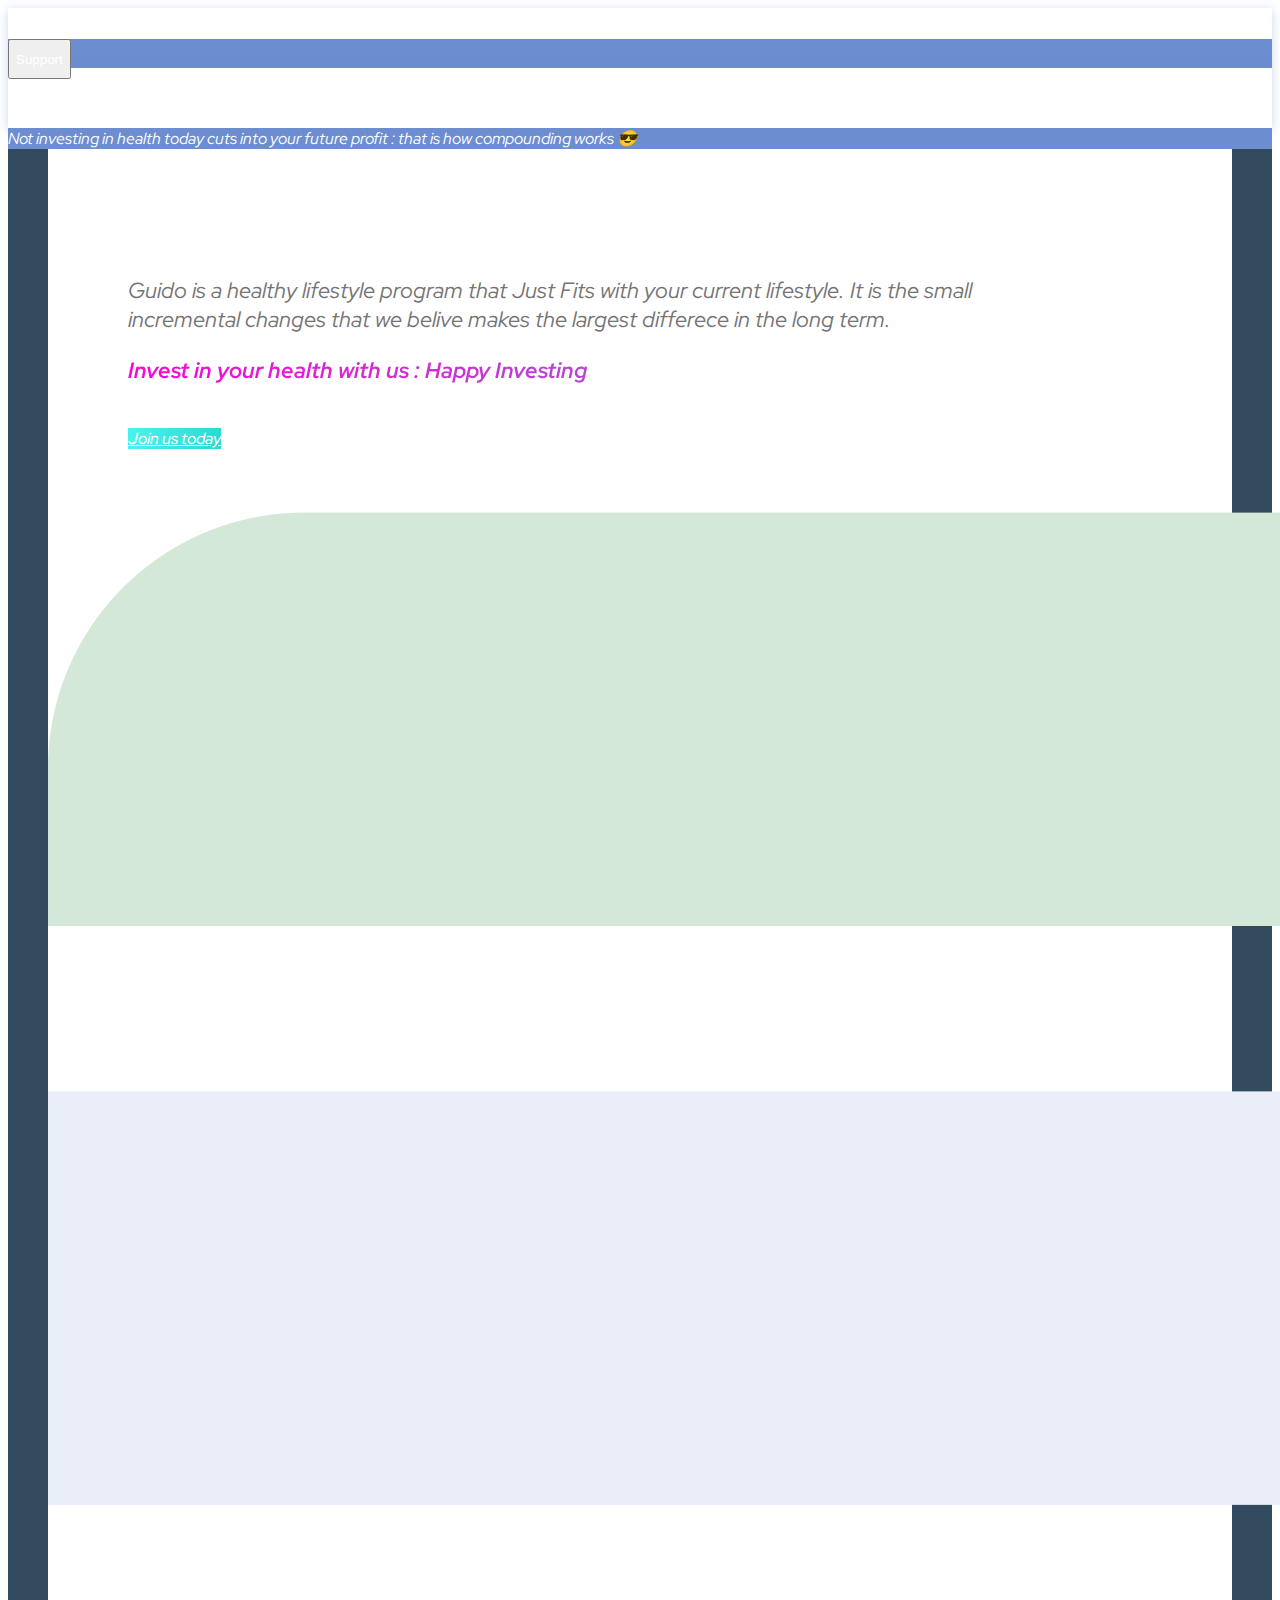
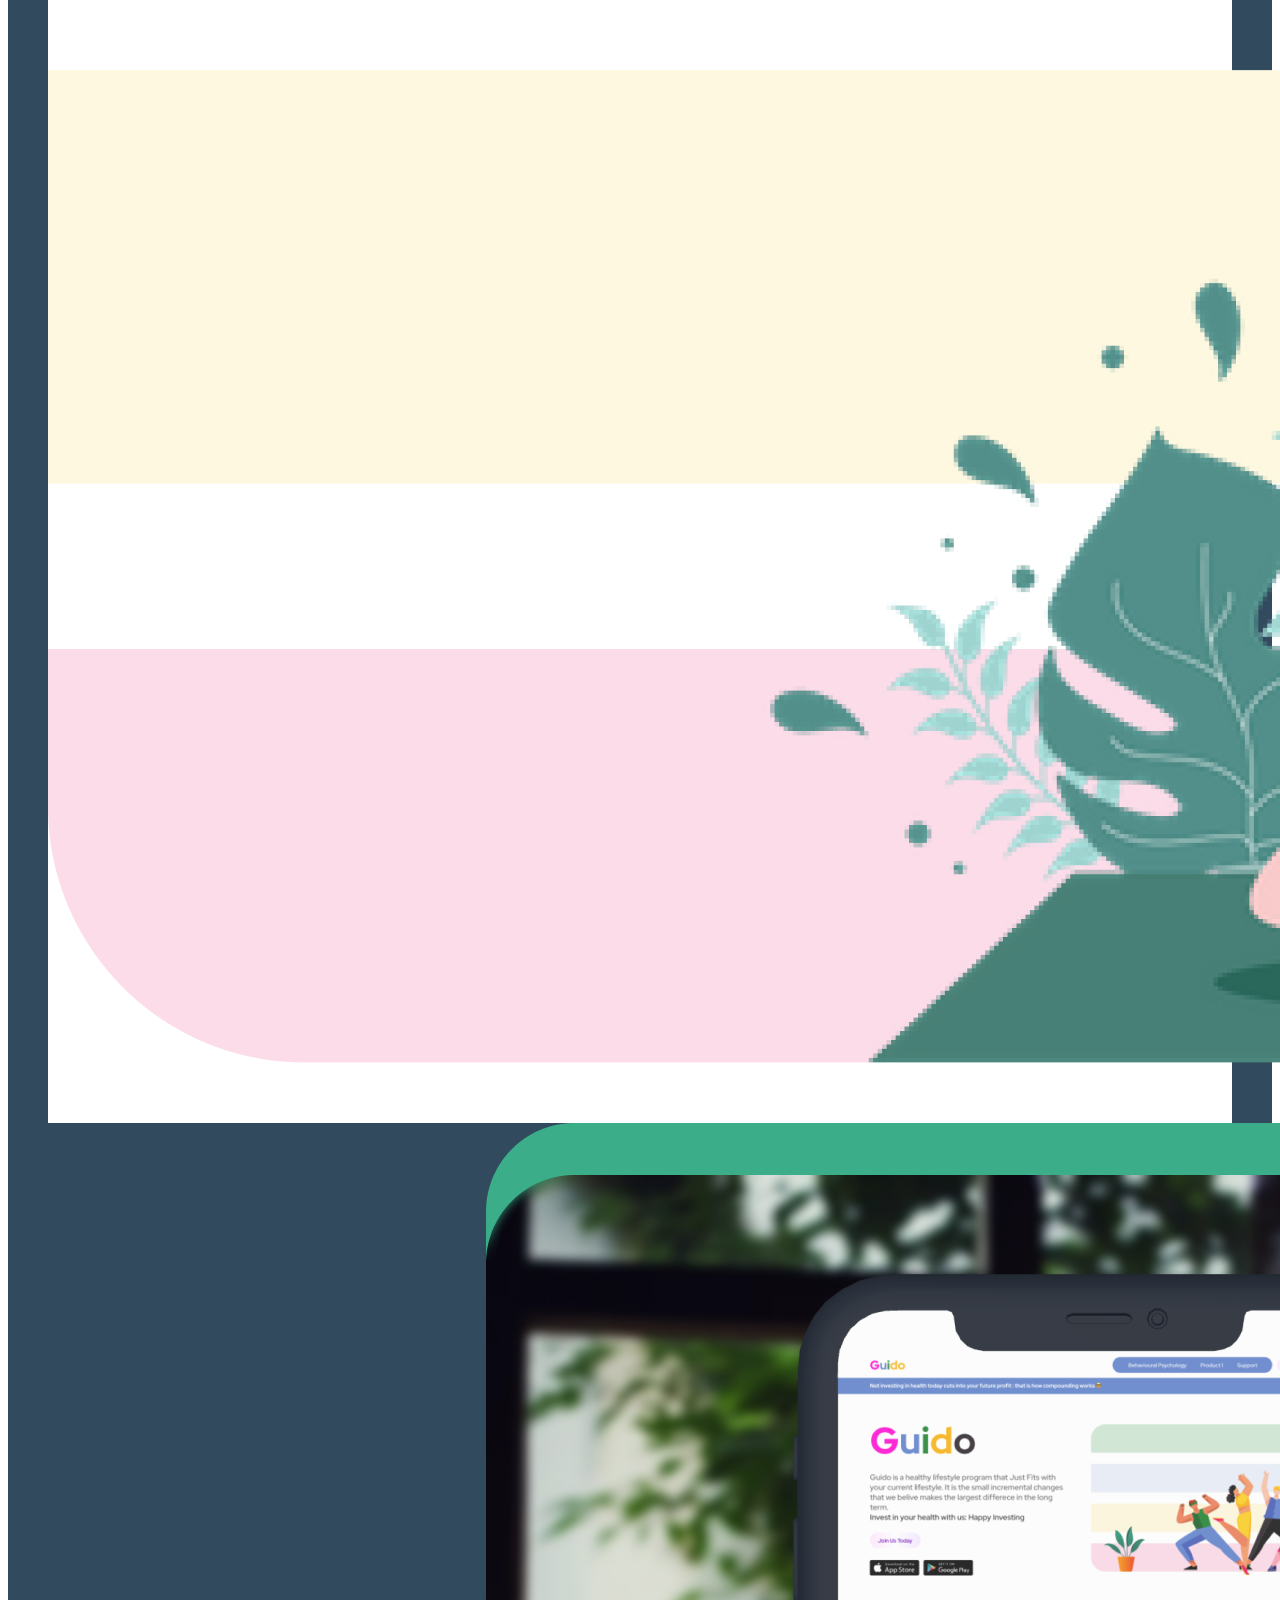
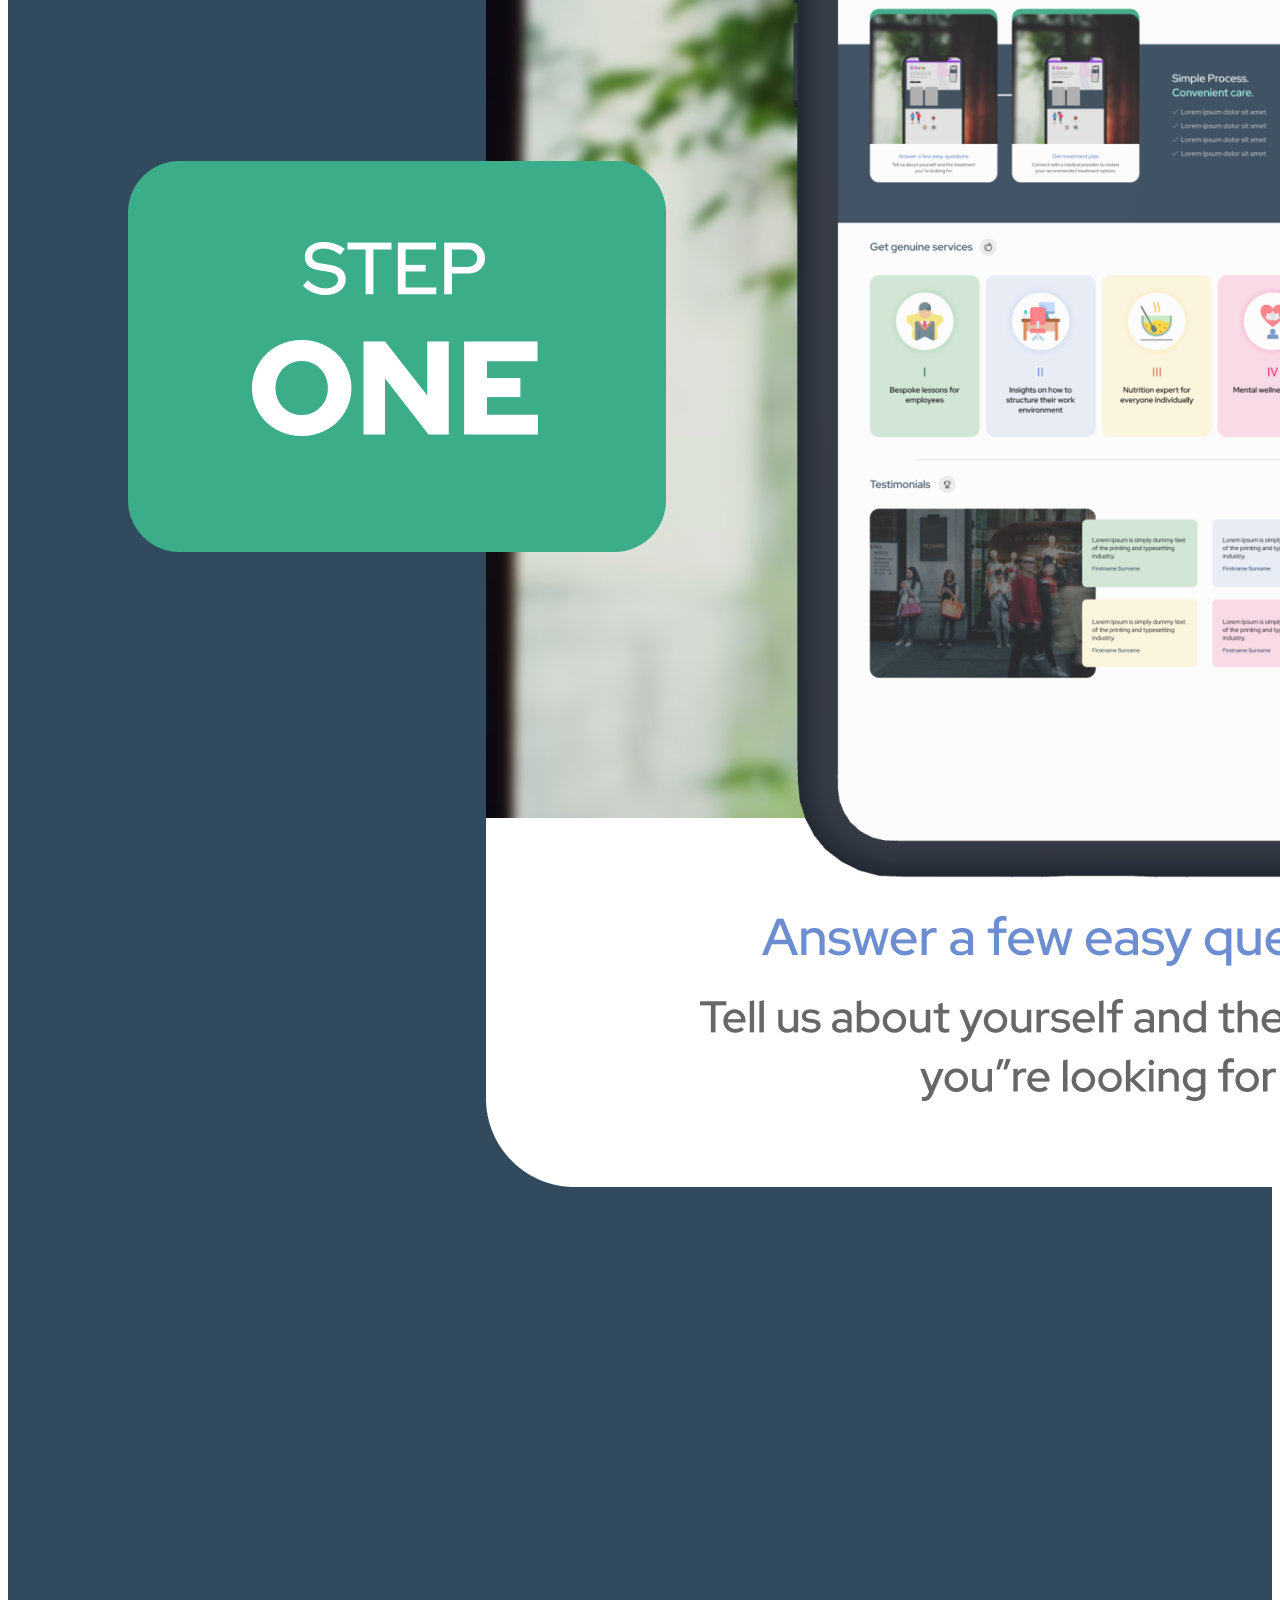
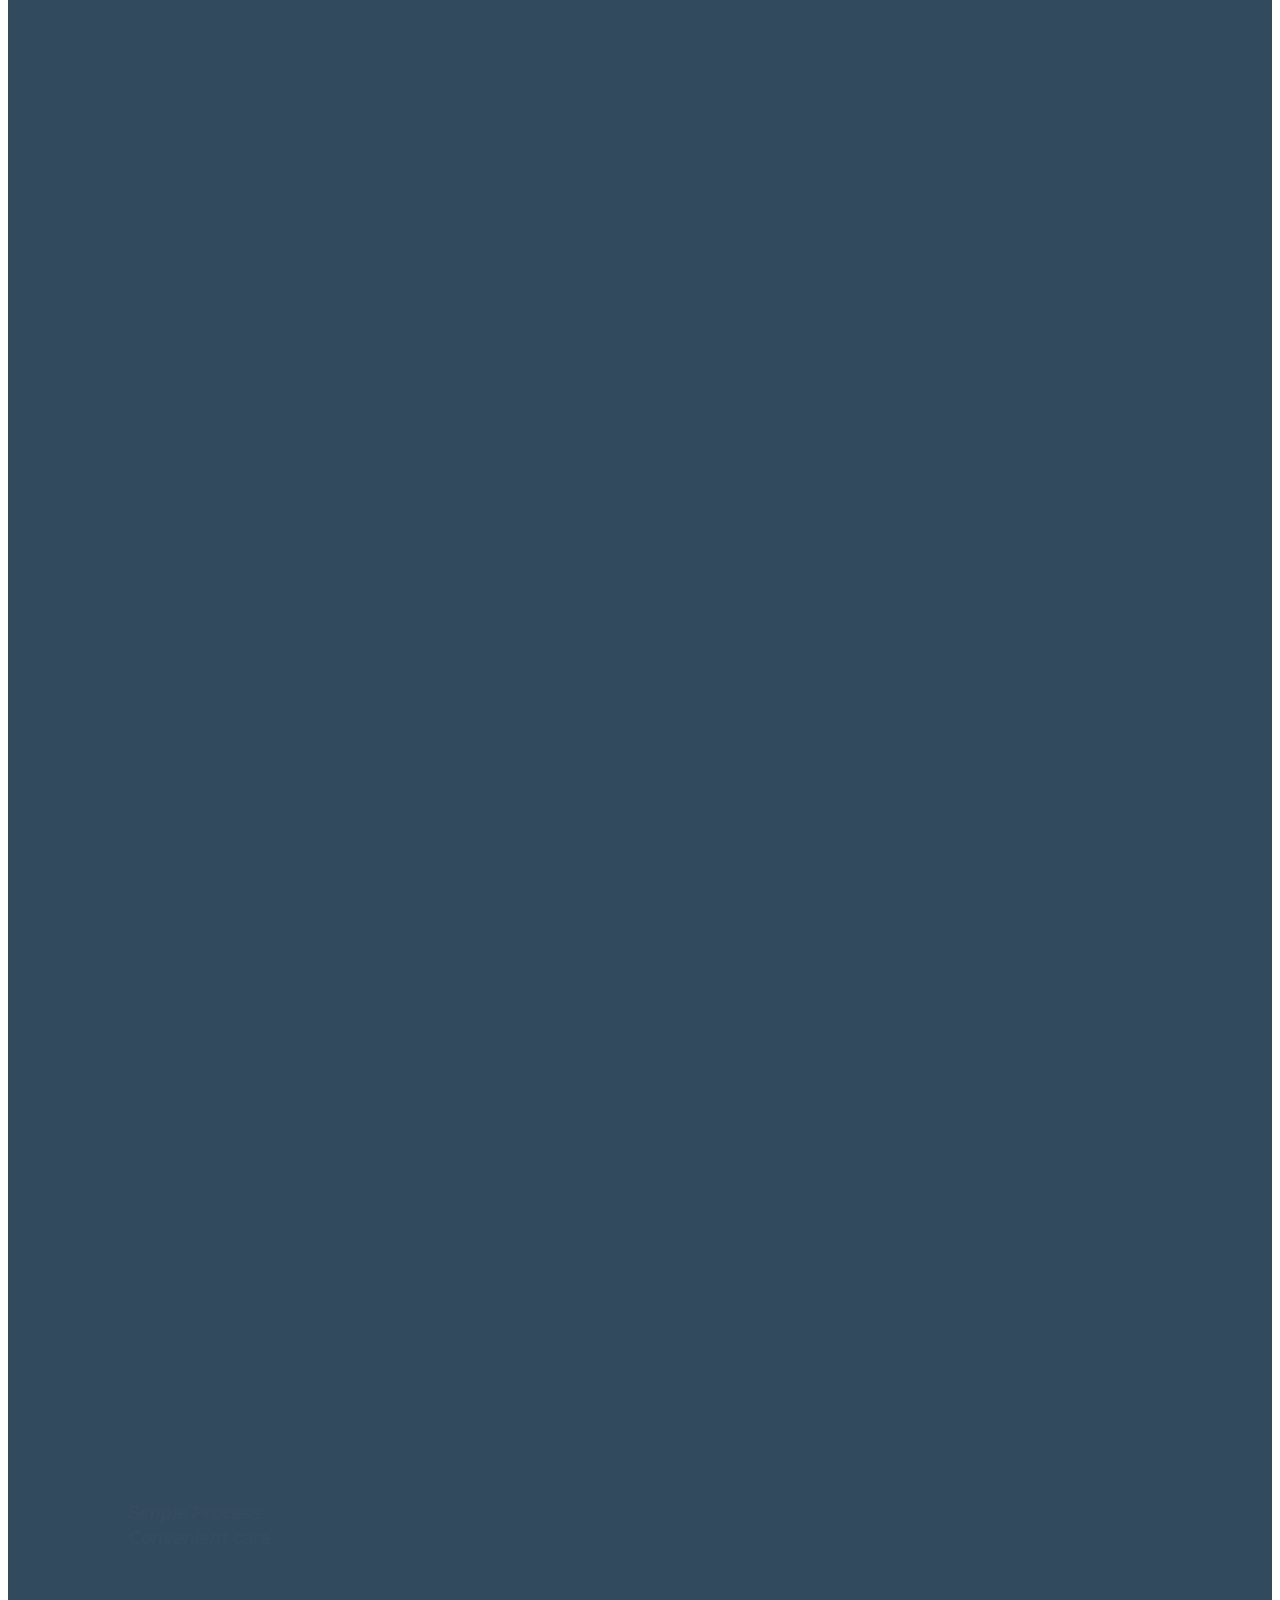
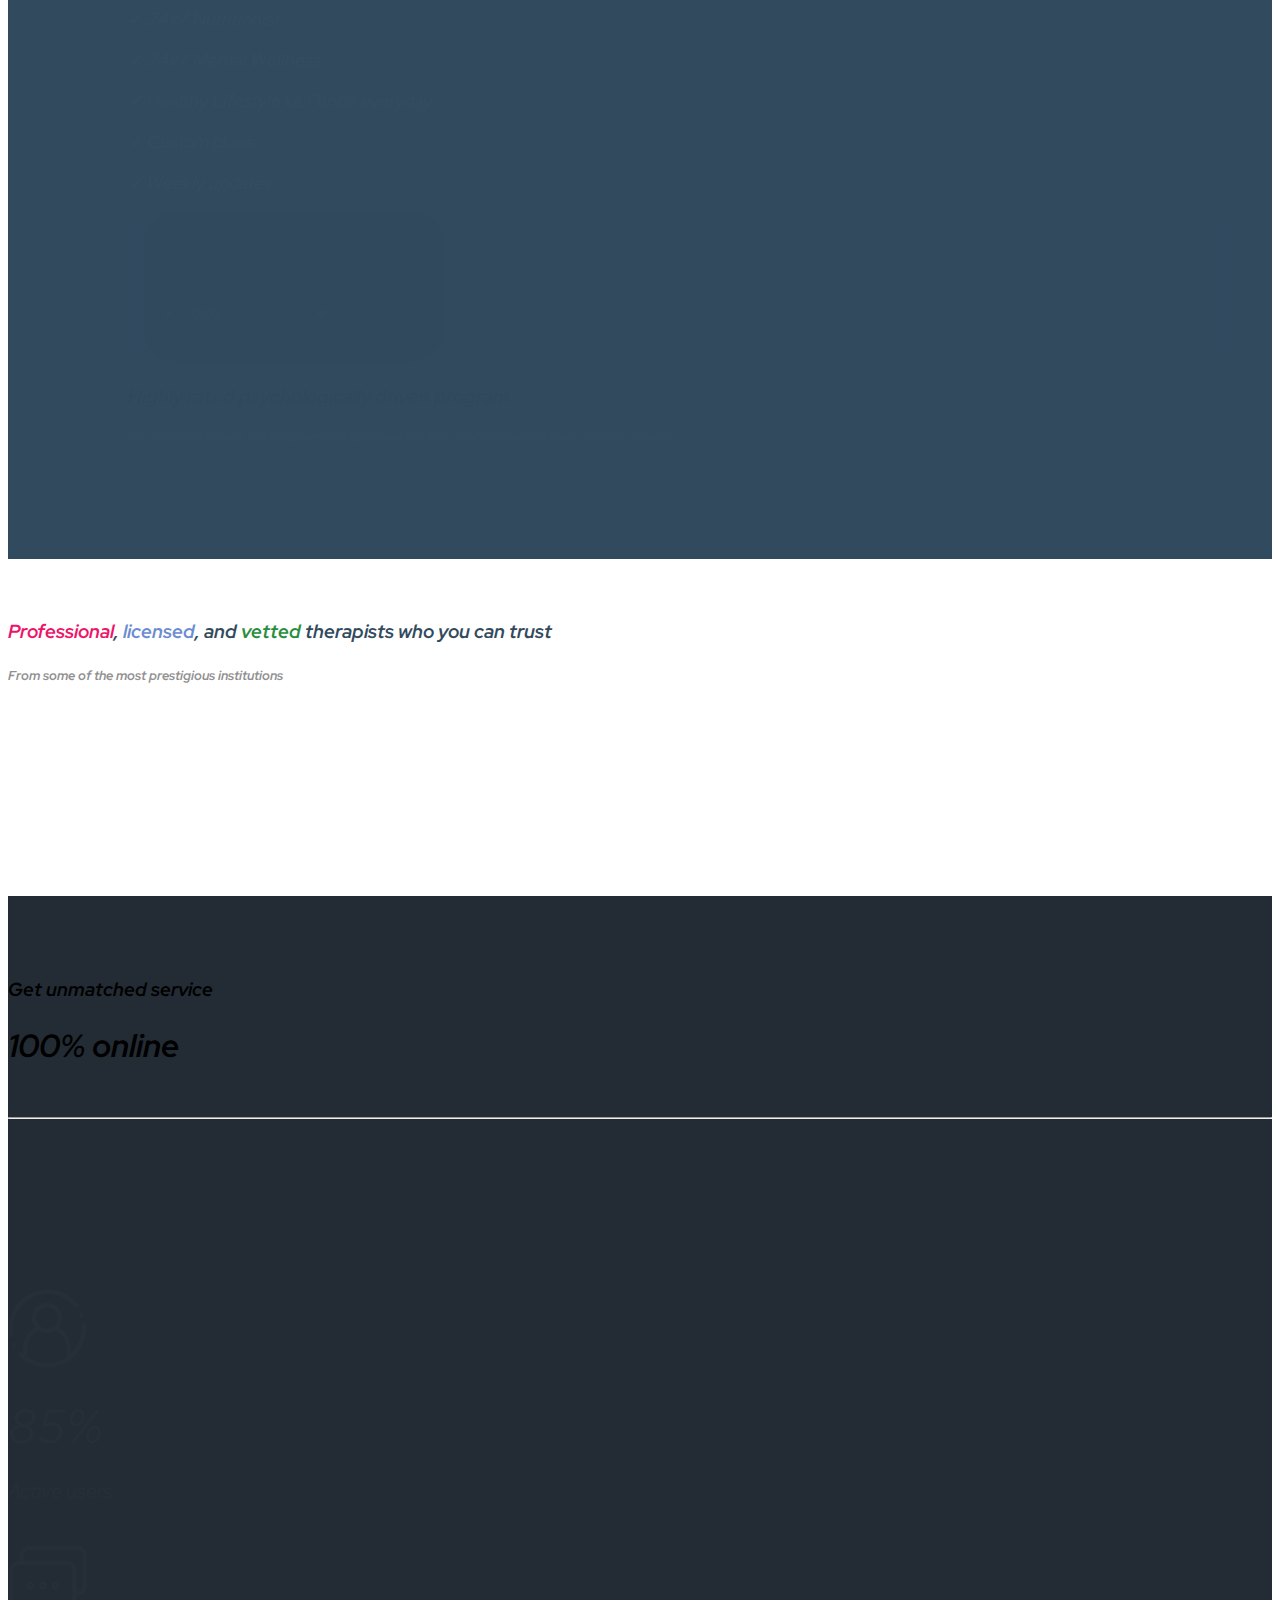
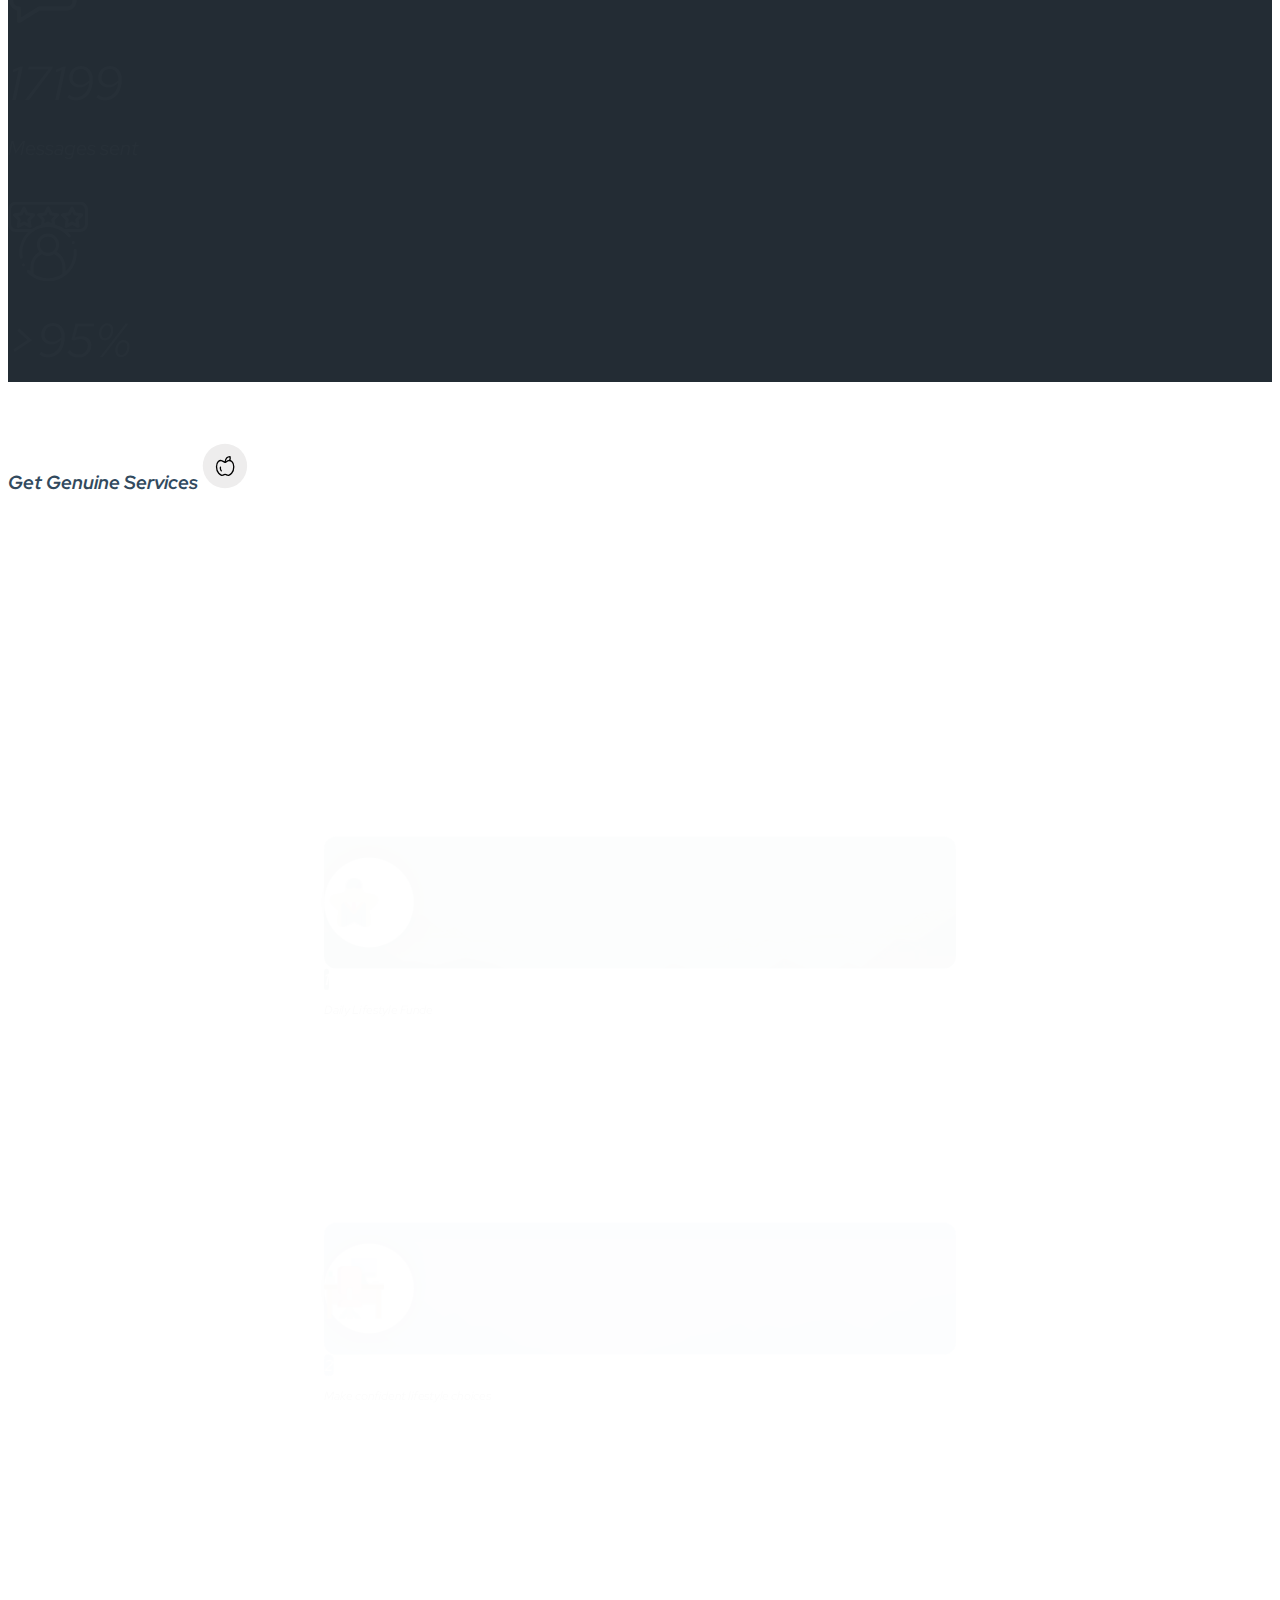
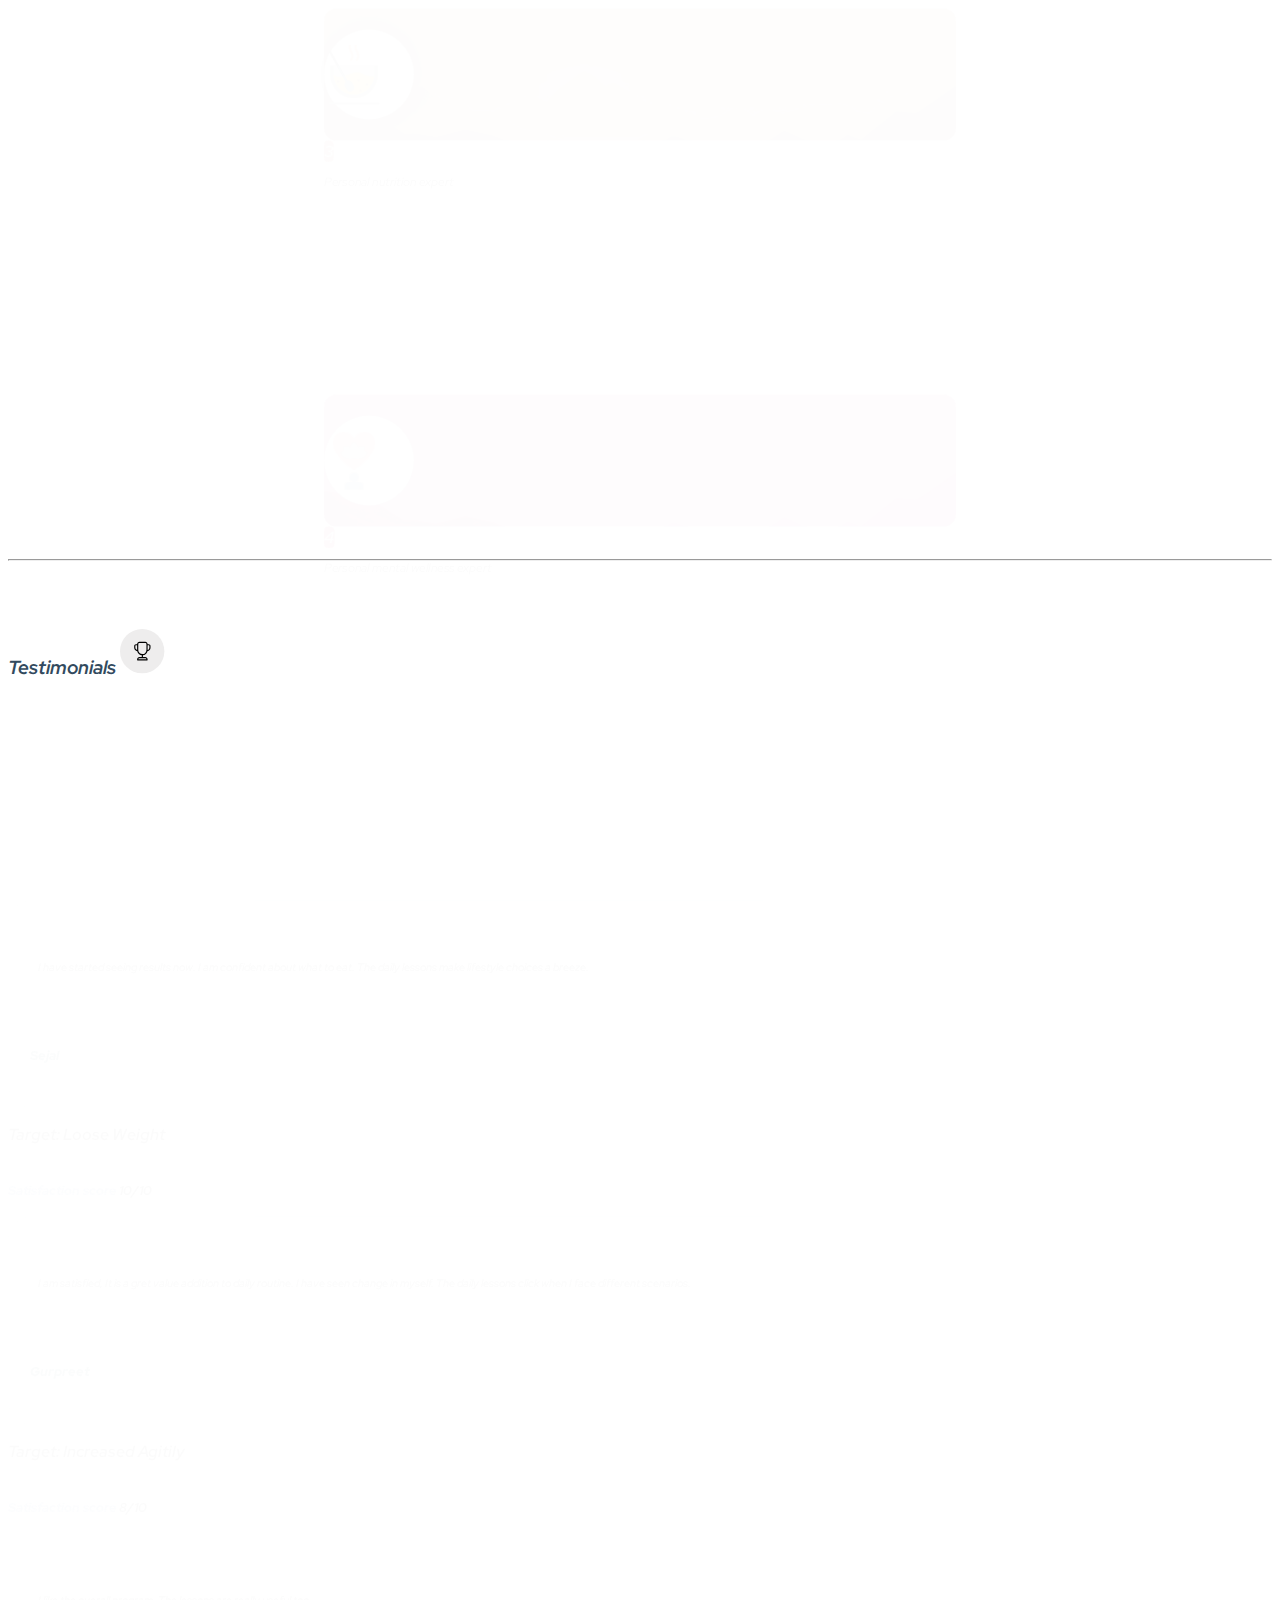
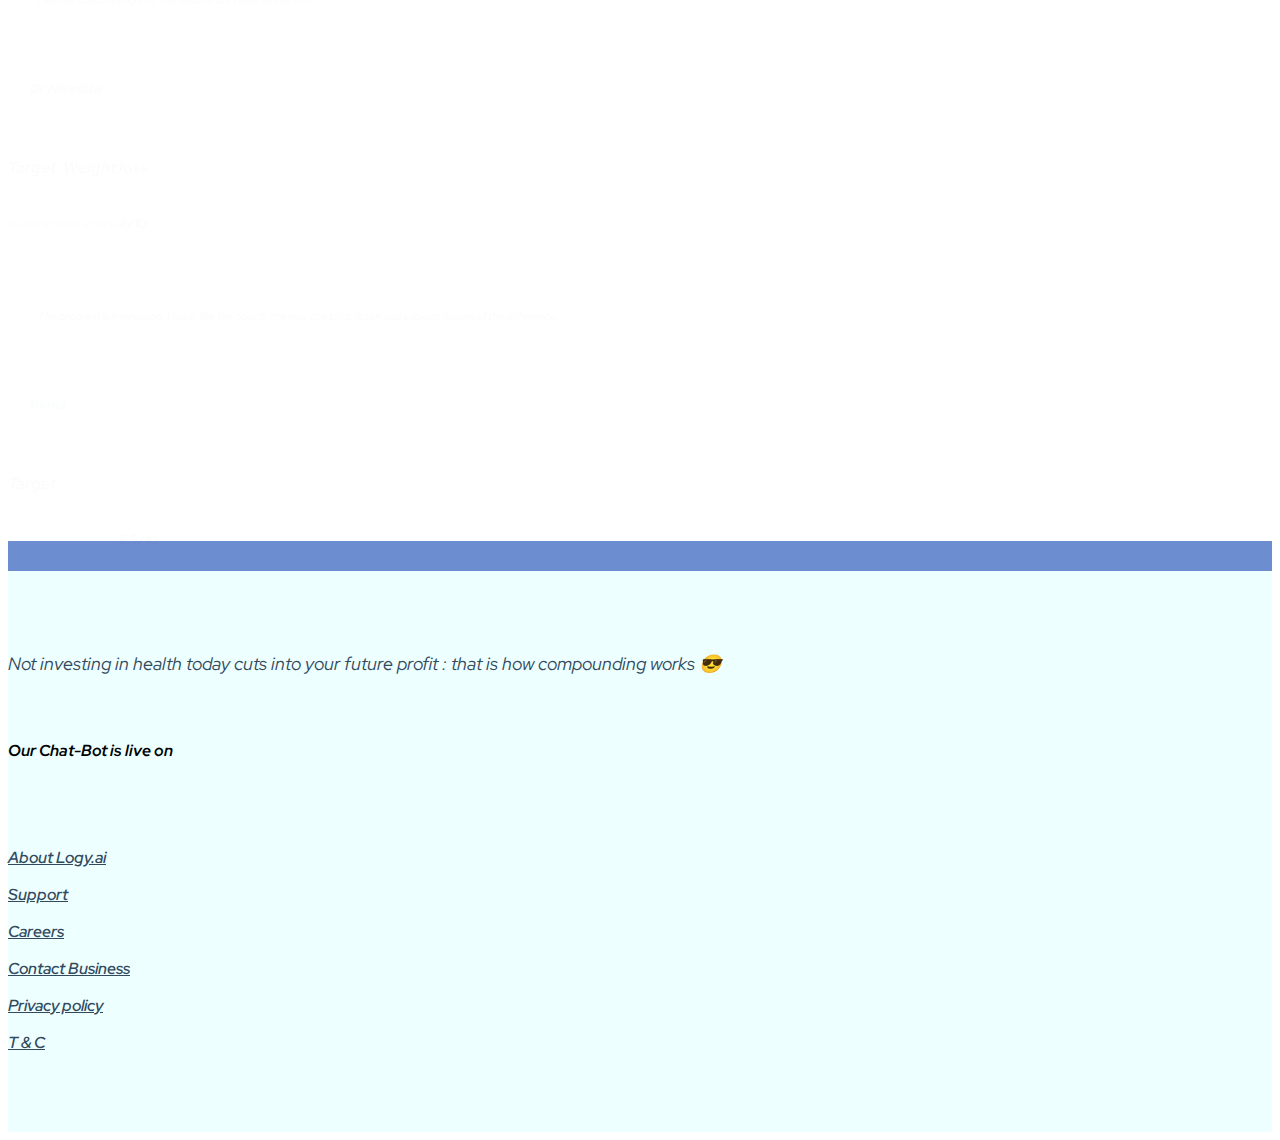
==== index.html @ a0f9b546 "update" ====
<!DOCTYPE html>
<html lang="en">
  <head>
    <meta charset="UTF-8" />
    <meta http-equiv="X-UA-Compatible" content="IE=edge" />
    <meta name="viewport" content="width=device-width, initial-scale=1.0" />
    <link
      href="https://cdn.jsdelivr.net/npm/bootstrap@5.1.3/dist/css/bootstrap.min.css"
      rel="stylesheet"
      integrity="sha384-1BmE4kWBq78iYhFldvKuhfTAU6auU8tT94WrHftjDbrCEXSU1oBoqyl2QvZ6jIW3"
      crossorigin="anonymous"
    />
    <link
      rel="stylesheet"
      href="https://cdnjs.cloudflare.com/ajax/libs/font-awesome/6.0.0-beta2/css/all.min.css"
      integrity="sha512-YWzhKL2whUzgiheMoBFwW8CKV4qpHQAEuvilg9FAn5VJUDwKZZxkJNuGM4XkWuk94WCrrwslk8yWNGmY1EduTA=="
      crossorigin="anonymous"
      referrerpolicy="no-referrer"
    />
    <link rel="preconnect" href="https://fonts.googleapis.com" />
    <link rel="preconnect" href="https://fonts.gstatic.com" crossorigin />
    <link
      href="https://fonts.googleapis.com/css2?family=Red+Hat+Display:ital,wght@0,300;0,400;0,500;0,600;0,700;0,800;0,900;1,300;1,400;1,500;1,600;1,700;1,800;1,900&display=swap"
      rel="stylesheet"
    />
    <link rel="stylesheet" href="/style.css" />
    <link rel="stylesheet" href="/alt.css" />
    <title>Document</title>
  </head>
  <body>
    <div id="navpc" class="mx-0 fixed-top">
      <div class="container px-0">
        <div class="row mx-0">
          <div class="col-6 pe-0">
            <img src="/img/guido_logo.svg" id="navlogo" alt="" />
          </div>
          <div class="col-6 p-0">
            <div class="col-md-4"></div>
            <div class="col-md-8 ms-auto">
              <div class="row mx-0">
                <div class="col-md-6">
                  <div id="navmenubox" class="rounded-pill text-center">
                    <div class="mx-auto" id="">
                      <button class="mx-3 btn text-white" id="navitem">
                        <a
                          style="text-decoration: none; color: white"
                          href="http://api.whatsapp.com/send/?phone=13203481995&text=Hi"
                        >
                          <i class="fas fa-headphones-alt text-white me-2"></i>
                          Support
                        </a>
                      </button>
                    </div>
                  </div>
                </div>
                <div class="col-md-6" id="joinustop">
                  <div class="w-100 rounded-pill text-center" id="navjoinbtn">
                    <a
                      class="btn"
                      href="https://www.instagram.com/guidolife"
                      id="joinusnav"
                      ><i class="fab fa-instagram"></a
                    >
                  </div>
                </div>
              </div>
            </div>
          </div>
        </div>
      </div>
    </div>
    <div id="navpc" class="mx-0"></div>
    <div id="advice">
      <div class="container">
        <p id="adviceText" class="py-2">
          Not investing in health today cuts into your future profit : that is
          how compounding works 😎
        </p>
      </div>
    </div>
    <div id="landing">
      <br />
      <br />

      <div class="row mx-0 px-0">
        <div class="col-md-6" id="landingLeft">
          <br id="mobnotbr" />
          <br id="mobnotbr" />
          <img class="" style="width: 260px" src="/img/guido_logo.svg" alt="" />
          <p class="m-0 me-0" id="guidotext">
            Guido is a healthy lifestyle program that Just Fits with your
            current lifestyle. It is the small incremental changes that we
            belive makes the largest differece in the long term.
          </p>
          <p
            class="p-0 m-0 gradient-text box"
            style="
              font-size: 22px;
              width: 84%;
              font-weight: 700;
              color: #ff00dd;
            "
          >
            Invest in your health with us : Happy Investing
          </p>
          <br />
          <a
            id="joinuslanding"
            class="btn px-5 rounded-pill py-2 box"
            href="http://api.whatsapp.com/send/?phone=13203481995&text=Hi"
            >Join us today</a
          >
          <br />
          <br />
        </div>
        <div class="col-md-6 px-0" id="landingRight">
          <br id="mobnotbr" />
          <br />
          <img
            id="pose"
            class="w-100 px-1 pe-0 boxRight"
            src="/img/pose.png"
            alt=""
          />
          <img
            id="pose2"
            class="w-100 px-0 pe-0 box"
            src="/img/pose2.png"
            alt=""
          />
        </div>
      </div>
      <div style="height: 160px"></div>
      <div id="stepsection" style="">
        <div class="row mx-0">
          <div class="col-md-7 px-0" style="margin-top: -100px">
            <div class="row mx-0">
              <div class="col-md-6 px-3 my-2">
                <img class="w-100 boxLeft mb-3" src="/img/step1.png" alt="" />
              </div>
              <div class="col-md-6 px-3 my-2">
                <img class="w-100 boxRight" src="/img/step2.png" alt="" />
              </div>
            </div>
          </div>
          <div class="col-md-5 pe-0">
            <div class="w-100 box">
              <br />
              <br />
              <h3>
                <span style="color: white">Simple Process. </span><br />
                <span style="color: #b4fff6"> Convenient care.</span>
              </h3>
              <br />
              <p style="font-size: 18px; color: white">
                <span>&#10003;</span> 24x7 Nutritionist
              </p>
              <p style="font-size: 18px; color: white">
                <span>&#10003;</span> 24x7 Mental Wellness
              </p>
              <p style="font-size: 18px; color: white">
                <span>&#10003;</span> Healthy Lifestyle ke Funde everyday
              </p>
              <p style="font-size: 18px; color: white">
                <span>&#10003;</span> Custom plans
              </p>
              <p style="font-size: 18px; color: white">
                <span>&#10003;</span> Weekly updates
              </p>
              
            </div>
          </div>
        </div>
        <div id="sizedBox" style=""></div>
        <div class="container">
          <div class="row box">
            <div
              class="col-md-10 bg-white py-2 row mx-auto"
              style="
                border-radius: 24px;
                border-left: solid 16px #6c8dd0;
                border-right: solid 16px #6c8dd0;
              "
            >
              <video
                autoplay
                loop
                controls
                class="col-md-6 mx-auto"
                style="border-radius: 32px"
                src="/img/guido.mp4"
              ></video>
            </div>
          </div>
          <br />
          <br id="mobnotbr" />
          <br id="mobnotbr" />
          <div class="col-md-8 mx-auto text-center">
            <h3 class="text-white box">
              Highly rated psychologically driven program
            </h3>
            <h5 class="box" style="color: #b4fff6a1">
              90 % people joining the program feel light hearted and confident
              about their lifestyle choices
            </h5>
          </div>
        </div>
        <div id="sizedBox" style=""></div>
      </div>
    </div>
    <br />
    <br />
    <div class="container">
      <h3 style="color: #324a5e">
        <span style="color: #ed156a">Professional</span>,
        <span style="color: #6c8dd0">licensed</span>, and
        <span style="color: #298e3e">vetted</span> therapists who you can trust
      </h3>
      <h5 class="" style="color: #909090">
        From some of the most prestigious institutions
      </h5>
      <br />
      <div class="row">
        <div class="col-md-6 box">
          <div class="row">
            <div class="col-6 text-center">
              <img class="w-75" src="/img/cuh.png" alt="" />
            </div>
            <div class="col-6 text-center">
              <img class="w-75" src="/img/mcca.png" alt="" />
            </div>
          </div>
        </div>
        <div class="col-md-6 box">
          <div class="row">
            <div class="col-6 text-center">
              <img class="w-75" src="/img/ignou.png" alt="" />
            </div>
            <div class="col-6 text-center">
              <img class="w-75" src="/img/sfh.png" alt="" />
            </div>
          </div>
        </div>
      </div>
    </div>
    <br />
    <br />
    <br />
    <br />
    <div
      style="
        background: url(/img/mtn.svg);
        background-size: cover;
        background-position: center;
        background-attachment: fixed;
      "
      class=""
    >
      <div style="background: #020d16de">
        <div class="container text-center">
          <br />
          <br />
          <br id="mobnotbr" />
          <h3 class="text-white">Get unmatched service</h3>
          <h1 class="text-white" style="font-weight: 700">100% online</h1>
          <br />
          <hr class="w-50 mx-auto" style="background: white" />
          <br />
          <div class="row px-5">
            <div class="col-md-4 box">
              <br />
              <script src="https://unpkg.com/@lottiefiles/lottie-player@latest/dist/lottie-player.js"></script>

              <!-- <lottie-player
                class="mx-auto"
                src="/img/user.json"
                background="transparent"
                speed="0.5"
                style="width: 120px; height: 120px"
                loop
                autoplay
              ></lottie-player> -->
              <img id="paraIcon" src="/img/user.svg" alt="" />
              <br />
              <br />
              <p id="paraValue">85%</p>
              <p id="parameters">Active users</p>
            </div>
            <div class="col-md-4 box">
              <br />
              <img id="paraIcon" src="/img/msg.svg" alt="" />
              <br />
              <br />
              <p id="paraValue">17199</p>
              <p id="parameters">Messages sent</p>
            </div>
            <div class="col-md-4 box">
              <br />
              <img id="paraIcon" src="/img/satisfaction.svg" alt="" />
              <br />
              <br />
              <p id="paraValue">>95%</p>
              <p id="parameters">Satisfaction score</p>
            </div>
          </div>
          <br />
          <br />
          <br id="mobnotbr" />
        </div>
      </div>
    </div>
    <div class="container">
      <br id="mobnotbr" />
      <br />
      <h3 class="m-0" style="line-height: 42px; color: #324a5e">
        Get Genuine Services <img class="ms-2" src="/img/apple.svg" alt="" />
      </h3>
      <br id="mobnotbr" />
      <br />
      <div class="row">
        <div class="col-md-3 box serviceBox">
          <div class="text-center my-2">
            <div id="bgmtn">
              <div
                class=""
                style="border-radius: 24px; background: rgba(34, 93, 77, 0.6)"
              >
                <br />
                <br />
                <div
                  class="mx-auto"
                  style="
                    height: 180px;
                    width: 180px;
                    border-radius: 100%;
                    background: #fff;
                    box-shadow: 0px 0px 40px rgba(6, 44, 13, 0.7);
                  "
                >
                  <img src="/img/fame.png" id="serviceicon" alt="" />
                </div>
                <br />
                <br />
              </div>
            </div>
            <div class="px-0 text-start pt-2">
              <a
                class="ms-0 px-4"
                style="
                  color: #ffffff;
                  background: #225d4d;
                  font-size: 32px;
                  text-decoration: none;
                  border-radius: 8px;
                "
                ><b>1</b></a
              >
              <p class="w-75 ms-0" style="font-size: 24px; font-weight: 500">
                Daily Lifestyle Funde
              </p>
            </div>
          </div>
        </div>
        <div class="col-md-3 box serviceBox">
          <div class="text-center my-2">
            <div id="bgmtn">
              <div
                class=""
                style="
                  border-radius: 24px;
                  background: rgba(108, 141, 208, 0.7);
                "
              >
                <br />
                <br />
                <div
                  class="mx-auto"
                  style="
                    height: 180px;
                    width: 180px;
                    border-radius: 100%;
                    background: #fff;
                    box-shadow: 0px 0px 40px rgba(16, 26, 46, 0.75);
                  "
                >
                  <img src="/img/workplace.png" id="serviceicon" alt="" />
                </div>
                <br />
                <br />
              </div>
            </div>
            <div class="px-0 text-start pt-2">
              <a
                class="ms-0 px-4"
                style="
                  color: #ffffff;
                  background: #6c8dd0;
                  font-size: 32px;
                  text-decoration: none;
                  border-radius: 8px;
                "
                ><b>2</b></a
              >
              <p class="w-75 ms-0" style="font-size: 24px; font-weight: 500">
                Make confident lifestyle choices
              </p>
            </div>
          </div>
        </div>
        <div class="col-md-3 box serviceBox">
          <div class="text-center my-2">
            <div id="bgmtn">
              <div
                class=""
                style="border-radius: 24px; background: rgba(214, 110, 79, 0.7)"
              >
                <br />
                <br />
                <div
                  class="mx-auto"
                  style="
                    height: 180px;
                    width: 180px;
                    border-radius: 100%;
                    background: #fff;
                    box-shadow: 0px 0px 40px rgba(75, 55, 9, 0.75);
                  "
                >
                  <img src="/img/meal.svg" id="serviceicon" alt="" />
                </div>
                <br />
                <br />
              </div>
            </div>
            <div class="px-0 text-start pt-2">
              <a
                class="ms-0 px-4"
                style="
                  color: #ffffff;
                  background: #d66e4f;
                  font-size: 32px;
                  text-decoration: none;
                  border-radius: 8px;
                "
                ><b>3</b></a
              >
              <p class="w-75 ms-0" style="font-size: 24px; font-weight: 500">
                Personal nutrition expert 
              </p>
            </div>
          </div>
        </div>
        <div class="col-md-3 box serviceBox">
          <div class="text-center my-2">
            <div id="bgmtn">
              <div
                class=""
                style="border-radius: 24px; background: rgba(237, 21, 107, 0.7)"
              >
                <br />
                <br />
                <div
                  class="mx-auto"
                  style="
                    height: 180px;
                    width: 180px;
                    border-radius: 100%;
                    background: #fff;
                    box-shadow: 0px 0px 20px rgba(237, 21, 106, 0.25);
                  "
                >
                  <img src="/img/mental.png" id="serviceicon" alt="" />
                </div>
                <br />
                <br />
              </div>
            </div>
            <div class="px-0 text-start pt-2">
              <a
                class="ms-0 px-4"
                style="
                  color: #ffffff;
                  background: #ed156a;
                  font-size: 32px;
                  text-decoration: none;
                  border-radius: 8px;
                "
                ><b>4</b></a
              >
              <p class="w-75 ms-0" style="font-size: 24px; font-weight: 500">
                Personal mental wellness expert
              </p>
            </div>
          </div>
        </div>
      </div>
    </div>
    <br id="mobnotbr" />
    <br />
    <hr class="w-75 mx-auto my-0" />
    <div class="container">
      <br id="mobnotbr" />
      <br />
      <h3 style="line-height: 42px; color: #324a5e">
        Testimonials <img class="ms-2" src="/img/trophy.svg" alt="" />
      </h3>
      <br id="mobnotbr" />
      <br />
      <div class="row">
        <div class="">
          <div id="testimonybox" bg-primary>
            <div class="row mx-0" id="testimonyPrime">
              <div class="col-md-6 my-2 box">
                <div class="row">
                  <div class="col-md-6">
                    <div
                      id="tesbox"
                      class="h-100 w-100"
                      style="
                        border-radius: 24px 0 24px 24px;
                        background: #eef8f05b;
                      "
                    >
                      <h6
                        class="my-2"
                        id="testimony"
                        style="font-style: italic"
                      >
                        <i
                          class="fa fa-quote-left"
                          style="
                            font-size: 24px;
                            color: #324a5ea8;
                            margin-right: 8px;
                          "
                        ></i>
                        I have started seeing results now. I am confident about
                        what to eat. The daily lessons make lifestyle choices a breeze. 
                      </h6>
                      <br />
                      <h5 id="testimonyGiver" style="color: #324a5e">
                        <b>Sejal</b>
                      </h5>
                    </div>
                  </div>
                  <div class="col-md-6 pt-2">
                    <p class="p-0 m-0" style="color: #324a5e">
                      <b style="color: black">Target: Loose Weight</b>
                      <i style="color: #35d106" class="fas fa-check-circle"></i>
                    </p>

                    <div class="progress my-2 w-50" style="height: 2px">
                      <div
                        class="progress-bar"
                        role="progressbar"
                        style="width: 87%; background: #35d106"
                        aria-valuenow="87"
                        aria-valuemin="0"
                        aria-valuemax="100"
                      ></div>
                    </div>
                    <p class="small" style="font-weight: 800">
                      <span class="p me-1" style="color: #6c8dd0"
                        ><small>Satisfaction score</small>
                      </span>
                      <small>10/10</small>
                    </p>
                  </div>
                </div>
              </div>
              <div class="col-md-6 my-2 box">
                <div class="row">
                  <div class="col-md-6">
                    <div
                      id="tesbox"
                      class="h-100 w-100"
                      style="
                        border-radius: 24px 0 24px 24px;
                        background: #eef8f05b;
                      "
                    >
                      <h6
                        class="my-2"
                        id="testimony"
                        style="font-style: italic"
                      >
                        <i
                          class="fa fa-quote-left"
                          style="
                            font-size: 24px;
                            color: #324a5ea8;
                            margin-right: 8px;
                          "
                        ></i>
                        I am satisfied, It is a gret value addition to daily routine. I have seen change in myself. The daily lessons click when I face different scenarios.
                      </h6>
                      <br />
                      <h5 id="testimonyGiver" style="color: #324a5e">
                        <b>Gurpreet</b>
                      </h5>
                    </div>
                  </div>
                  <div class="col-md-6 pt-2">
                    <p class="p-0 m-0" style="color: #324a5e">
                      <b style="color: black">Target: Increased Agitily</b>
                      <i style="color: #35d106" class="fas fa-check-circle"></i>
                    </p>
                    <div class="progress my-2 w-50" style="height: 2px">
                      <div
                        class="progress-bar"
                        role="progressbar"
                        style="width: 93%; background: #35d106"
                        aria-valuenow="93"
                        aria-valuemin="0"
                        aria-valuemax="100"
                      ></div>
                    </div>
                    <p class="small" style="font-weight: 800">
                      <span class="p me-1" style="color: #6c8dd0"
                        ><small>Satisfaction score</small>
                      </span>
                      <small>8/10</small>
                    </p>
                  </div>
                </div>
              </div>
              <div class="col-md-6 my-2 box" id="testimonyPrimeChild">
                <div class="row">
                  <div class="col-md-6">
                    <div
                      id="tesbox"
                      class="h-100 w-100"
                      style="
                        border-radius: 24px 0 24px 24px;
                        background: #eef8f05b;
                      "
                    >
                      <h6
                        class="my-2"
                        id="testimony"
                        style="font-style: italic"
                      >
                        <i
                          class="fa fa-quote-left"
                          style="
                            font-size: 24px;
                            color: #324a5ea8;
                            margin-right: 8px;
                          "
                        ></i>
                        I like the overall program. The lessons are really useful too.
                      </h6>
                      <br />
                      <h5 id="testimonyGiver" style="color: #324a5e">
                        <b>Dr Nivedita</b>
                      </h5>
                    </div>
                  </div>
                  <div class="col-md-6 pt-2">
                    <p class="p-0 m-0" style="color: #324a5e">
                      <b style="color: black">Target: Weight loss</b>
                      <i style="color: #35d106" class="fas fa-check-circle"></i>
                    </p>
                    <div class="progress my-2 w-50" style="height: 2px">
                      <div
                        class="progress-bar"
                        role="progressbar"
                        style="width: 75%; background: #35d106"
                        aria-valuenow="75"
                        aria-valuemin="0"
                        aria-valuemax="100"
                      ></div>
                    </div>
                    <p class="small" style="font-weight: 800">
                      <span class="p me-1" style="color: #6c8dd0"
                        ><small>Satisfaction score</small>
                      </span>
                      <small>8/10</small>
                    </p>
                  </div>
                </div>
              </div>
              <div class="col-md-6 my-2 box" id="testimonyPrimeChild">
                <div class="row">
                  <div class="col-md-6">
                    <div
                      id="tesbox"
                      class="h-100 w-100"
                      style="
                        border-radius: 24px 0 24px 24px;
                        background: #eef8f05b;
                      "
                    >
                      <h6
                        class="my-2"
                        id="testimony"
                        style="font-style: italic"
                      >
                        <i
                          class="fa fa-quote-left"
                          style="
                            font-size: 24px;
                            color: #324a5ea8;
                            margin-right: 8px;
                          "
                        ></i>
                        The program is interesting. I really like the coach, the
                        way she talks, listen and explains makes all the
                        difference.
                      </h6>
                      <br />
                      <h5 id="testimonyGiver" style="color: #324a5e">
                        <b>Roma</b>
                      </h5>
                    </div>
                  </div>
                  <div class="col-md-6 pt-2">
                    <p class="p-0 m-0" style="color: #324a5e">
                      <b style="color: black">Target : </b>
                      <i style="color: #35d106" class="fas fa-check-circle"></i>
                    </p>
                    <div class="progress my-2 w-50" style="height: 2px">
                      <div
                        class="progress-bar"
                        role="progressbar"
                        style="width: 90%; background: #35d106"
                        aria-valuenow="90"
                        aria-valuemin="0"
                        aria-valuemax="100"
                      ></div>
                    </div>
                    <p class="small" style="font-weight: 800">
                      <span class="p me-1" style="color: #6c8dd0"
                        ><small>Satisfaction score</small>
                      </span>
                      <small>8.5/10</small>
                    </p>
                  </div>
                </div>
              </div>
            </div>
          </div>
        </div>
      </div>
    </div>
    <br />
    <br />
    <br id="mobnotbr" />
    <br id="mobnotbr" />
    <br id="mobnotbr" />
    <br id="mobnotbr" />
    <div style="height: 30px; background: #6c8dd0"></div>
    <div style="background: #edffff">
      <div class="container">
        <br />
        <br />
        <img style="width: 260px" src="/img/guido_logo.svg" alt="" />
        <br />
        <div class="row">
          <div class="col-md-6">
            <p style="font-size: 18px; color: #324a5e">
              Not investing in health today cuts into your future profit : that
              is how compounding works 😎
            </p>
            <br id="mobnotbr" />
            <h4 style="line-height: 32px">
              Our Chat-Bot is live on
              <a href="http://api.whatsapp.com/send/?phone=13203481995&text=Hi"
                ><img
                  class="mx-2"
                  style="height: 32px"
                  src="/img/whatsapp.svg"
                  alt=""
              /></a>
            </h4>
            <br id="mobnotbr" />
            <br id="mobnotbr" />
          </div>
          <div class="col-md-3">
            <p>
              <a
                class="btn p-0 my-0"
                style="font-weight: 600; color: #324a5e"
                href="https://logy.ai/"
                >About Logy.ai</a
              >
            </p>
            <p>
              <a
                class="btn p-0 my-0"
                style="font-weight: 600; color: #324a5e"
                href="http://api.whatsapp.com/send/?phone=13203481995&text=Hi"
                >Support</a
              >
            </p>
            <p>
              <a
                class="btn p-0 my-0"
                style="font-weight: 600; color: #324a5e"
                href="mailto: humans@logy.ai"
                >Careers</a
              >
            </p>
          </div>
          <div class="col-md-3">
            <p>
              <a
                class="btn p-0 my-0"
                style="font-weight: 600; color: #324a5e"
                href="mailto: humans@logy.ai"
                >Contact Business</a
              >
            </p>
            <p>
              <a
                class="btn p-0 my-0"
                style="font-weight: 600; color: #324a5e"
                href="https://logy.ai/privacy.html"
                >Privacy policy</a
              >
            </p>
            <p>
              <a
                class="btn p-0 my-0"
                style="font-weight: 600; color: #324a5e"
                href="https://logy.ai/terms_and_conditions.html"
                >T & C</a
              >
            </p>
            <p>
              <a
                class="btn p-0 my-0"
                style="font-weight: 600; color: #324a5e"
                href="https://www.instagram.com/guidolife"
                ><i class="fab fa-instagram"></i
              ></a>
            </p>
          </div>
        </div>
        <br />
        <br id="mobnotbr" />
        <br id="mobnotbr" />
      </div>
    </div>
  </body>
  <script
    src="https://cdn.jsdelivr.net/npm/bootstrap@5.1.3/dist/js/bootstrap.bundle.min.js"
    integrity="sha384-ka7Sk0Gln4gmtz2MlQnikT1wXgYsOg+OMhuP+IlRH9sENBO0LRn5q+8nbTov4+1p"
    crossorigin="anonymous"
  ></script>
  <script src="/alt.js"></script>
  <script src="/altright.js"></script>
  <script src="/altleft.js"></script>
</html>
---- style.css ----
body {
  font-family: "Red Hat Display", sans-serif;
  max-width: 100vw;
  overflow-x: hidden;
}
#navpc {
  height: 60px;
  background: rgb(255, 255, 255);
  box-shadow: 0px 2px 10px #6c8dd05b;
}
#advice {
  background: #6c8dd0;
}
#navlogo {
  margin-top: 5px;
  height: 50px;
}
#adviceText {
  font-size: 16px;
  color: white;
  margin: 0;
}
.gradient-text {
  background-image: linear-gradient(130deg, #ff00d6, #6c8dd0);
  background-size: 100%;
  background-repeat: repeat;
  -webkit-background-clip: text;
  -webkit-text-fill-color: transparent;
  -moz-background-clip: text;
  -moz-text-fill-color: transparent;
}
#navmenubox {
  height: 40px;
  margin-top: 10px;
  background: #6c8dd0;
}
#navjoinbtn {
  background: linear-gradient(90.27deg, #49f3ed 0%, #2bd9d3 100%);
  height: 40px;
  margin-top: 10px;
  font-size: 18px;
  color: white;
}
#navitem {
  height: 40px;
  font-weight: 500;
}
#joinusnav {
  font-weight: 500;
  color: #fff;
}
#landing {
  border-left: solid 40px #324a5e;
  border-right: solid 40px #324a5e;
}
#landingLeft {
  padding-left: 80px;
}

#landingRight {
}
#joinuslanding {
  background: linear-gradient(90.27deg, #49f3ed 0%, #2bd9d3 100%);
  font-weight: 500;
  color: #fff;
}

#serviceicon {
  width: 120px;
  height: 120px;
  margin-top: 30px;
}

#testimony {
  font-weight: 500;
}
#tesbox {
  padding: 22px;
}
#stepsection {
  background: #324a5e;
  padding-left: 80px;
}

#guidotext {
  font-size: 22px;
  width: 84%;
  font-weight: 400;
  color: #747474;
}
#sizedBox {
  height: 100px;
}
#paraValue {
  padding: 0;
  margin: 0;
  font-size: 48px;
  color: white;
}
#parameters {
  font-size: 20px;
  color: white;
}
#paraIcon {
  height: 80px;
}
#bgmtn {
  background: url(/img/mountain.jpg);
  border-radius: 24px;
  background-size: cover;
}
#pose {
  display: block;
}
#pose2 {
  display: none;
}
@media screen and (max-width: 769px) {
  #pose {
    display: none;
  }
  #pose2 {
    display: block;
  }
  #testimonybox {
    margin-left: 0;
  }
  #testimony {
    font-weight: 500;
  }
  #testimonyPrimeChild {
    display: none;
  }

  #tesbox {
    padding: 16px;
  }
  #landing {
    border-left: solid 0px #324a5e;
    border-right: solid 0px #324a5e;
  }
  #stepsection {
    background: #324a5e;
    padding-left: 0px;
  }

  #landingLeft {
    padding-left: 20px;
  }
  #navmenubox {
    display: none;
  }
  #guidotext {
    margin-right: 0;
    font-size: 18px;
    width: 96%;
    font-weight: 400;
    color: #747474;
  }
  #adviceText {
    font-size: 12px !important;
  }
  #mobnotbr {
    display: none;
  }
  #sizedBox {
    height: 40px;
  }
}
---- alt.css ----
body {
  overflow-x: hidden;
}

.box {
  opacity: 0.01;
  transform: translatey(50%);
  transition: transform 1s ease-out;
}

.box.show {
  transform: translatey(0);
  opacity: 1;
}
.box.serviceBox {
  opacity: 0.01;
  transform: translatey(50%) scale(0.5);
  transition: transform 1s ease-out;
}
.box.show.serviceBox {
  transform: translatey(0%) scale(0.9);
  opacity: 1;
}

.boxRight {
  opacity: 0;
  transform: translatey(50%);
  transition: transform 1s ease-out;
}

.boxRight.show {
  transform: translatex(0);
  opacity: 1;
}

.boxLeft {
  opacity: 0.01;
  transform: translatex(-100%);
  transition: transform 1s ease-out;
}

.boxLeft.show {
  transform: translatex(0);
  opacity: 1;
}
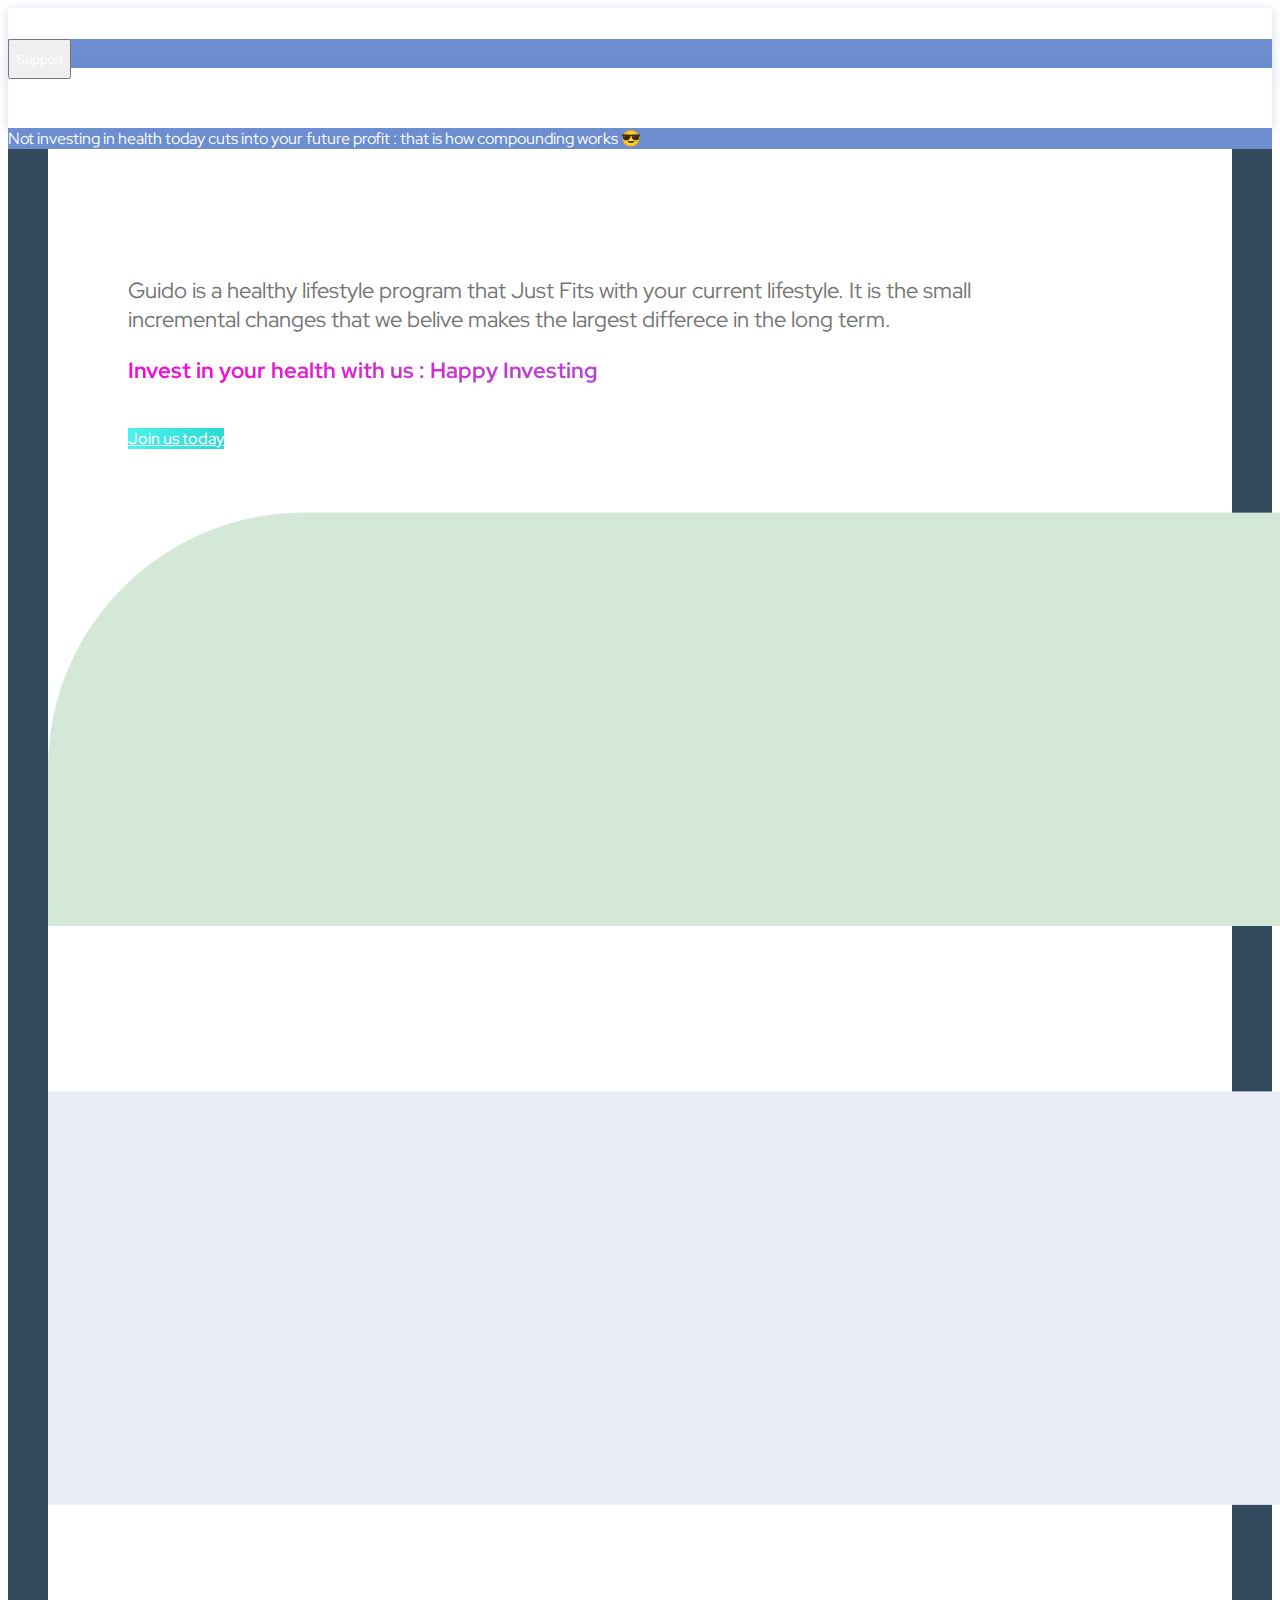
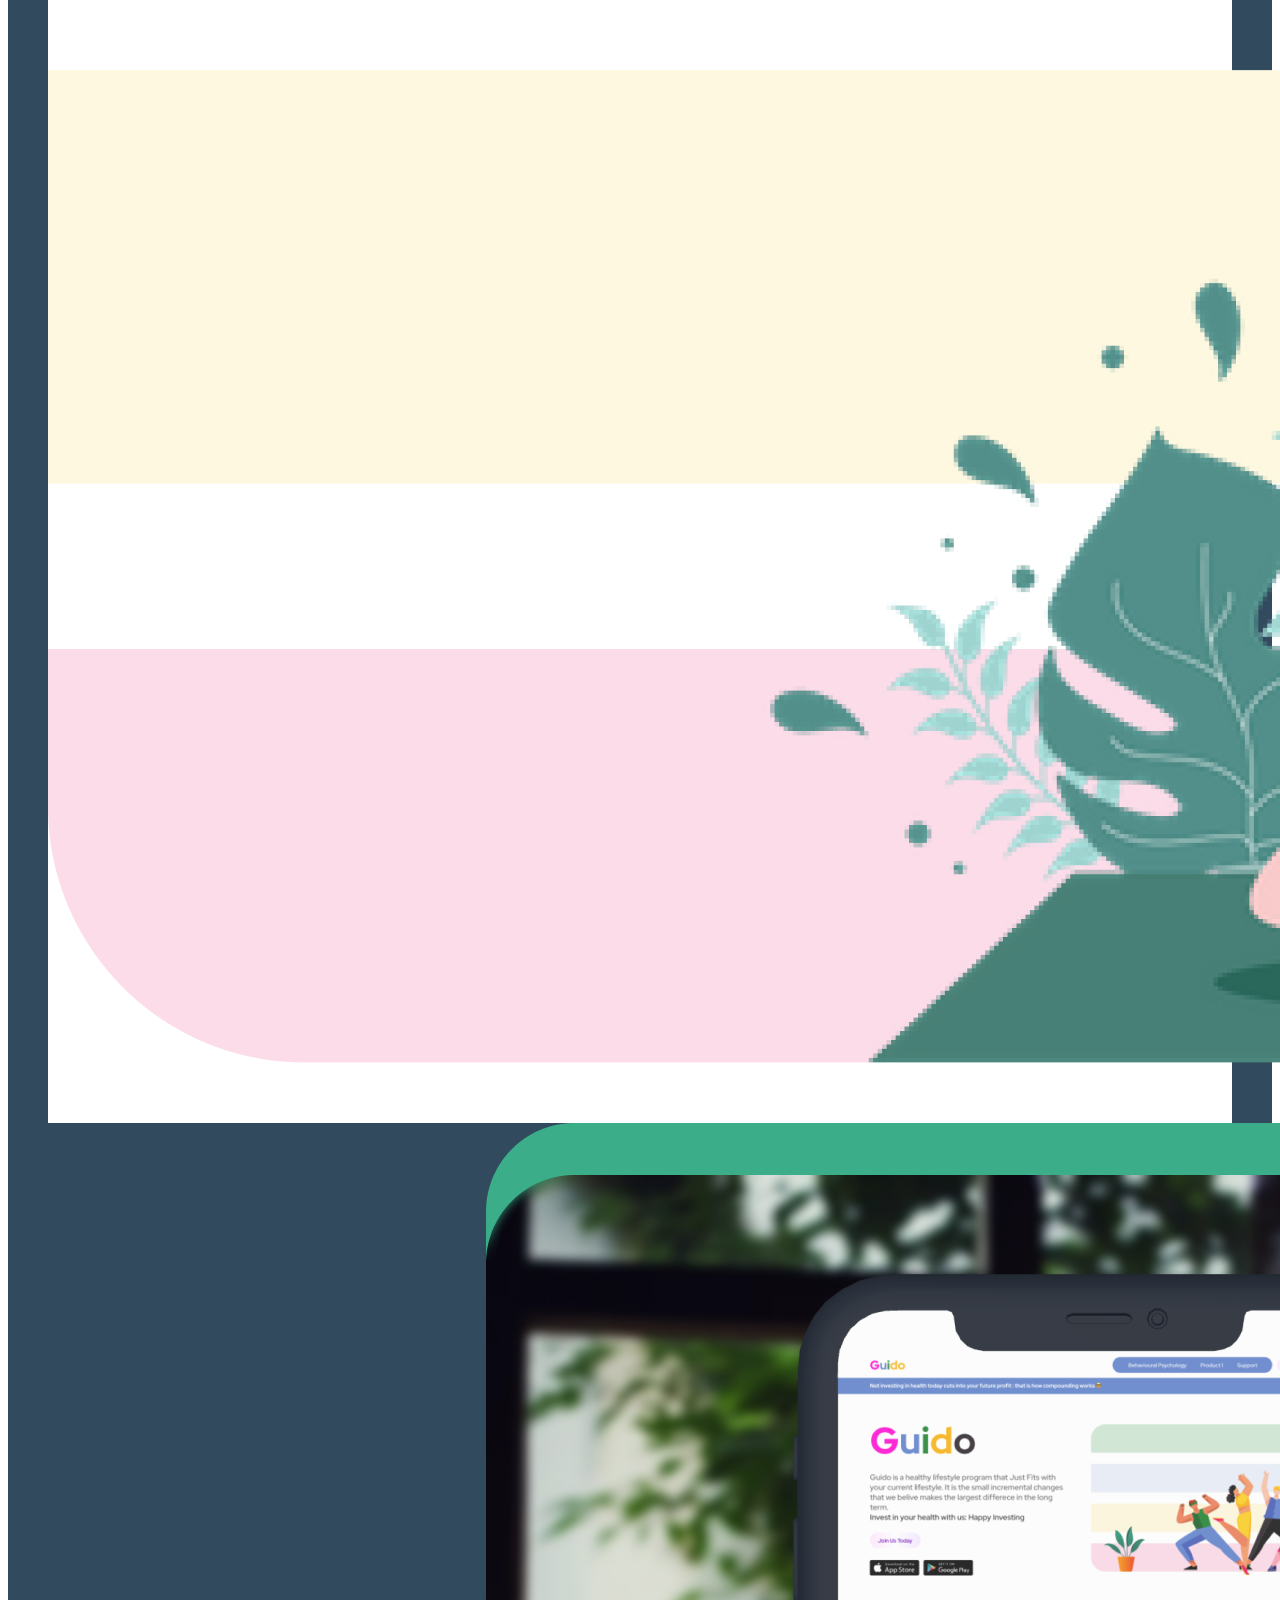
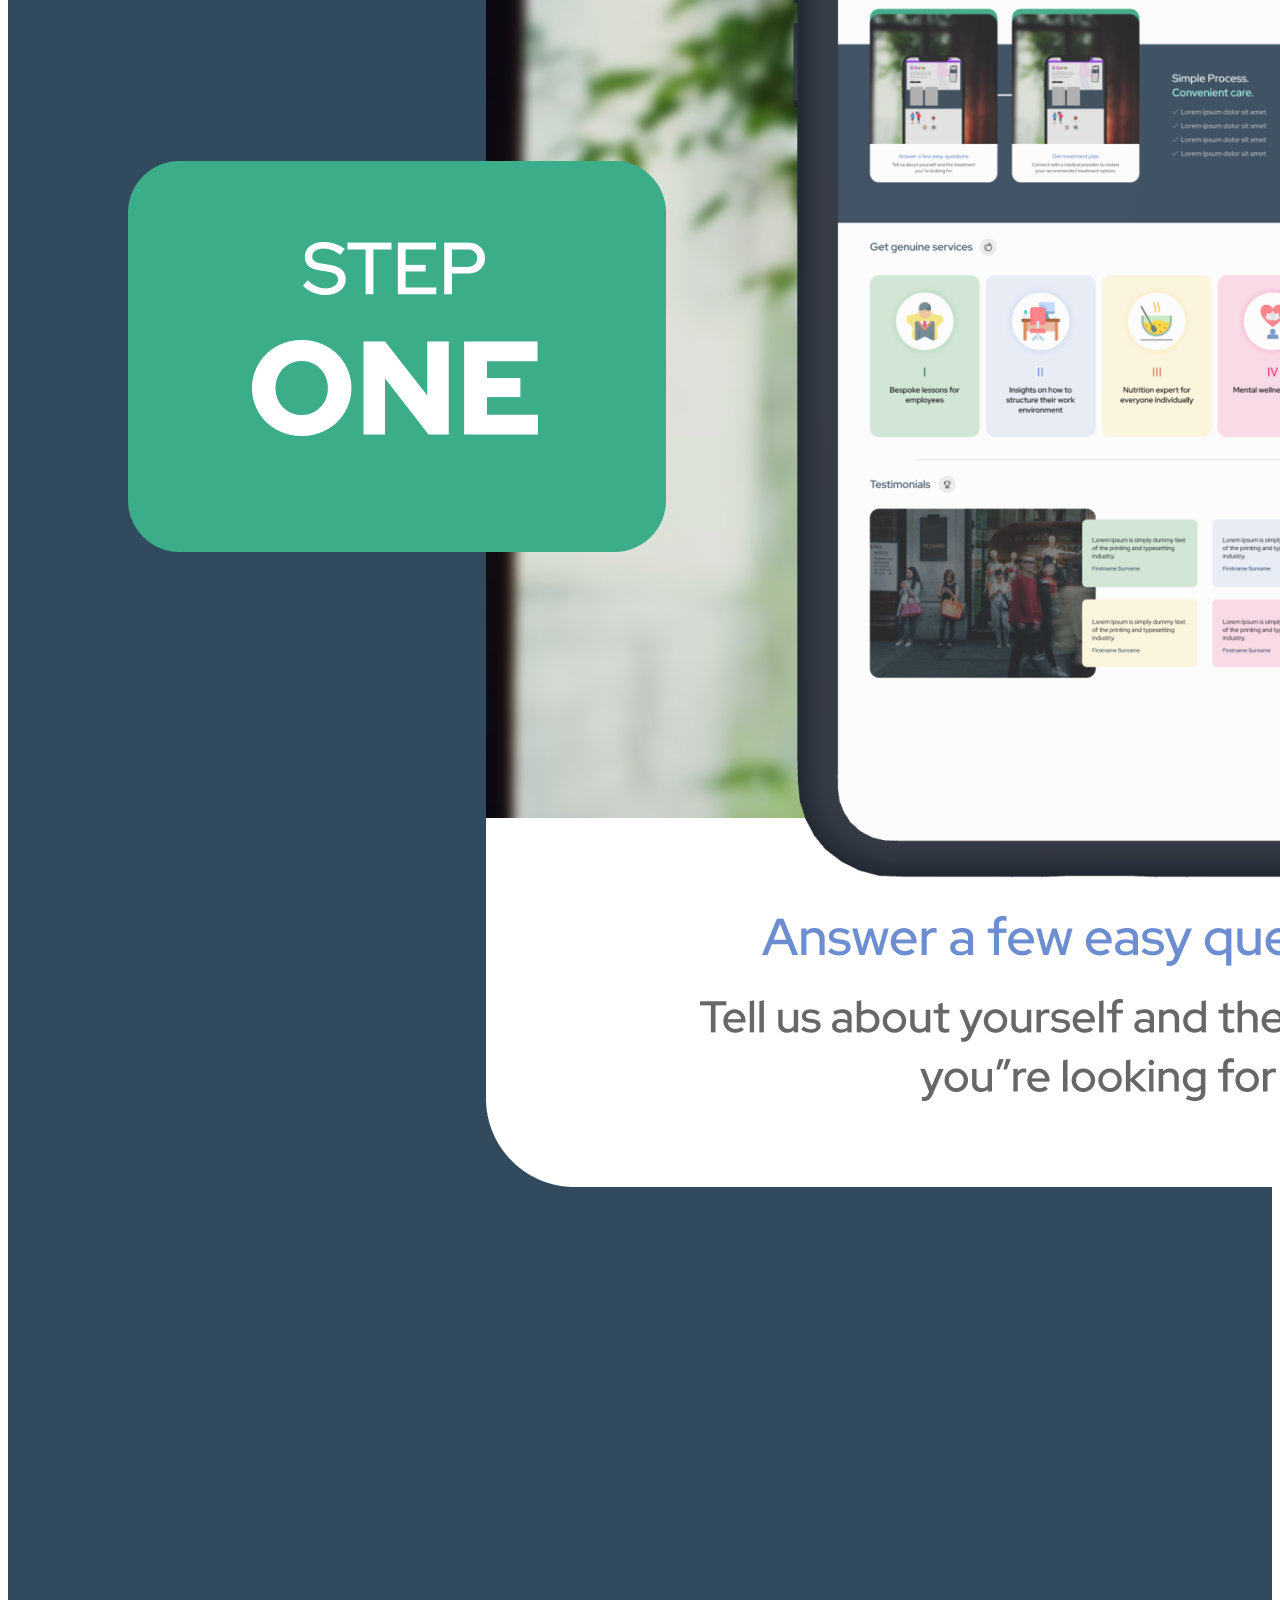
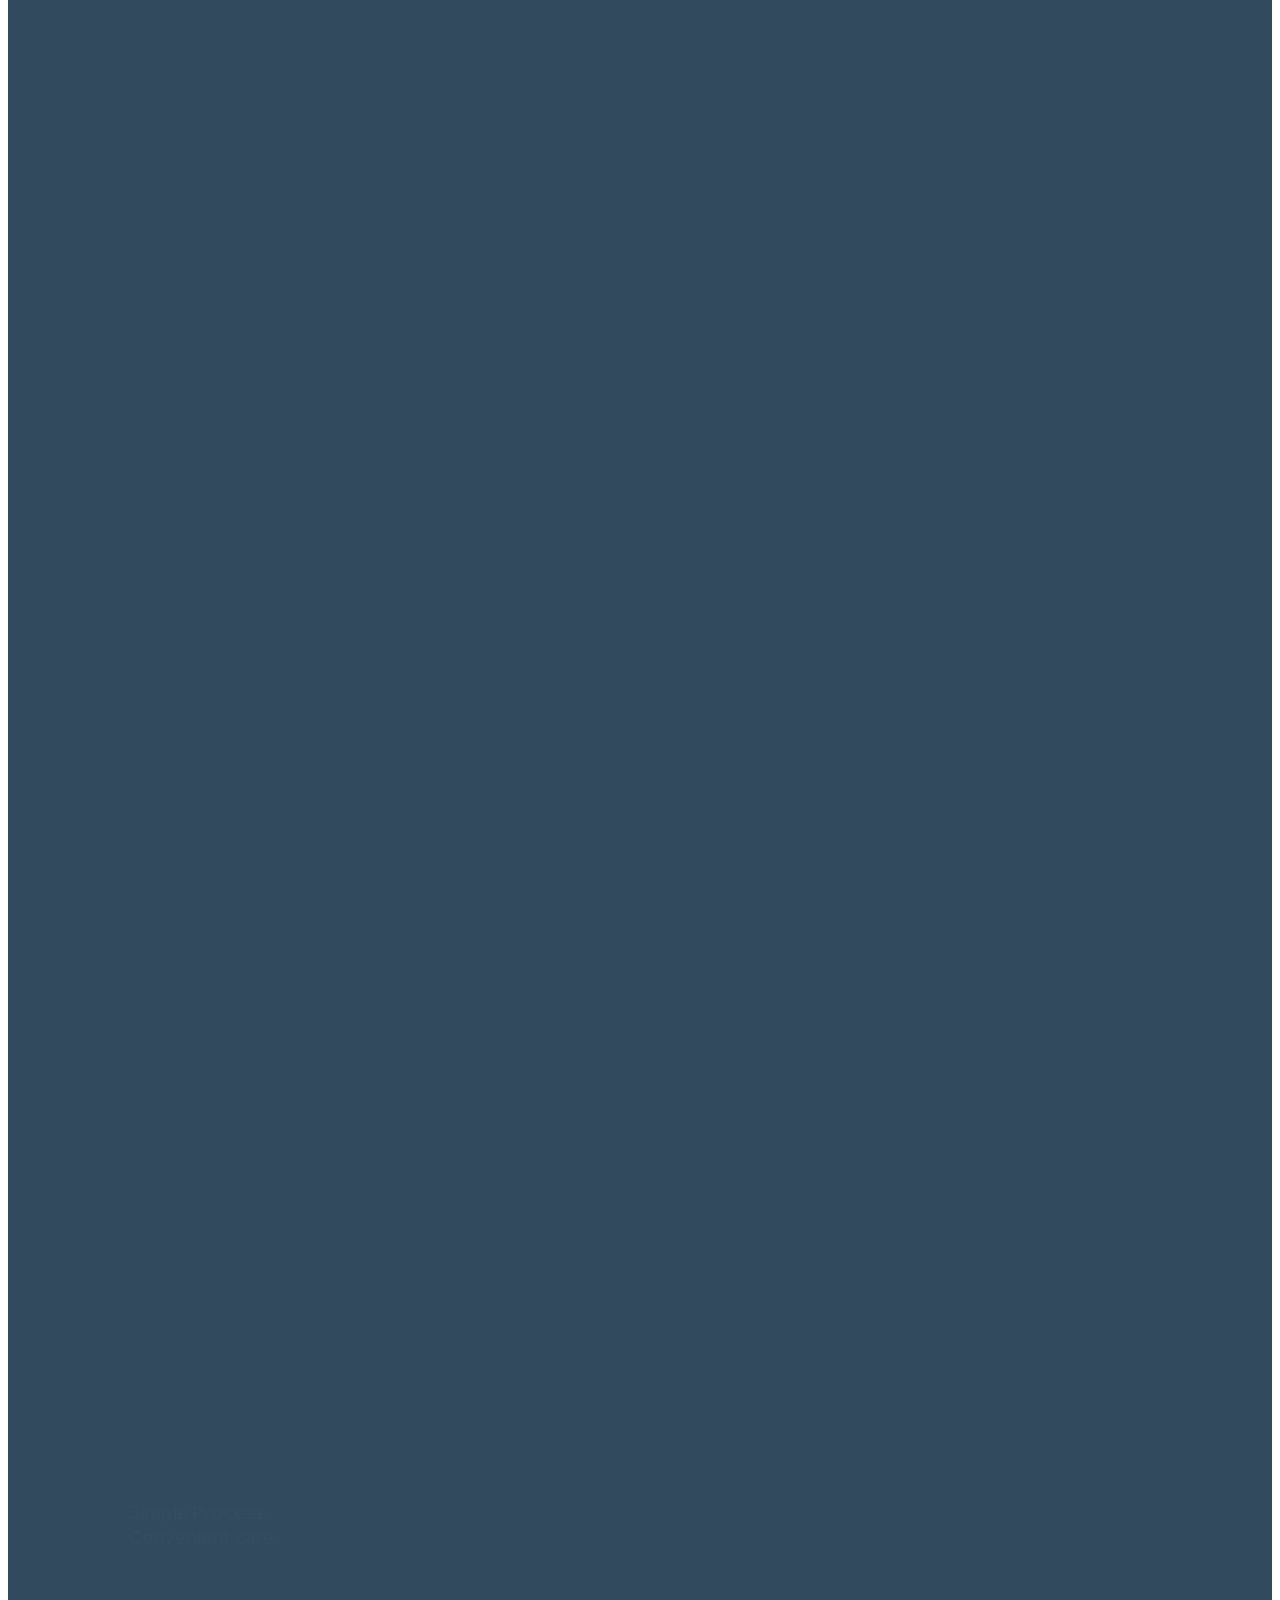
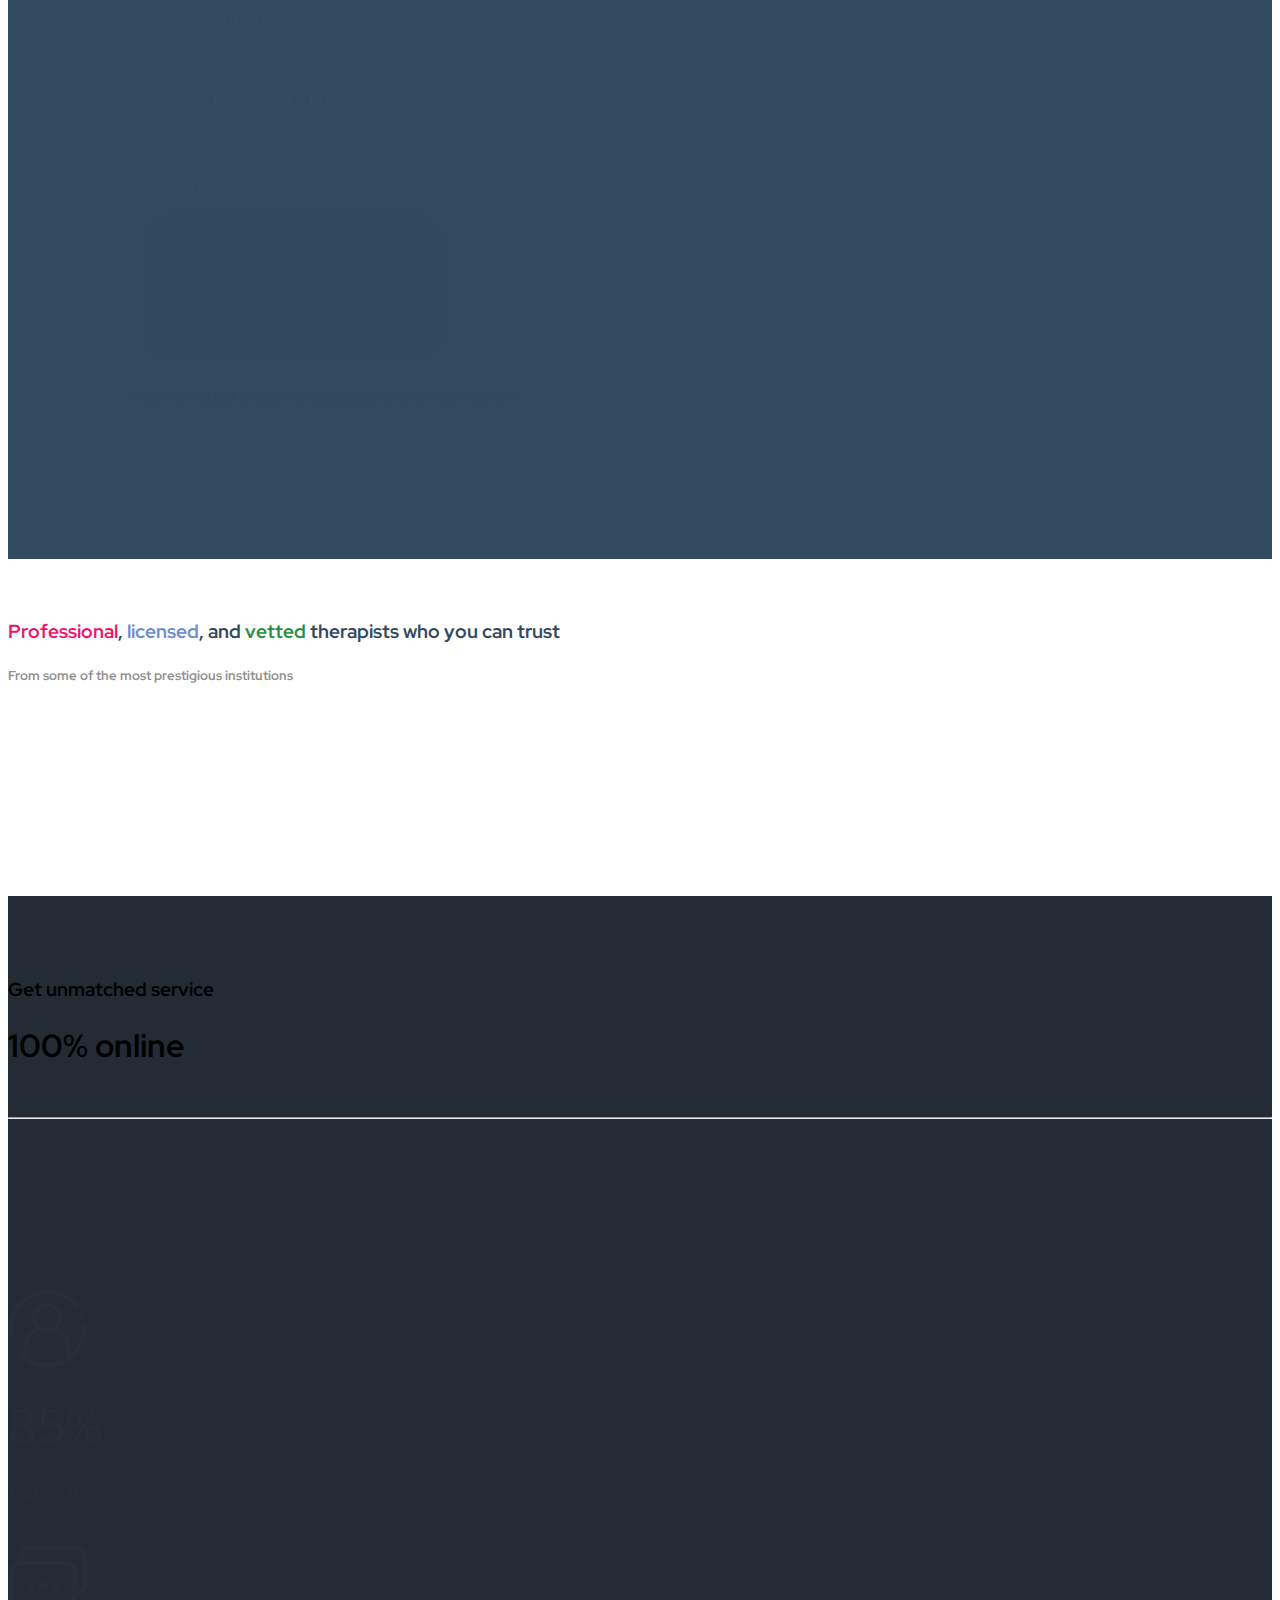
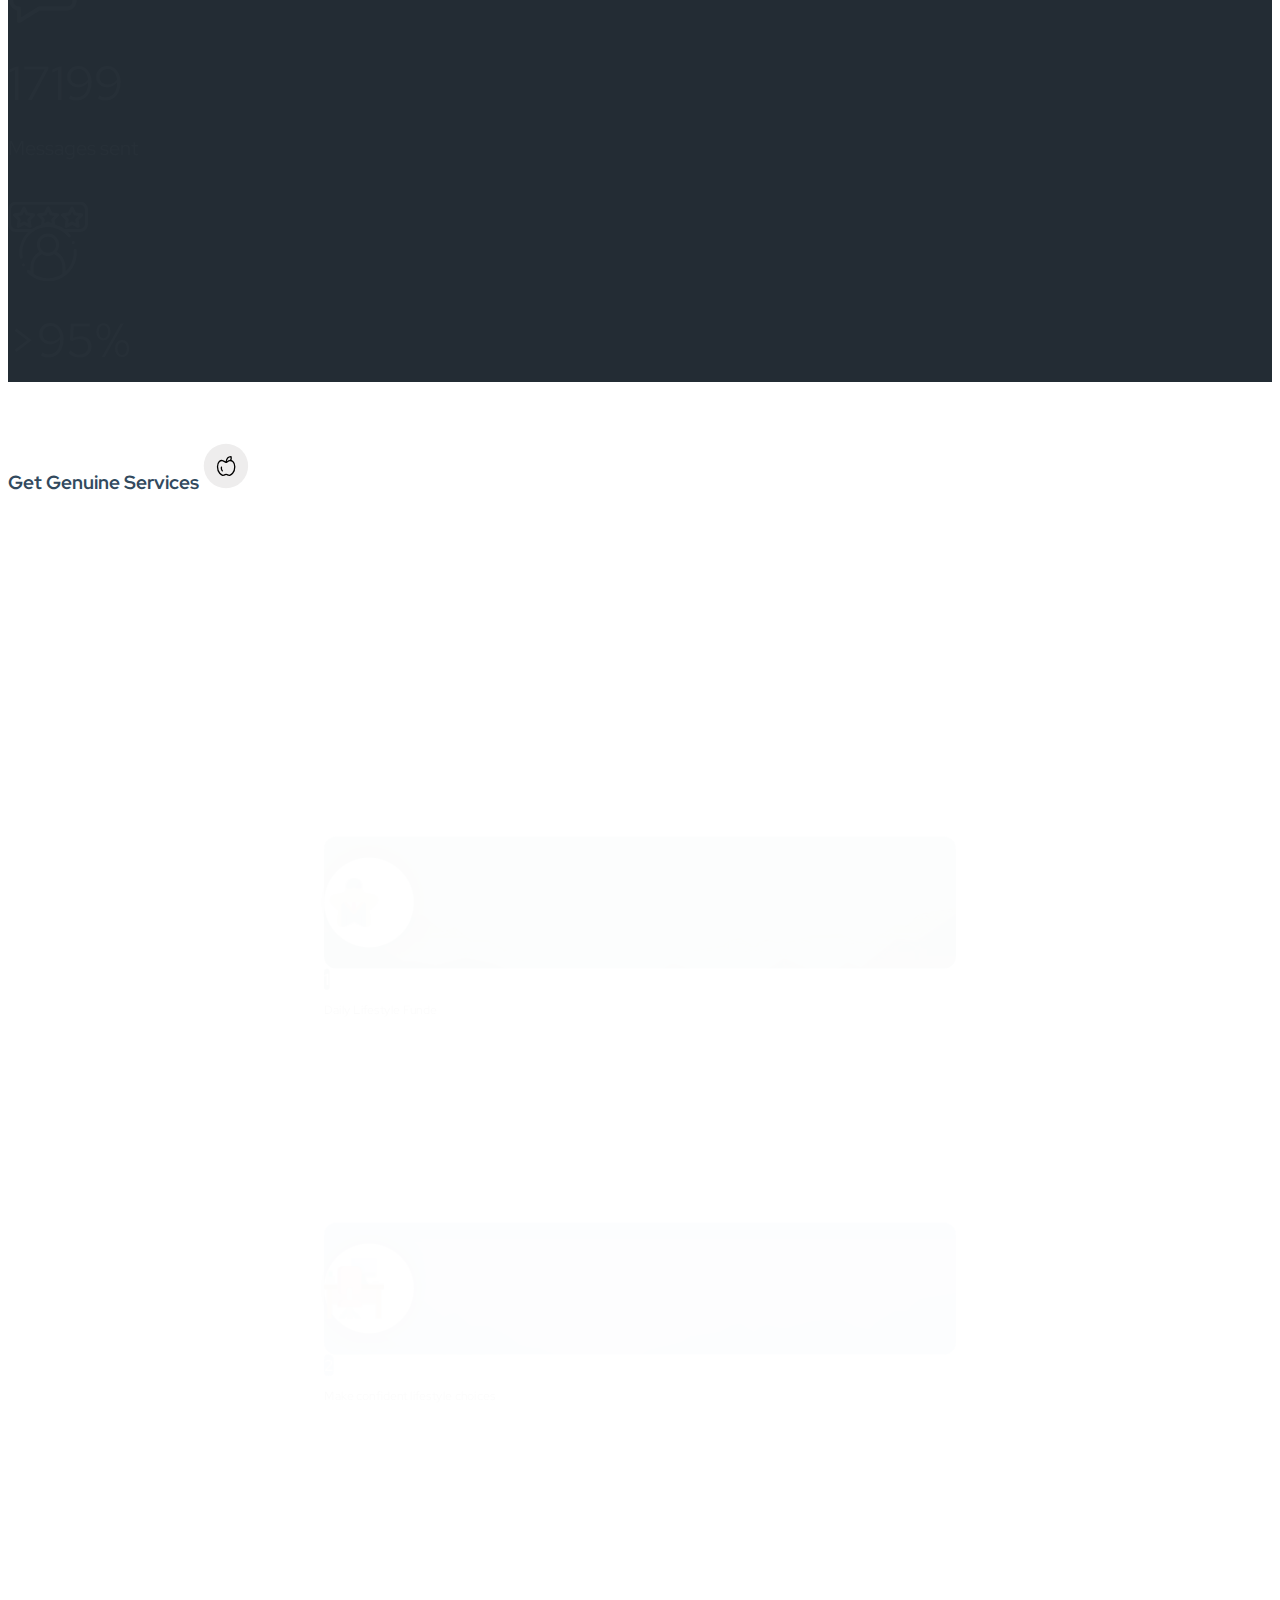
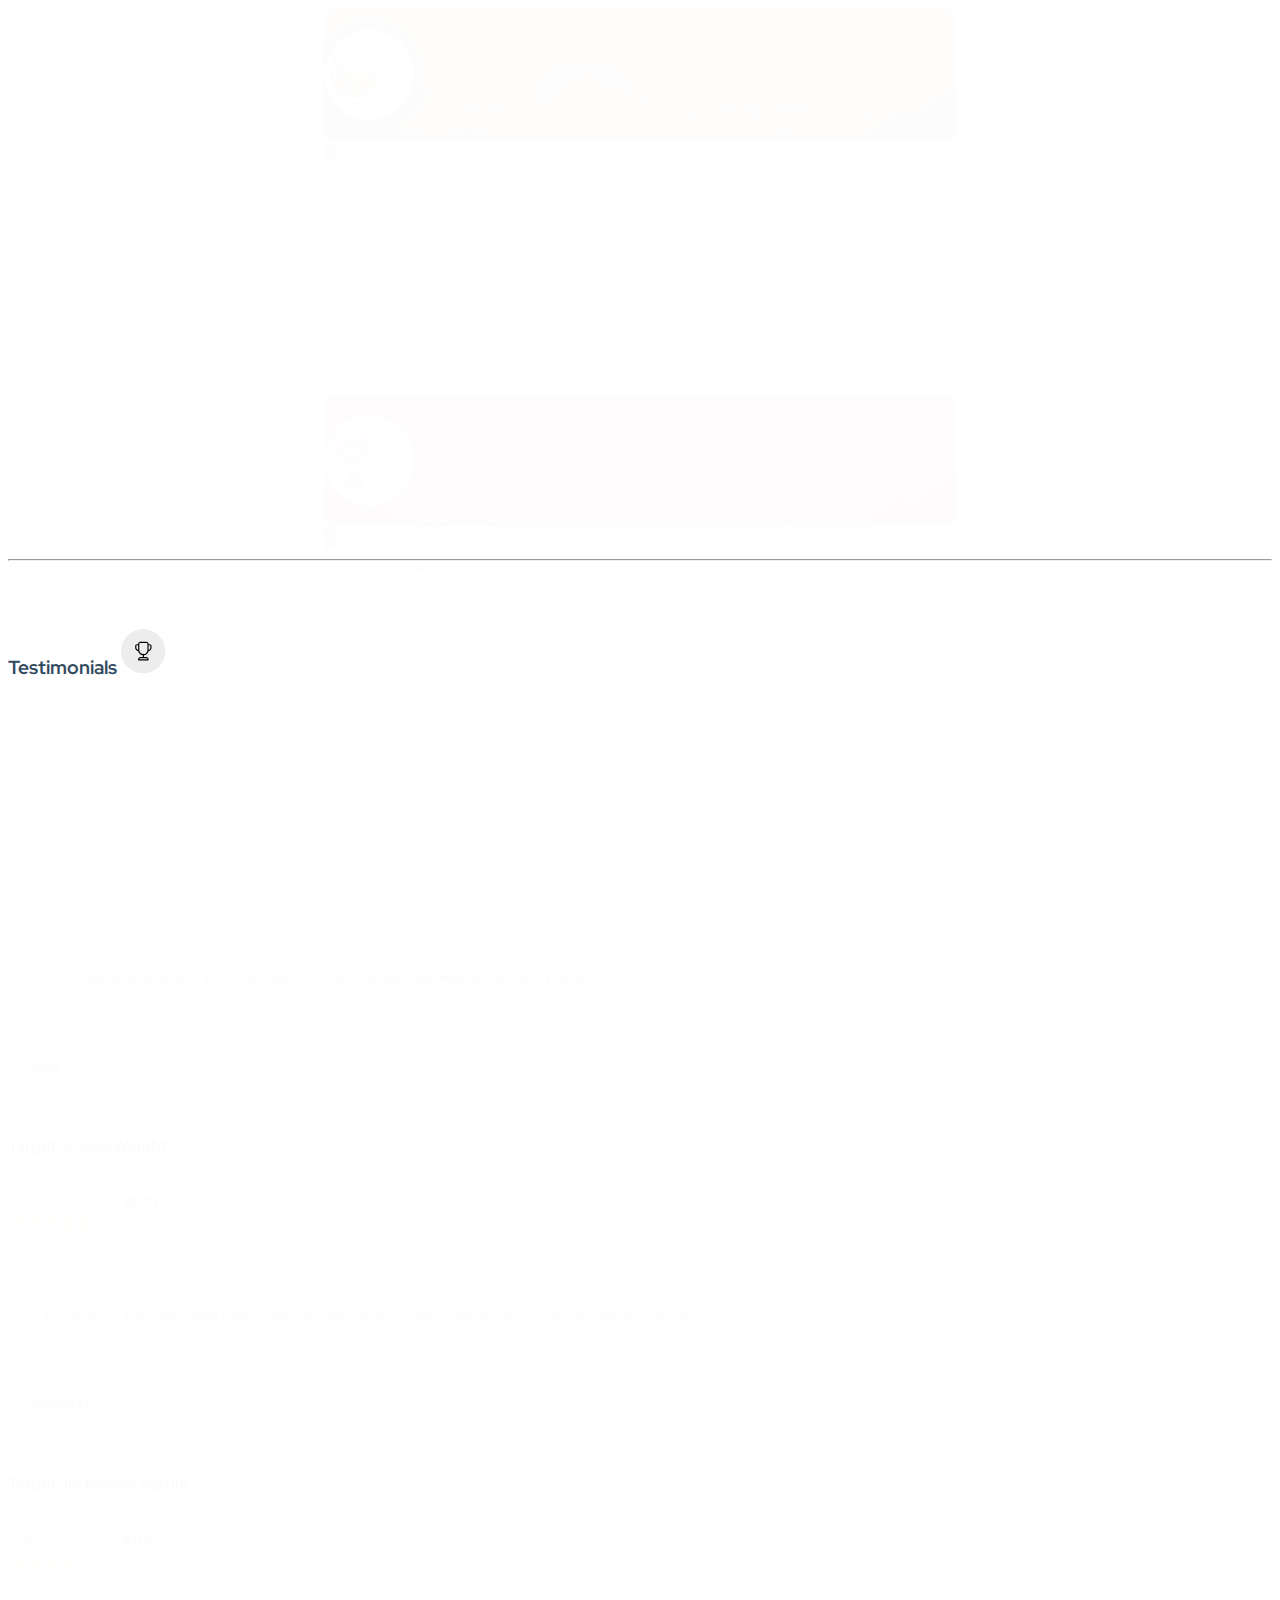
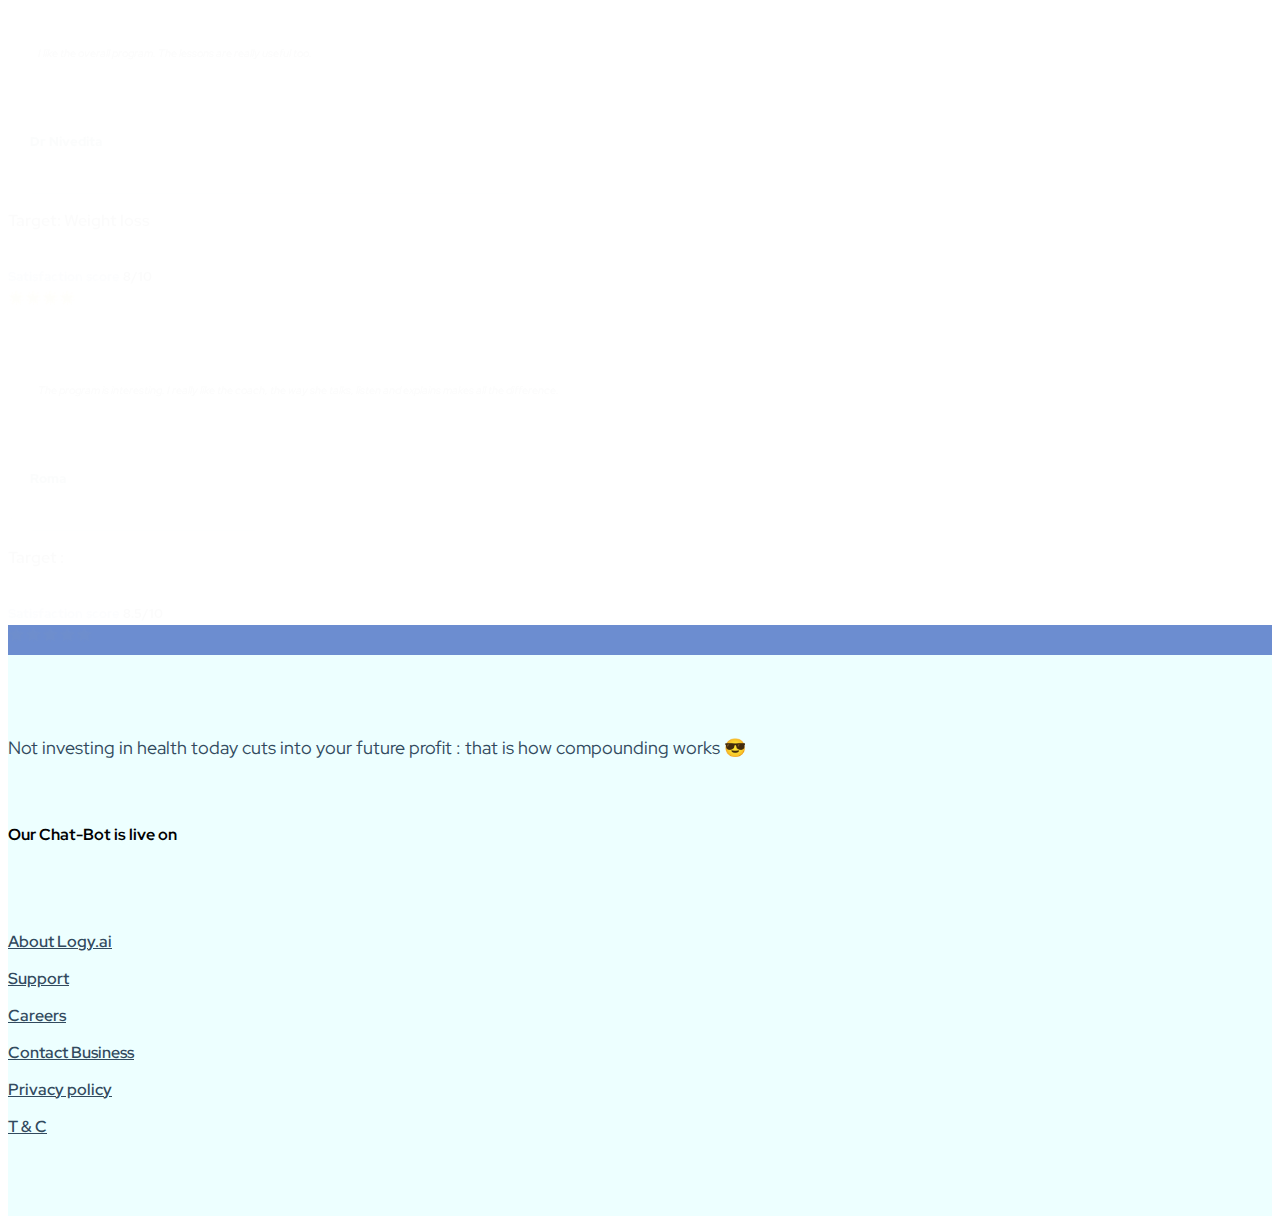
==== commit 46e9f249: "Updates" ====
--- a/index.html
+++ b/index.html
@@ -23,16 +23,16 @@
       href="https://fonts.googleapis.com/css2?family=Red+Hat+Display:ital,wght@0,300;0,400;0,500;0,600;0,700;0,800;0,900;1,300;1,400;1,500;1,600;1,700;1,800;1,900&display=swap"
       rel="stylesheet"
     />
-    <link rel="stylesheet" href="/style.css" />
-    <link rel="stylesheet" href="/alt.css" />
-    <title>Document</title>
+    <link rel="stylesheet" href="style.css" />
+    <link rel="stylesheet" href="alt.css" />
+    <title>Guido Health | A lifestyle that works</title>
   </head>
   <body>
     <div id="navpc" class="mx-0 fixed-top">
       <div class="container px-0">
         <div class="row mx-0">
           <div class="col-6 pe-0">
-            <img src="/img/guido_logo.svg" id="navlogo" alt="" />
+            <img src="img/guido_logo.svg" id="navlogo" alt="" />
           </div>
           <div class="col-6 p-0">
             <div class="col-md-4"></div>
@@ -59,7 +59,7 @@
                       class="btn"
                       href="https://www.instagram.com/guidolife"
                       id="joinusnav"
-                      ><i class="fab fa-instagram"></a
+                      >Follow us on <i class="fab fa-instagram"></i></a
                     >
                   </div>
                 </div>
@@ -86,7 +86,7 @@
         <div class="col-md-6" id="landingLeft">
           <br id="mobnotbr" />
           <br id="mobnotbr" />
-          <img class="" style="width: 260px" src="/img/guido_logo.svg" alt="" />
+          <img class="" style="width: 260px" src="img/guido_logo.svg" alt="" />
           <p class="m-0 me-0" id="guidotext">
             Guido is a healthy lifestyle program that Just Fits with your
             current lifestyle. It is the small incremental changes that we
@@ -119,13 +119,13 @@
           <img
             id="pose"
             class="w-100 px-1 pe-0 boxRight"
-            src="/img/pose.png"
+            src="img/pose.png"
             alt=""
           />
           <img
             id="pose2"
             class="w-100 px-0 pe-0 box"
-            src="/img/pose2.png"
+            src="img/pose2.png"
             alt=""
           />
         </div>
@@ -136,10 +136,10 @@
           <div class="col-md-7 px-0" style="margin-top: -100px">
             <div class="row mx-0">
               <div class="col-md-6 px-3 my-2">
-                <img class="w-100 boxLeft mb-3" src="/img/step1.png" alt="" />
+                <img class="w-100 boxLeft mb-3" src="img/step1.png" alt="" />
               </div>
               <div class="col-md-6 px-3 my-2">
-                <img class="w-100 boxRight" src="/img/step2.png" alt="" />
+                <img class="w-100 boxRight" src="img/step2.png" alt="" />
               </div>
             </div>
           </div>
@@ -188,7 +188,7 @@
                 controls
                 class="col-md-6 mx-auto"
                 style="border-radius: 32px"
-                src="/img/guido.mp4"
+                src="img/guido.mp4"
               ></video>
             </div>
           </div>
@@ -224,20 +224,20 @@
         <div class="col-md-6 box">
           <div class="row">
             <div class="col-6 text-center">
-              <img class="w-75" src="/img/cuh.png" alt="" />
+              <img class="w-75" src="img/cuh.png" alt="" />
             </div>
             <div class="col-6 text-center">
-              <img class="w-75" src="/img/mcca.png" alt="" />
+              <img class="w-75" src="img/mcca.png" alt="" />
             </div>
           </div>
         </div>
         <div class="col-md-6 box">
           <div class="row">
             <div class="col-6 text-center">
-              <img class="w-75" src="/img/ignou.png" alt="" />
+              <img class="w-75" src="img/ignou.png" alt="" />
             </div>
             <div class="col-6 text-center">
-              <img class="w-75" src="/img/sfh.png" alt="" />
+              <img class="w-75" src="img/sfh.png" alt="" />
             </div>
           </div>
         </div>
@@ -273,14 +273,14 @@
 
               <!-- <lottie-player
                 class="mx-auto"
-                src="/img/user.json"
+                src="img/user.json"
                 background="transparent"
                 speed="0.5"
                 style="width: 120px; height: 120px"
                 loop
                 autoplay
               ></lottie-player> -->
-              <img id="paraIcon" src="/img/user.svg" alt="" />
+              <img id="paraIcon" src="img/user.svg" alt="" />
               <br />
               <br />
               <p id="paraValue">85%</p>
@@ -288,7 +288,7 @@
             </div>
             <div class="col-md-4 box">
               <br />
-              <img id="paraIcon" src="/img/msg.svg" alt="" />
+              <img id="paraIcon" src="img/msg.svg" alt="" />
               <br />
               <br />
               <p id="paraValue">17199</p>
@@ -296,7 +296,7 @@
             </div>
             <div class="col-md-4 box">
               <br />
-              <img id="paraIcon" src="/img/satisfaction.svg" alt="" />
+              <img id="paraIcon" src="img/satisfaction.svg" alt="" />
               <br />
               <br />
               <p id="paraValue">>95%</p>
@@ -313,7 +313,7 @@
       <br id="mobnotbr" />
       <br />
       <h3 class="m-0" style="line-height: 42px; color: #324a5e">
-        Get Genuine Services <img class="ms-2" src="/img/apple.svg" alt="" />
+        Get Genuine Services <img class="ms-2" src="img/apple.svg" alt="" />
       </h3>
       <br id="mobnotbr" />
       <br />
@@ -337,7 +337,7 @@
                     box-shadow: 0px 0px 40px rgba(6, 44, 13, 0.7);
                   "
                 >
-                  <img src="/img/fame.png" id="serviceicon" alt="" />
+                  <img src="img/fame.png" id="serviceicon" alt="" />
                 </div>
                 <br />
                 <br />
@@ -383,7 +383,7 @@
                     box-shadow: 0px 0px 40px rgba(16, 26, 46, 0.75);
                   "
                 >
-                  <img src="/img/workplace.png" id="serviceicon" alt="" />
+                  <img src="img/workplace.png" id="serviceicon" alt="" />
                 </div>
                 <br />
                 <br />
@@ -426,7 +426,7 @@
                     box-shadow: 0px 0px 40px rgba(75, 55, 9, 0.75);
                   "
                 >
-                  <img src="/img/meal.svg" id="serviceicon" alt="" />
+                  <img src="img/meal.svg" id="serviceicon" alt="" />
                 </div>
                 <br />
                 <br />
@@ -469,7 +469,7 @@
                     box-shadow: 0px 0px 20px rgba(237, 21, 106, 0.25);
                   "
                 >
-                  <img src="/img/mental.png" id="serviceicon" alt="" />
+                  <img src="img/mental.png" id="serviceicon" alt="" />
                 </div>
                 <br />
                 <br />
@@ -502,7 +502,7 @@
       <br id="mobnotbr" />
       <br />
       <h3 style="line-height: 42px; color: #324a5e">
-        Testimonials <img class="ms-2" src="/img/trophy.svg" alt="" />
+        Testimonials <img class="ms-2" src="img/trophy.svg" alt="" />
       </h3>
       <br id="mobnotbr" />
       <br />
@@ -554,7 +554,7 @@
                         class="progress-bar"
                         role="progressbar"
                         style="width: 87%; background: #35d106"
-                        aria-valuenow="87"
+                        aria-valuenow="100"
                         aria-valuemin="0"
                         aria-valuemax="100"
                       ></div>
@@ -563,7 +563,7 @@
                       <span class="p me-1" style="color: #6c8dd0"
                         ><small>Satisfaction score</small>
                       </span>
-                      <small>10/10</small>
+                      <small>10/10 <br>🌟🌟🌟🌟🌟</small>
                     </p>
                   </div>
                 </div>
@@ -610,7 +610,7 @@
                         class="progress-bar"
                         role="progressbar"
                         style="width: 93%; background: #35d106"
-                        aria-valuenow="93"
+                        aria-valuenow="80"
                         aria-valuemin="0"
                         aria-valuemax="100"
                       ></div>
@@ -619,7 +619,7 @@
                       <span class="p me-1" style="color: #6c8dd0"
                         ><small>Satisfaction score</small>
                       </span>
-                      <small>8/10</small>
+                      <small>8/10<br>🌟🌟🌟🌟</small>
                     </p>
                   </div>
                 </div>
@@ -666,7 +666,7 @@
                         class="progress-bar"
                         role="progressbar"
                         style="width: 75%; background: #35d106"
-                        aria-valuenow="75"
+                        aria-valuenow="80"
                         aria-valuemin="0"
                         aria-valuemax="100"
                       ></div>
@@ -675,7 +675,7 @@
                       <span class="p me-1" style="color: #6c8dd0"
                         ><small>Satisfaction score</small>
                       </span>
-                      <small>8/10</small>
+                      <small>8/10 <br>🌟🌟🌟🌟</small>
                     </p>
                   </div>
                 </div>
@@ -724,7 +724,7 @@
                         class="progress-bar"
                         role="progressbar"
                         style="width: 90%; background: #35d106"
-                        aria-valuenow="90"
+                        aria-valuenow="85"
                         aria-valuemin="0"
                         aria-valuemax="100"
                       ></div>
@@ -733,7 +733,7 @@
                       <span class="p me-1" style="color: #6c8dd0"
                         ><small>Satisfaction score</small>
                       </span>
-                      <small>8.5/10</small>
+                      <small>8.5/10 <br>🌟🌟🌟🌟🌟</small>
                     </p>
                   </div>
                 </div>
@@ -754,7 +754,7 @@
       <div class="container">
         <br />
         <br />
-        <img style="width: 260px" src="/img/guido_logo.svg" alt="" />
+        <img style="width: 260px" src="img/guido_logo.svg" alt="" />
         <br />
         <div class="row">
           <div class="col-md-6">
@@ -769,7 +769,7 @@
                 ><img
                   class="mx-2"
                   style="height: 32px"
-                  src="/img/whatsapp.svg"
+                  src="img/whatsapp.svg"
                   alt=""
               /></a>
             </h4>
@@ -848,7 +848,7 @@
     integrity="sha384-ka7Sk0Gln4gmtz2MlQnikT1wXgYsOg+OMhuP+IlRH9sENBO0LRn5q+8nbTov4+1p"
     crossorigin="anonymous"
   ></script>
-  <script src="/alt.js"></script>
-  <script src="/altright.js"></script>
-  <script src="/altleft.js"></script>
+  <script src="alt.js"></script>
+  <script src="altright.js"></script>
+  <script src="altleft.js"></script>
 </html>
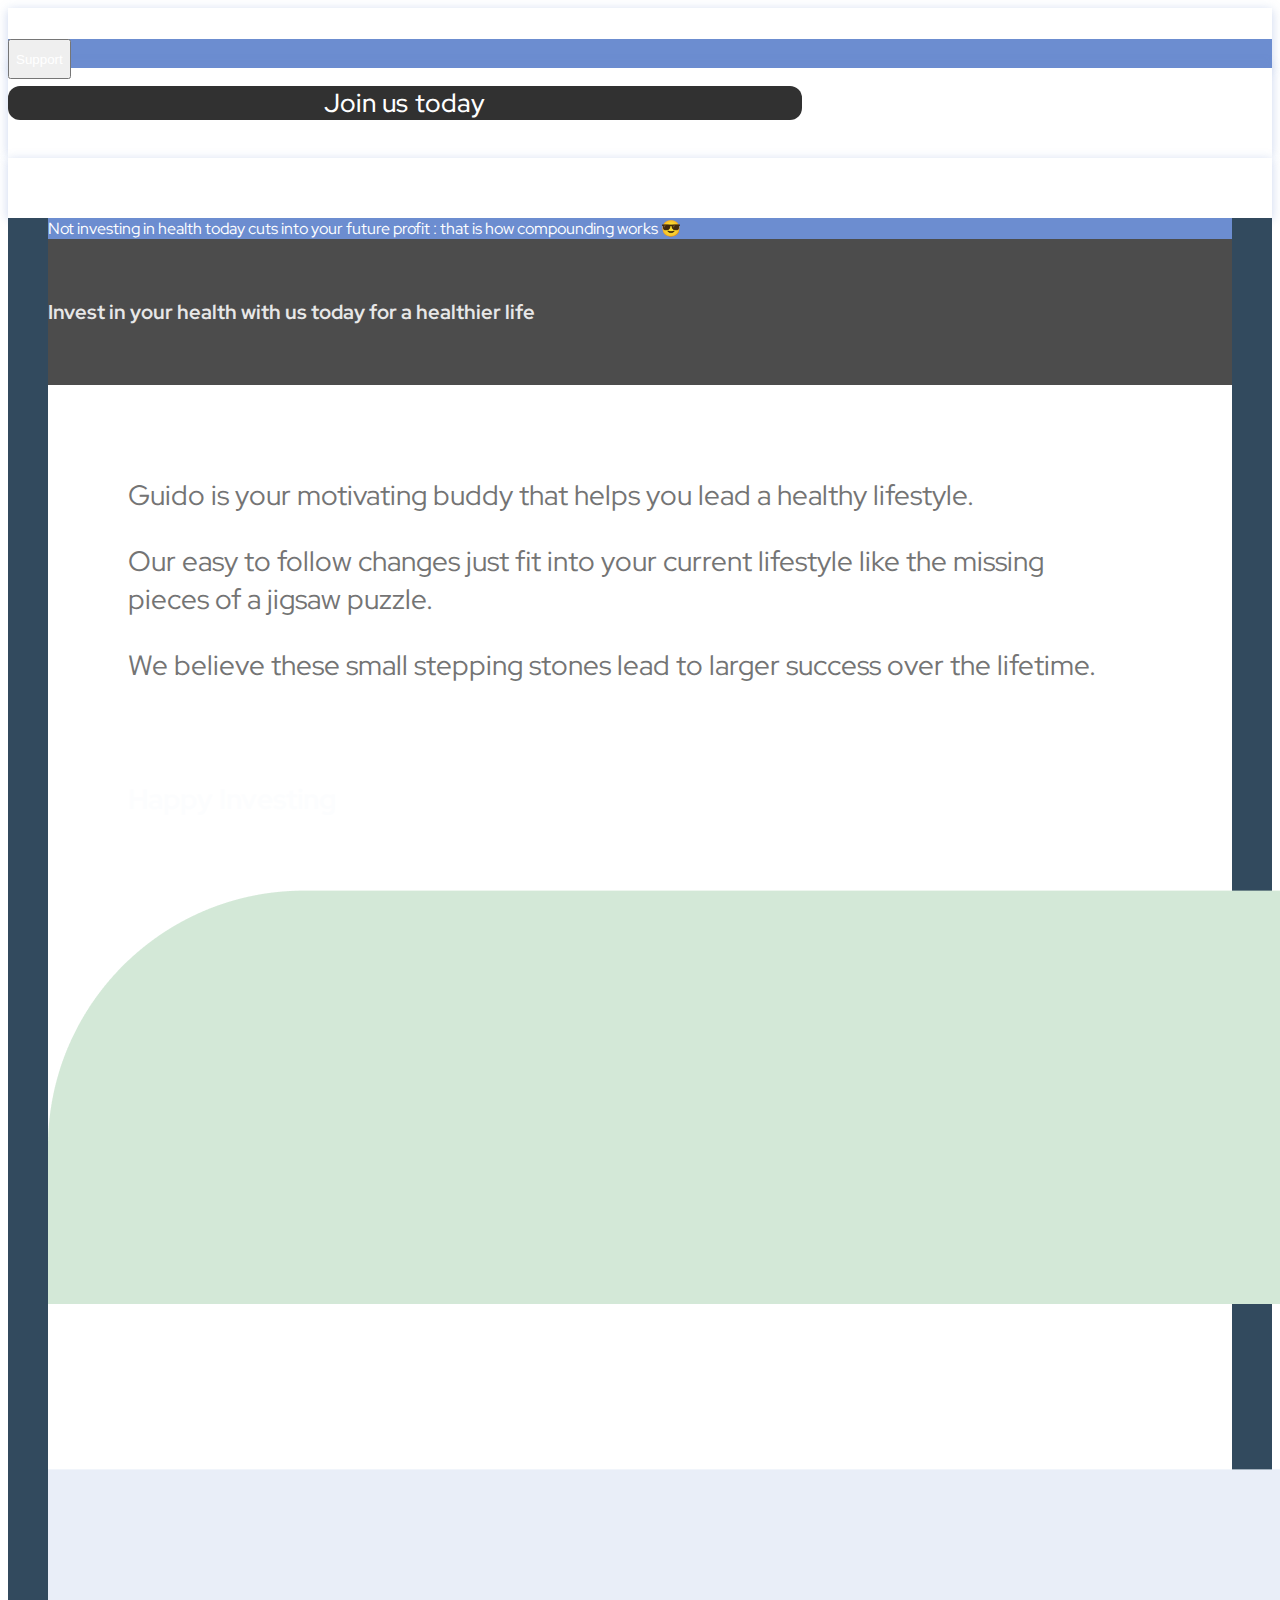
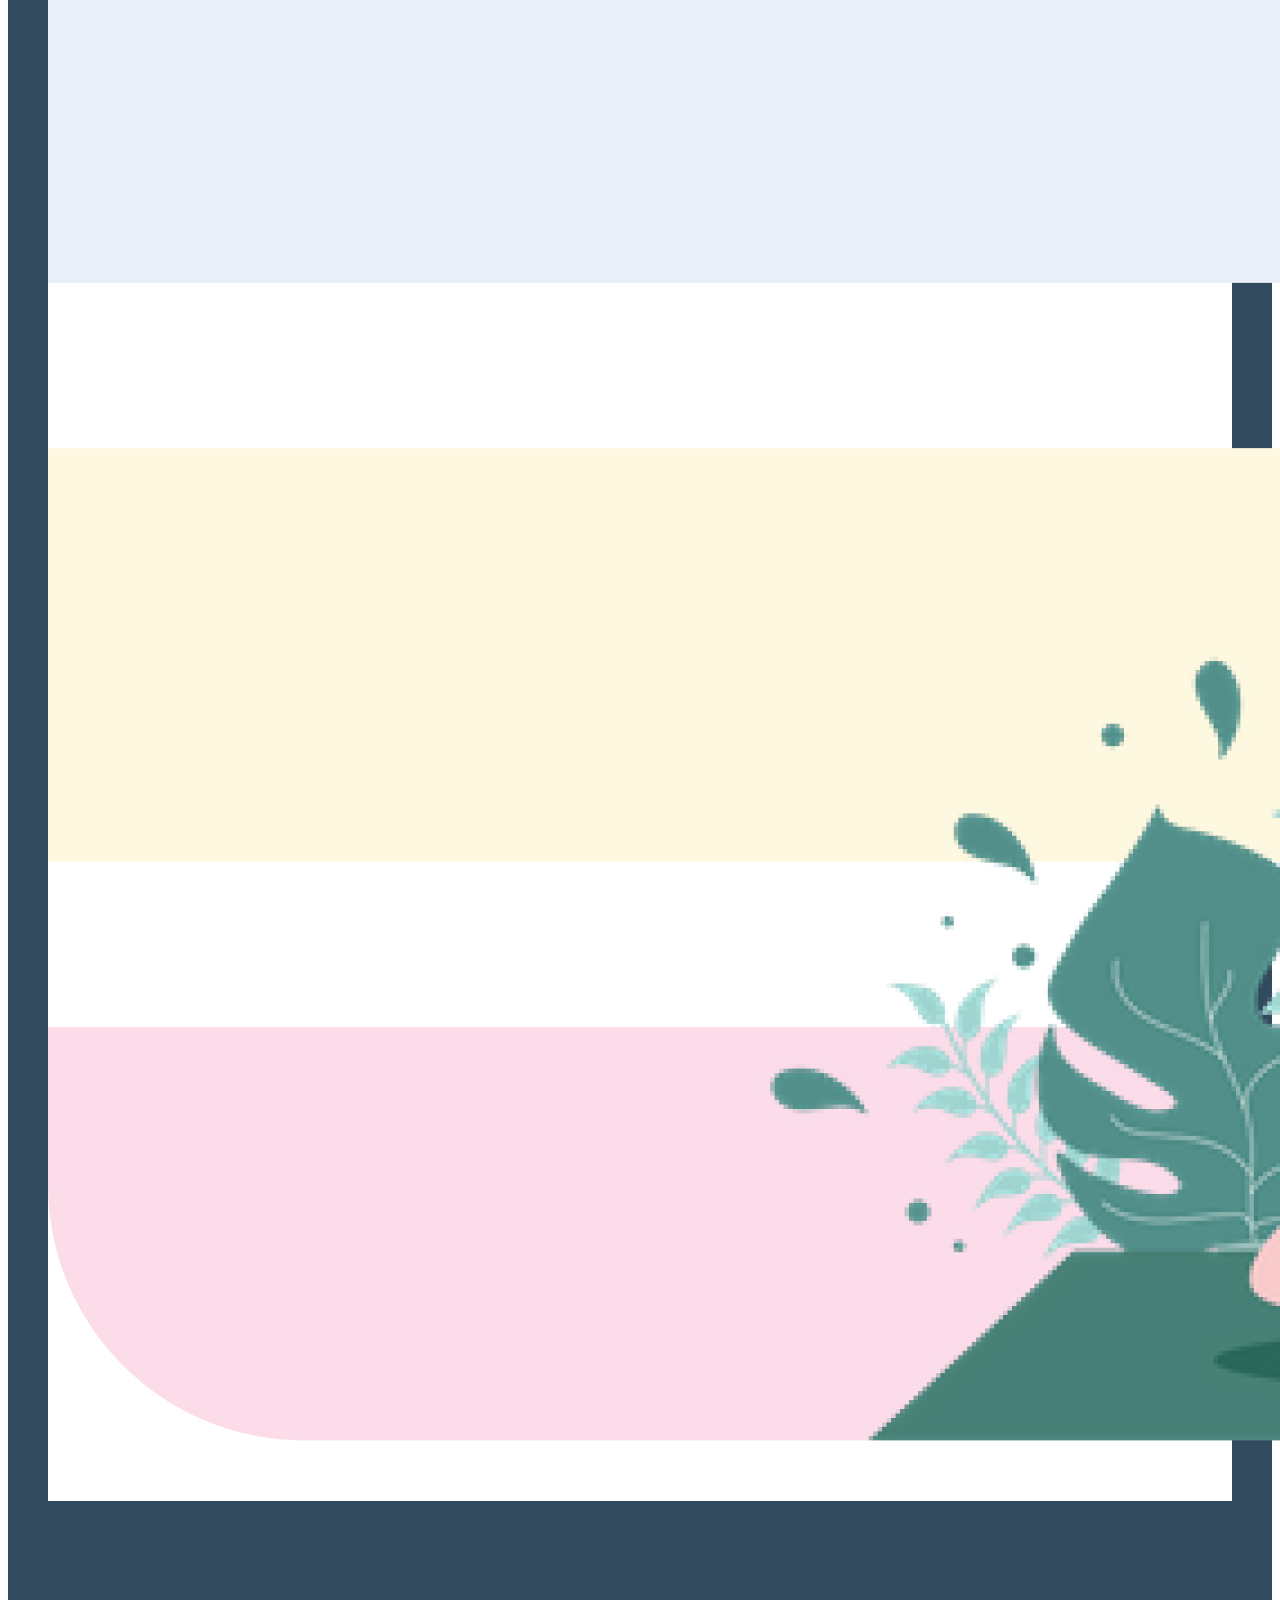
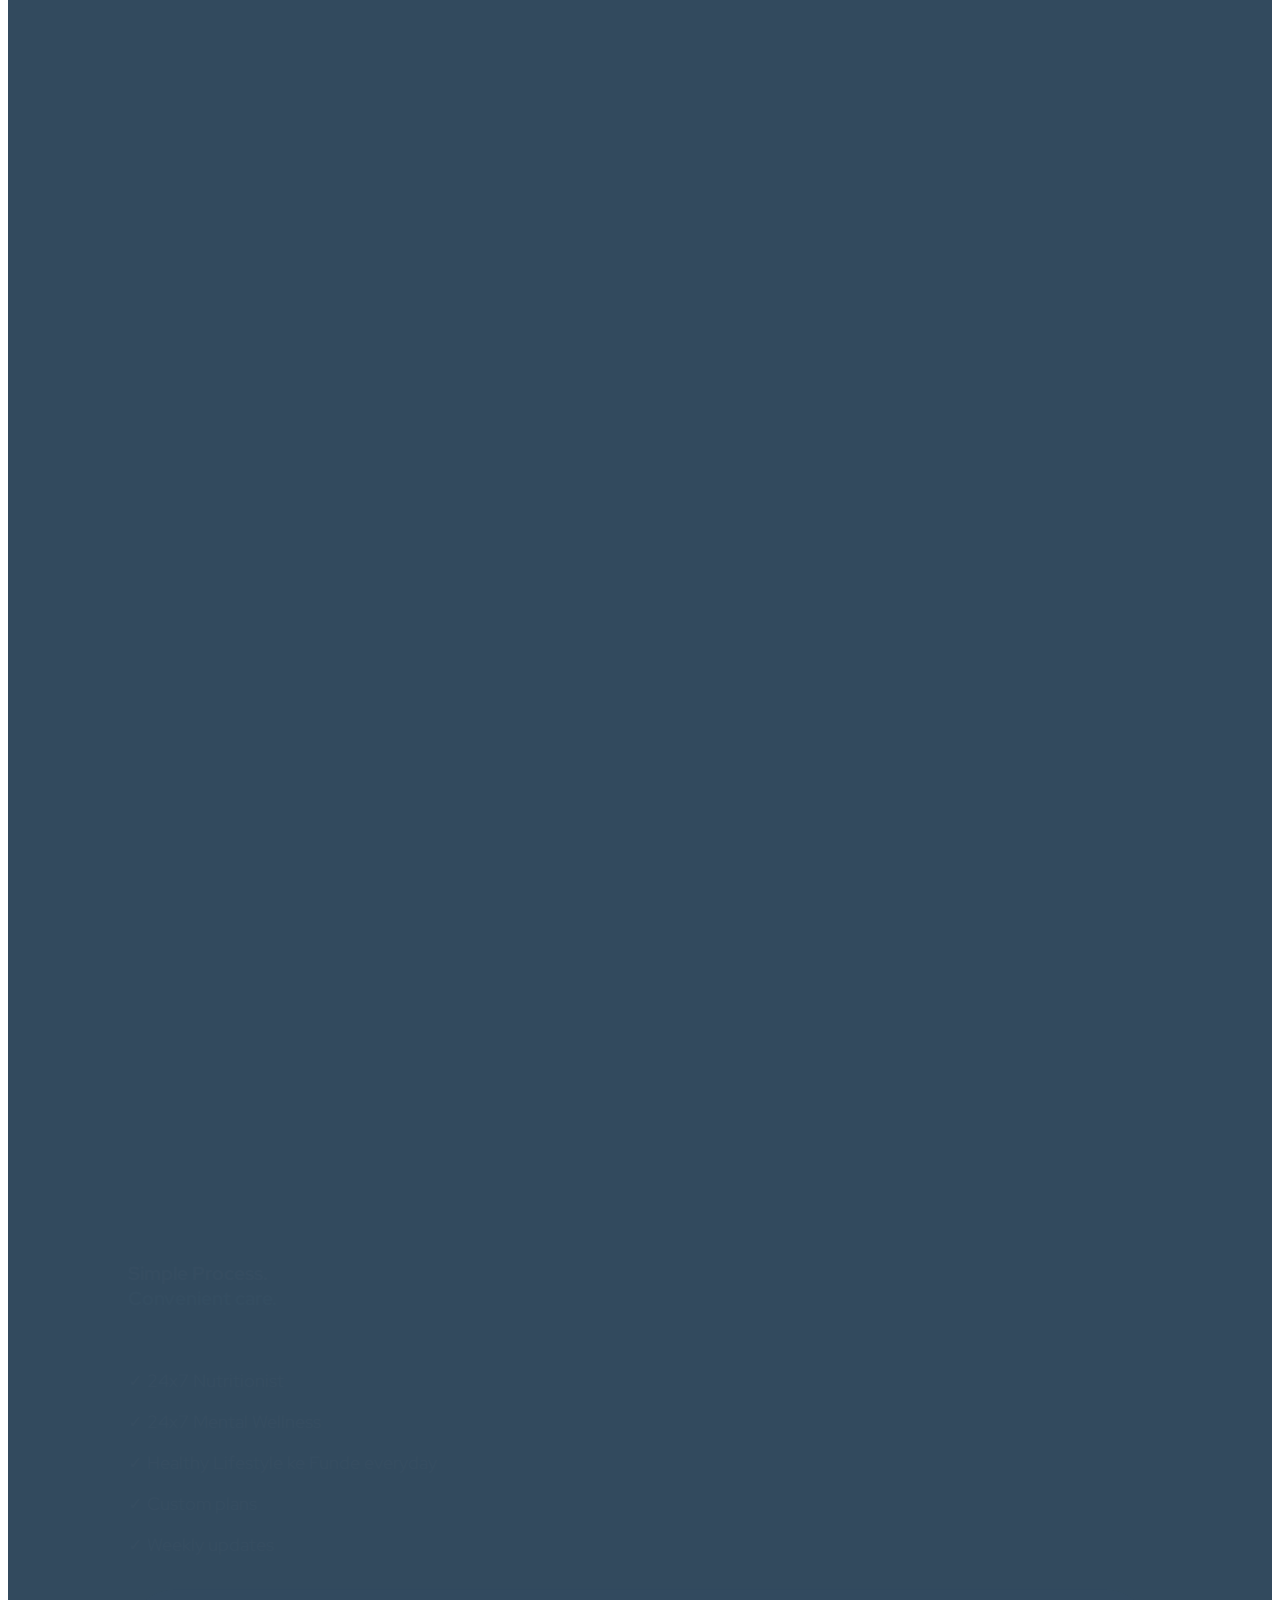
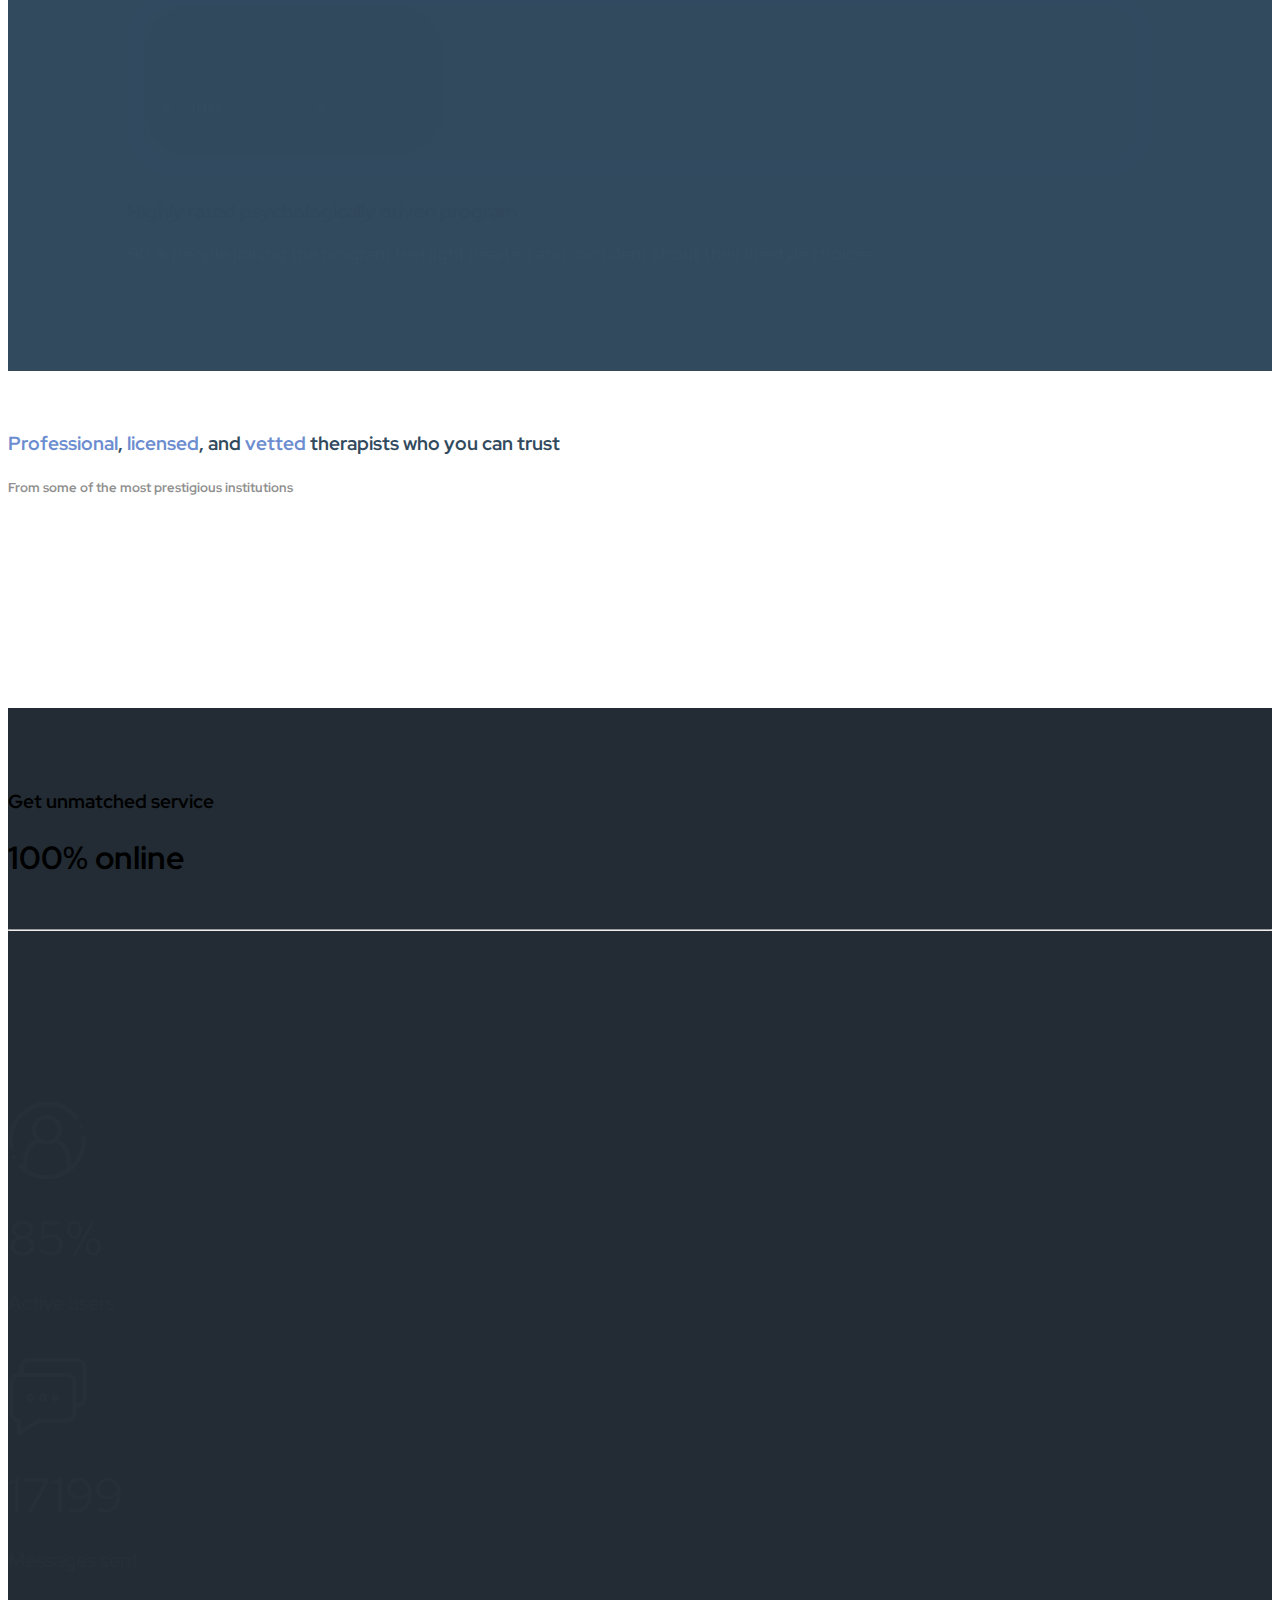
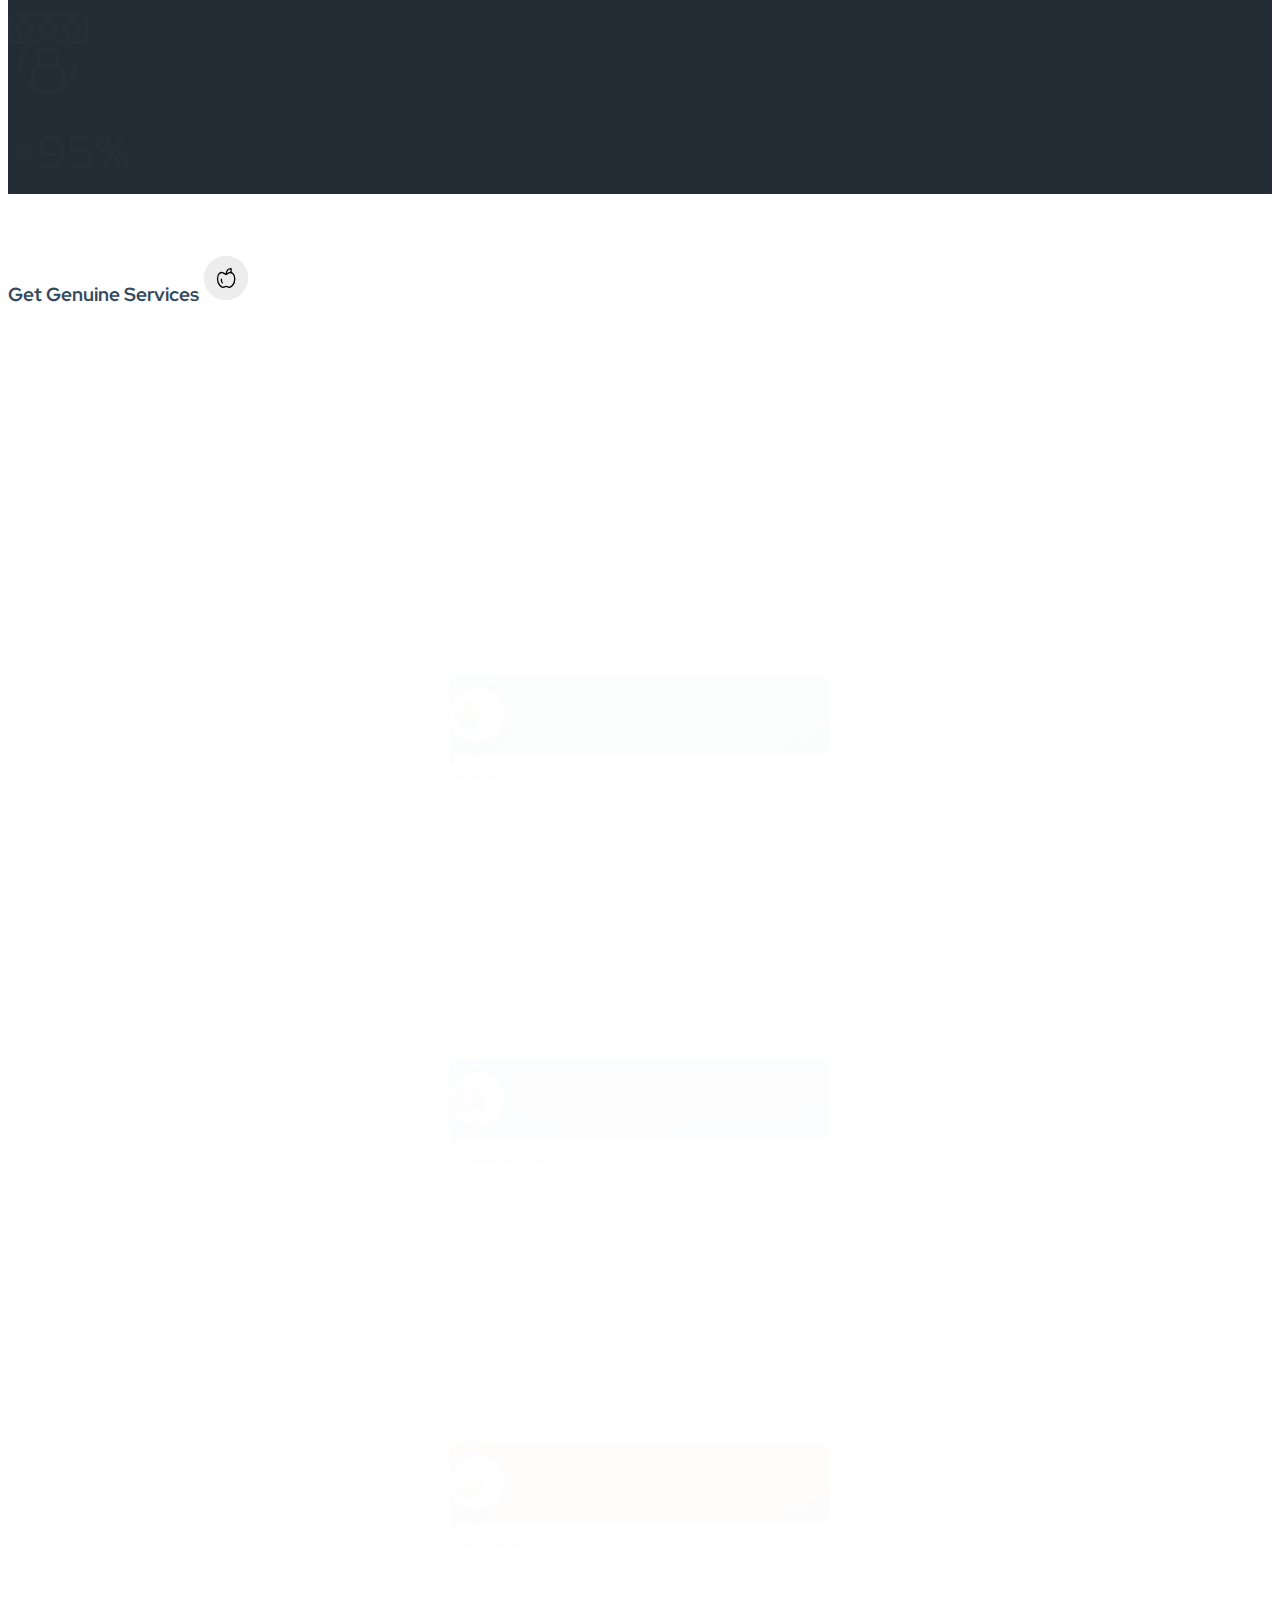
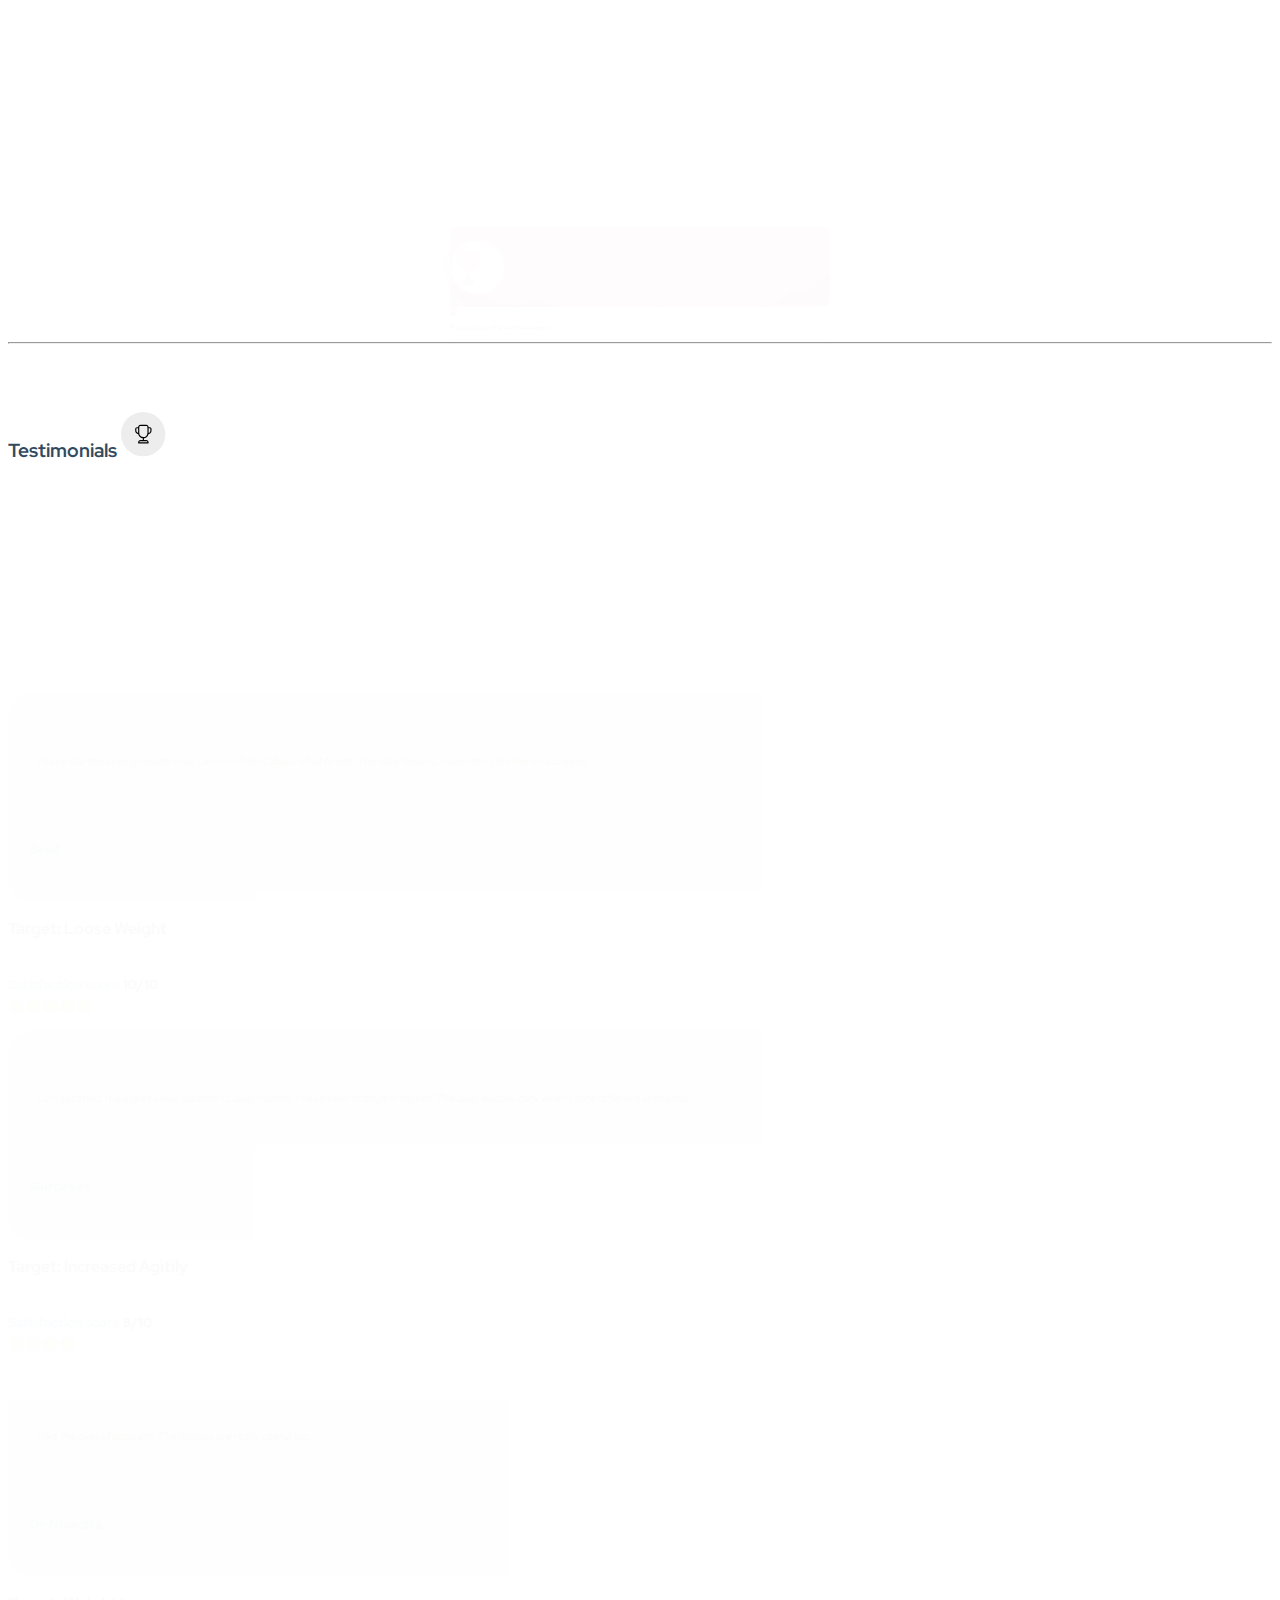
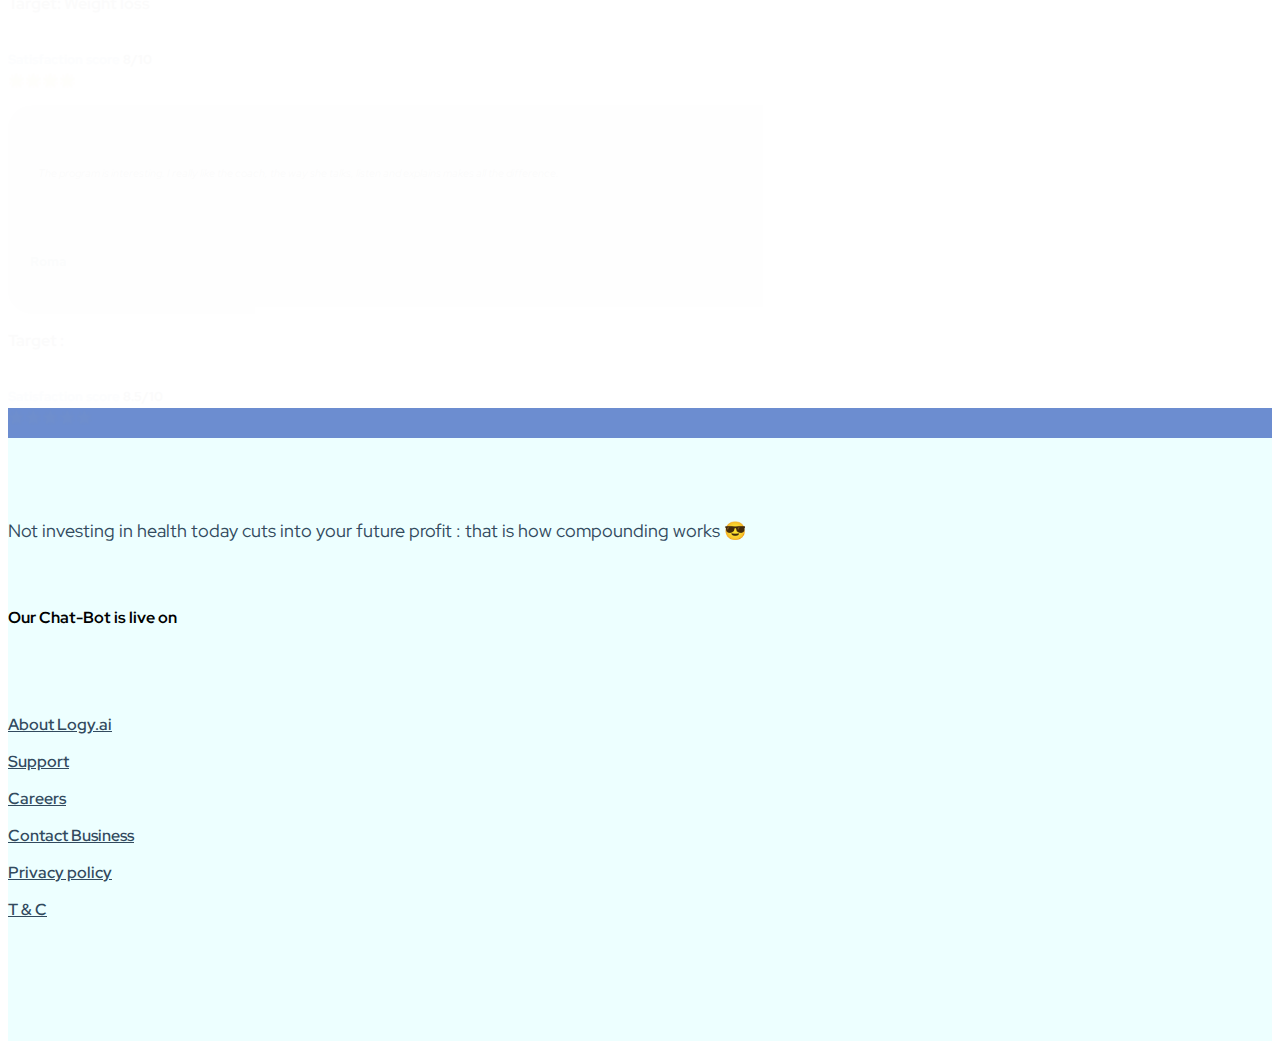
==== commit 857cd135: "testfinal2" ====
--- a/index.html
+++ b/index.html
@@ -23,18 +23,39 @@
       href="https://fonts.googleapis.com/css2?family=Red+Hat+Display:ital,wght@0,300;0,400;0,500;0,600;0,700;0,800;0,900;1,300;1,400;1,500;1,600;1,700;1,800;1,900&display=swap"
       rel="stylesheet"
     />
-    <link rel="stylesheet" href="style.css" />
+    <link rel="stylesheet" href="style2.css" />
+    <!-- <link rel="stylesheet" href="navbtn.css" /> -->
     <link rel="stylesheet" href="alt.css" />
     <title>Guido Health | A lifestyle that works</title>
+    <!-- Global site tag (gtag.js) - Google Analytics -->
+    <script
+      async
+      src="https://www.googletagmanager.com/gtag/js?id=G-8BWMC08B7W"
+    ></script>
+    <script>
+      window.dataLayer = window.dataLayer || [];
+      function gtag() {
+        dataLayer.push(arguments);
+      }
+      gtag("js", new Date());
+
+      gtag("config", "G-8BWMC08B7W");
+    </script>
   </head>
   <body>
     <div id="navpc" class="mx-0 fixed-top">
       <div class="container px-0">
         <div class="row mx-0">
-          <div class="col-6 pe-0">
-            <img src="img/guido_logo.svg" id="navlogo" alt="" />
-          </div>
-          <div class="col-6 p-0">
+          <div class="col-md-6 px-0 text-center">
+            <div class="row">
+              <div class="col-3"></div>
+              <div class="col-6">
+                <img src="img/guido_logo.svg" id="navlogo" alt="" />
+              </div>
+              <div class="col-3"></div>
+            </div>
+          </div>
+          <div class="col-md-6 p-0">
             <div class="col-md-4"></div>
             <div class="col-md-8 ms-auto">
               <div class="row mx-0">
@@ -54,14 +75,14 @@
                   </div>
                 </div>
                 <div class="col-md-6" id="joinustop">
-                  <div class="w-100 rounded-pill text-center" id="navjoinbtn">
+                  <!-- <div class="w-100 rounded-pill text-center" id="navjoinbtn">
                     <a
                       class="btn"
                       href="https://www.instagram.com/guidolife"
                       id="joinusnav"
-                      >Follow us on <i class="fab fa-instagram"></i></a
-                    >
-                  </div>
+                      >Follow us on <i class="fab fa-instagram"></i
+                    ></a>
+                  </div> -->
                 </div>
               </div>
             </div>
@@ -69,65 +90,88 @@
         </div>
       </div>
     </div>
+    <div id="navpc2" class="mx-0 fixed-bottom">
+      <div class="container">
+        <div class="text-center">
+          <a
+            id="joinuslanding"
+            class="py-2"
+            style="font-size: 26px; letter-spacing: 0.2px"
+            href="http://api.whatsapp.com/send/?phone=13203481995&text=Hi"
+            >Join us today</a
+          >
+        </div>
+      </div>
+    </div>
+
     <div id="navpc" class="mx-0"></div>
-    <div id="advice">
-      <div class="container">
-        <p id="adviceText" class="py-2">
-          Not investing in health today cuts into your future profit : that is
-          how compounding works 😎
-        </p>
-      </div>
-    </div>
+
     <div id="landing">
-      <br />
+      <!-- <div id="" class="">
+        <img src="/img/ryanXguido.png" class="w-100" alt="" />
+      </div> -->
+      <div id="advice">
+        <div class="container text-center">
+          <p id="adviceText" class="py-2">
+            Not investing in health today cuts into your future profit : that is
+            how compounding works 😎
+          </p>
+        </div>
+      </div>
+      <div id="landingImgBox" class="">
+        <div id="insidelandingBox" class="">
+          <div class="container">
+            <div style="height: 40px"></div>
+            <p
+              class="px-2 py-0 my-0"
+              style="
+                font-size: 20px;
+                font-weight: 700;
+                color: rgb(231, 231, 231);
+              "
+            >
+              Invest in your health with us today for a healthier life
+            </p>
+            <div style="height: 40px"></div>
+          </div>
+        </div>
+      </div>
+
       <br />
 
       <div class="row mx-0 px-0">
         <div class="col-md-6" id="landingLeft">
           <br id="mobnotbr" />
           <br id="mobnotbr" />
-          <img class="" style="width: 260px" src="img/guido_logo.svg" alt="" />
-          <p class="m-0 me-0" id="guidotext">
-            Guido is a healthy lifestyle program that Just Fits with your
-            current lifestyle. It is the small incremental changes that we
-            belive makes the largest differece in the long term.
+          <p class="me-0 mb-1" id="guidotext">
+            Guido is your motivating buddy that helps you lead a healthy
+            lifestyle.
           </p>
-          <p
-            class="p-0 m-0 gradient-text box"
-            style="
-              font-size: 22px;
-              width: 84%;
-              font-weight: 700;
-              color: #ff00dd;
-            "
-          >
-            Invest in your health with us : Happy Investing
+
+          <p class="me-0 mb-1" id="guidotext">
+            Our easy to follow changes just fit into your current lifestyle like
+            the missing pieces of a jigsaw puzzle.
           </p>
-          <br />
-          <a
-            id="joinuslanding"
-            class="btn px-5 rounded-pill py-2 box"
-            href="http://api.whatsapp.com/send/?phone=13203481995&text=Hi"
-            >Join us today</a
-          >
-          <br />
+
+          <p class="me-0 mb-1" id="guidotext">
+            We believe these small stepping stones lead to larger success over
+            the lifetime.
+          </p>
+
+          <br />
+
+          <p class="p-0 m-0 box" id="happyinvesting" style="">
+            Happy Investing
+          </p>
           <br />
         </div>
         <div class="col-md-6 px-0" id="landingRight">
           <br id="mobnotbr" />
           <br />
-          <img
-            id="pose"
-            class="w-100 px-1 pe-0 boxRight"
-            src="img/pose.png"
-            alt=""
-          />
-          <img
-            id="pose2"
-            class="w-100 px-0 pe-0 box"
-            src="img/pose2.png"
-            alt=""
-          />
+          <img id="pose" class="w-100 px-1 pe-0" src="img/pose.png" alt="" />
+          <div class="px-2 text-center" id="pose2">
+            <img class="w-75 px-0 pe-0" src="img/pose2new.png" alt="" />
+          </div>
         </div>
       </div>
       <div style="height: 160px"></div>
@@ -135,19 +179,29 @@
         <div class="row mx-0">
           <div class="col-md-7 px-0" style="margin-top: -100px">
             <div class="row mx-0">
-              <div class="col-md-6 px-3 my-2">
-                <img class="w-100 boxLeft mb-3" src="img/step1.png" alt="" />
-              </div>
-              <div class="col-md-6 px-3 my-2">
-                <img class="w-100 boxRight" src="img/step2.png" alt="" />
-              </div>
-            </div>
-          </div>
-          <div class="col-md-5 pe-0">
+              <div class="col-md-6 px-3 my-2 text-center">
+                <img
+                  class="boxLeft mb-3"
+                  id="steps"
+                  src="img/step1alt.png"
+                  alt=""
+                />
+              </div>
+              <div class="col-md-6 px-3 my-2 text-center">
+                <img
+                  class="boxRight"
+                  id="steps"
+                  src="img/step2alt.png"
+                  alt=""
+                />
+              </div>
+            </div>
+          </div>
+          <div class="col-md-5 px-4">
             <div class="w-100 box">
               <br />
               <br />
-              <h3>
+              <h3 style="font-weight: 700">
                 <span style="color: white">Simple Process. </span><br />
                 <span style="color: #b4fff6"> Convenient care.</span>
               </h3>
@@ -167,7 +221,6 @@
               <p style="font-size: 18px; color: white">
                 <span>&#10003;</span> Weekly updates
               </p>
-              
             </div>
           </div>
         </div>
@@ -176,18 +229,14 @@
           <div class="row box">
             <div
               class="col-md-10 bg-white py-2 row mx-auto"
-              style="
-                border-radius: 24px;
-                border-left: solid 16px #6c8dd0;
-                border-right: solid 16px #6c8dd0;
-              "
+              style="border-radius: 48px; border: solid 16px #6c8dd0"
             >
               <video
                 autoplay
                 loop
                 controls
                 class="col-md-6 mx-auto"
-                style="border-radius: 32px"
+                style="border-radius: 48px"
                 src="img/guido.mp4"
               ></video>
             </div>
@@ -195,14 +244,16 @@
           <br />
           <br id="mobnotbr" />
           <br id="mobnotbr" />
-          <div class="col-md-8 mx-auto text-center">
-            <h3 class="text-white box">
+          <br />
+
+          <div class="col-md-8 px-2 mx-auto text-center">
+            <h3 class="text-white box" style="font-weight: 700">
               Highly rated psychologically driven program
             </h3>
-            <h5 class="box" style="color: #b4fff6a1">
+            <p class="box" style="color: #b4fff6; font-size: 18px">
               90 % people joining the program feel light hearted and confident
               about their lifestyle choices
-            </h5>
+            </p>
           </div>
         </div>
         <div id="sizedBox" style=""></div>
@@ -211,14 +262,17 @@
     <br />
     <br />
     <div class="container">
-      <h3 style="color: #324a5e">
-        <span style="color: #ed156a">Professional</span>,
-        <span style="color: #6c8dd0">licensed</span>, and
-        <span style="color: #298e3e">vetted</span> therapists who you can trust
-      </h3>
-      <h5 class="" style="color: #909090">
-        From some of the most prestigious institutions
-      </h5>
+      <div class="px-2">
+        <h3 class="text-center" style="color: #324a5e">
+          <span style="color: #6c8dd0">Professional</span>,
+          <span style="color: #6c8dd0">licensed</span>, and
+          <span style="color: #6c8dd0">vetted</span> therapists who you can
+          trust
+        </h3>
+        <h5 class="text-center" style="color: #909090">
+          From some of the most prestigious institutions
+        </h5>
+      </div>
       <br />
       <div class="row">
         <div class="col-md-6 box">
@@ -312,11 +366,10 @@
     <div class="container">
       <br id="mobnotbr" />
       <br />
-      <h3 class="m-0" style="line-height: 42px; color: #324a5e">
+      <h3 class="m-0 text-center" style="line-height: 42px; color: #324a5e">
         Get Genuine Services <img class="ms-2" src="img/apple.svg" alt="" />
       </h3>
       <br id="mobnotbr" />
-      <br />
       <div class="row">
         <div class="col-md-3 box serviceBox">
           <div class="text-center my-2">
@@ -343,8 +396,9 @@
                 <br />
               </div>
             </div>
-            <div class="px-0 text-start pt-2">
+            <div class="px-0 text-center pt-0" id="points">
               <a
+                id="pointNumber"
                 class="ms-0 px-4"
                 style="
                   color: #ffffff;
@@ -355,9 +409,16 @@
                 "
                 ><b>1</b></a
               >
-              <p class="w-75 ms-0" style="font-size: 24px; font-weight: 500">
+              <p
+                class="w-100 m-0 mt-2"
+                style="font-size: 24px; font-weight: 500"
+              >
                 Daily Lifestyle Funde
               </p>
+              <hr
+                class="w-50 mx-auto"
+                style="background: #225d4d; opacity: 1"
+              />
             </div>
           </div>
         </div>
@@ -389,8 +450,9 @@
                 <br />
               </div>
             </div>
-            <div class="px-0 text-start pt-2">
+            <div class="px-0 text-center pt-0" id="points">
               <a
+                id="pointNumber"
                 class="ms-0 px-4"
                 style="
                   color: #ffffff;
@@ -401,9 +463,16 @@
                 "
                 ><b>2</b></a
               >
-              <p class="w-75 ms-0" style="font-size: 24px; font-weight: 500">
+              <p
+                class="w-100 m-0 mt-2"
+                style="font-size: 24px; font-weight: 500"
+              >
                 Make confident lifestyle choices
               </p>
+              <hr
+                class="w-50 mx-auto"
+                style="background: #6c8dd0; opacity: 1"
+              />
             </div>
           </div>
         </div>
@@ -432,8 +501,9 @@
                 <br />
               </div>
             </div>
-            <div class="px-0 text-start pt-2">
+            <div class="px-0 text-center pt-0" id="points">
               <a
+                id="pointNumber"
                 class="ms-0 px-4"
                 style="
                   color: #ffffff;
@@ -444,9 +514,16 @@
                 "
                 ><b>3</b></a
               >
-              <p class="w-75 ms-0" style="font-size: 24px; font-weight: 500">
-                Personal nutrition expert 
-              </p>
+              <p
+                class="w-100 m-0 mt-2"
+                style="font-size: 24px; font-weight: 500"
+              >
+                Personal nutrition expert
+              </p>
+              <hr
+                class="w-50 mx-auto"
+                style="background: #d66e4f; opacity: 1"
+              />
             </div>
           </div>
         </div>
@@ -475,8 +552,9 @@
                 <br />
               </div>
             </div>
-            <div class="px-0 text-start pt-2">
+            <div class="px-0 text-center pt-0" id="points">
               <a
+                id="pointNumber"
                 class="ms-0 px-4"
                 style="
                   color: #ffffff;
@@ -487,9 +565,16 @@
                 "
                 ><b>4</b></a
               >
-              <p class="w-75 ms-0" style="font-size: 24px; font-weight: 500">
+              <p
+                class="w-100 m-0 mt-2"
+                style="font-size: 24px; font-weight: 500"
+              >
                 Personal mental wellness expert
               </p>
+              <hr
+                class="w-50 mx-auto"
+                style="background: #ed156a; opacity: 1"
+              />
             </div>
           </div>
         </div>
@@ -501,7 +586,7 @@
     <div class="container">
       <br id="mobnotbr" />
       <br />
-      <h3 style="line-height: 42px; color: #324a5e">
+      <h3 class="text-center" style="line-height: 42px; color: #324a5e">
         Testimonials <img class="ms-2" src="img/trophy.svg" alt="" />
       </h3>
       <br id="mobnotbr" />
@@ -535,7 +620,8 @@
                           "
                         ></i>
                         I have started seeing results now. I am confident about
-                        what to eat. The daily lessons make lifestyle choices a breeze. 
+                        what to eat. The daily lessons make lifestyle choices a
+                        breeze.
                       </h6>
                       <br />
                       <h5 id="testimonyGiver" style="color: #324a5e">
@@ -563,7 +649,7 @@
                       <span class="p me-1" style="color: #6c8dd0"
                         ><small>Satisfaction score</small>
                       </span>
-                      <small>10/10 <br>🌟🌟🌟🌟🌟</small>
+                      <small>10/10 <br />🌟🌟🌟🌟🌟</small>
                     </p>
                   </div>
                 </div>
@@ -592,7 +678,9 @@
                             margin-right: 8px;
                           "
                         ></i>
-                        I am satisfied, It is a gret value addition to daily routine. I have seen change in myself. The daily lessons click when I face different scenarios.
+                        I am satisfied, It is a gret value addition to daily
+                        routine. I have seen change in myself. The daily lessons
+                        click when I face different scenarios.
                       </h6>
                       <br />
                       <h5 id="testimonyGiver" style="color: #324a5e">
@@ -619,7 +707,7 @@
                       <span class="p me-1" style="color: #6c8dd0"
                         ><small>Satisfaction score</small>
                       </span>
-                      <small>8/10<br>🌟🌟🌟🌟</small>
+                      <small>8/10<br />🌟🌟🌟🌟</small>
                     </p>
                   </div>
                 </div>
@@ -648,7 +736,8 @@
                             margin-right: 8px;
                           "
                         ></i>
-                        I like the overall program. The lessons are really useful too.
+                        I like the overall program. The lessons are really
+                        useful too.
                       </h6>
                       <br />
                       <h5 id="testimonyGiver" style="color: #324a5e">
@@ -675,7 +764,7 @@
                       <span class="p me-1" style="color: #6c8dd0"
                         ><small>Satisfaction score</small>
                       </span>
-                      <small>8/10 <br>🌟🌟🌟🌟</small>
+                      <small>8/10 <br />🌟🌟🌟🌟</small>
                     </p>
                   </div>
                 </div>
@@ -733,7 +822,7 @@
                       <span class="p me-1" style="color: #6c8dd0"
                         ><small>Satisfaction score</small>
                       </span>
-                      <small>8.5/10 <br>🌟🌟🌟🌟🌟</small>
+                      <small>8.5/10 <br />🌟🌟🌟🌟🌟</small>
                     </p>
                   </div>
                 </div>
@@ -752,94 +841,99 @@
     <div style="height: 30px; background: #6c8dd0"></div>
     <div style="background: #edffff">
       <div class="container">
-        <br />
-        <br />
-        <img style="width: 260px" src="img/guido_logo.svg" alt="" />
-        <br />
-        <div class="row">
-          <div class="col-md-6">
-            <p style="font-size: 18px; color: #324a5e">
-              Not investing in health today cuts into your future profit : that
-              is how compounding works 😎
-            </p>
-            <br id="mobnotbr" />
-            <h4 style="line-height: 32px">
-              Our Chat-Bot is live on
-              <a href="http://api.whatsapp.com/send/?phone=13203481995&text=Hi"
-                ><img
-                  class="mx-2"
-                  style="height: 32px"
-                  src="img/whatsapp.svg"
-                  alt=""
-              /></a>
-            </h4>
-            <br id="mobnotbr" />
-            <br id="mobnotbr" />
-          </div>
-          <div class="col-md-3">
-            <p>
-              <a
-                class="btn p-0 my-0"
-                style="font-weight: 600; color: #324a5e"
-                href="https://logy.ai/"
-                >About Logy.ai</a
-              >
-            </p>
-            <p>
-              <a
-                class="btn p-0 my-0"
-                style="font-weight: 600; color: #324a5e"
-                href="http://api.whatsapp.com/send/?phone=13203481995&text=Hi"
-                >Support</a
-              >
-            </p>
-            <p>
-              <a
-                class="btn p-0 my-0"
-                style="font-weight: 600; color: #324a5e"
-                href="mailto: humans@logy.ai"
-                >Careers</a
-              >
-            </p>
-          </div>
-          <div class="col-md-3">
-            <p>
-              <a
-                class="btn p-0 my-0"
-                style="font-weight: 600; color: #324a5e"
-                href="mailto: humans@logy.ai"
-                >Contact Business</a
-              >
-            </p>
-            <p>
-              <a
-                class="btn p-0 my-0"
-                style="font-weight: 600; color: #324a5e"
-                href="https://logy.ai/privacy.html"
-                >Privacy policy</a
-              >
-            </p>
-            <p>
-              <a
-                class="btn p-0 my-0"
-                style="font-weight: 600; color: #324a5e"
-                href="https://logy.ai/terms_and_conditions.html"
-                >T & C</a
-              >
-            </p>
-            <p>
-              <a
-                class="btn p-0 my-0"
-                style="font-weight: 600; color: #324a5e"
-                href="https://www.instagram.com/guidolife"
-                ><i class="fab fa-instagram"></i
-              ></a>
-            </p>
-          </div>
-        </div>
-        <br />
-        <br id="mobnotbr" />
-        <br id="mobnotbr" />
+        <div class="px-2">
+          <br />
+          <br />
+          <img style="width: 260px" src="img/guido_logo.svg" alt="" />
+          <br />
+          <div class="row">
+            <div class="col-md-6">
+              <p style="font-size: 18px; color: #324a5e">
+                Not investing in health today cuts into your future profit :
+                that is how compounding works 😎
+              </p>
+              <br id="mobnotbr" />
+              <h4 style="line-height: 32px">
+                Our Chat-Bot is live on
+                <a
+                  href="http://api.whatsapp.com/send/?phone=13203481995&text=Hi"
+                  ><img
+                    class="mx-2"
+                    style="height: 32px"
+                    src="img/whatsapp.svg"
+                    alt=""
+                /></a>
+              </h4>
+              <br id="mobnotbr" />
+              <br id="mobnotbr" />
+            </div>
+            <div class="col-md-3">
+              <p>
+                <a
+                  class="btn p-0 my-0"
+                  style="font-weight: 600; color: #324a5e"
+                  href="https://logy.ai/"
+                  >About Logy.ai</a
+                >
+              </p>
+              <p>
+                <a
+                  class="btn p-0 my-0"
+                  style="font-weight: 600; color: #324a5e"
+                  href="http://api.whatsapp.com/send/?phone=13203481995&text=Hi"
+                  >Support</a
+                >
+              </p>
+              <p>
+                <a
+                  class="btn p-0 my-0"
+                  style="font-weight: 600; color: #324a5e"
+                  href="mailto: humans@logy.ai"
+                  >Careers</a
+                >
+              </p>
+            </div>
+            <div class="col-md-3">
+              <p>
+                <a
+                  class="btn p-0 my-0"
+                  style="font-weight: 600; color: #324a5e"
+                  href="mailto: humans@logy.ai"
+                  >Contact Business</a
+                >
+              </p>
+              <p>
+                <a
+                  class="btn p-0 my-0"
+                  style="font-weight: 600; color: #324a5e"
+                  href="https://logy.ai/privacy.html"
+                  >Privacy policy</a
+                >
+              </p>
+              <p>
+                <a
+                  class="btn p-0 my-0"
+                  style="font-weight: 600; color: #324a5e"
+                  href="https://logy.ai/terms_and_conditions.html"
+                  >T & C</a
+                >
+              </p>
+              <p>
+                <a
+                  class="btn p-0 my-0"
+                  style="font-weight: 600; color: #324a5e"
+                  href="https://instagram.com/guido_health?utm_medium=copy_link"
+                  ><i class="fab fa-instagram"></i
+                ></a>
+              </p>
+            </div>
+          </div>
+          <br />
+          <br />
+          <br />
+          <br id="mobnotbr" />
+          <br id="mobnotbr" />
+        </div>
       </div>
     </div>
   </body>
--- a/style2.css
+++ b/style2.css
@@ -0,0 +1,213 @@
+body {
+  font-family: "Red Hat Display", sans-serif;
+  max-width: 100vw;
+  overflow-x: hidden;
+}
+#navpc {
+  height: 60px;
+  background: rgb(255, 255, 255);
+  box-shadow: 0px 2px 10px #6c8dd05b;
+}
+#navpc2 {
+  height: 70px;
+  background: rgb(255, 255, 255);
+  box-shadow: 0px -2px 10px #6c8dd05b;
+  padding-top: 10px;
+  padding-bottom: 10px;
+}
+#joinuslanding {
+  background: #313131;
+  font-weight: 500;
+  color: #ffffff;
+  line-height: 50px;
+  text-decoration: none;
+  height: 50px;
+  width: 100%;
+  padding-right: 25%;
+  padding-left: 25%;
+  border-radius: 12px;
+}
+#advice {
+  background: #6c8dd0;
+}
+#navlogo {
+  margin-top: 5px;
+  height: 50px;
+}
+#points {
+  margin-top: -12px;
+}
+#pointNumber {
+  box-shadow: 0 0 40px rgba(255, 255, 255, 0.726);
+}
+#adviceText {
+  font-size: 16px;
+  color: white;
+  margin: 0;
+}
+.gradient-text {
+  background-image: linear-gradient(130deg, #ff00d6, #6c8dd0);
+  background-size: 100%;
+  background-repeat: repeat;
+  -webkit-background-clip: text;
+  -webkit-text-fill-color: transparent;
+  -moz-background-clip: text;
+  -moz-text-fill-color: transparent;
+}
+#navmenubox {
+  height: 40px;
+  margin-top: 10px;
+  background: #6c8dd0;
+}
+#navjoinbtn {
+  color: #712b8f;
+  background: linear-gradient(
+    90.27deg,
+    rgba(255, 0, 214, 0.15) 0%,
+    rgba(108, 141, 208, 0.15) 100%
+  );
+  height: 40px;
+  margin-top: 10px;
+  font-size: 18px;
+}
+#navitem {
+  height: 40px;
+  font-weight: 500;
+}
+#joinusnav {
+  font-weight: 500;
+  color: #712b8f;
+}
+#steps {
+  width: 92%;
+}
+#landing {
+  border-left: solid 40px #324a5e;
+  border-right: solid 40px #324a5e;
+}
+#landingLeft {
+  padding-left: 80px;
+}
+
+#landingImgBox {
+  background: url(img/health.gif);
+
+  background-size: cover;
+  background-position: center;
+}
+#insidelandingBox {
+  background: rgba(0, 0, 0, 0.7);
+}
+
+#serviceicon {
+  width: 120px;
+  height: 120px;
+  margin-top: 30px;
+}
+#happyinvesting {
+  text-align: start;
+  font-size: 28px;
+  font-weight: 700;
+  color: #6c8dd0;
+}
+#testimony {
+  font-weight: 500;
+}
+#tesbox {
+  padding: 22px;
+}
+#stepsection {
+  background: #324a5e;
+  padding-left: 80px;
+  padding-right: 80px;
+}
+
+#guidotext {
+  width: 90%;
+  font-size: 28px;
+  font-weight: 400;
+  color: #747474;
+}
+#sizedBox {
+  height: 100px;
+}
+#paraValue {
+  padding: 0;
+  margin: 0;
+  font-size: 48px;
+  color: white;
+}
+#parameters {
+  font-size: 20px;
+  color: white;
+}
+#paraIcon {
+  height: 80px;
+}
+#bgmtn {
+  background: url(/img/mountain.jpg);
+  border-radius: 24px;
+  background-size: cover;
+}
+#pose {
+  display: block;
+}
+#pose2 {
+  display: none;
+}
+@media screen and (max-width: 769px) {
+  #pose {
+    display: none;
+  }
+  #pose2 {
+    display: block;
+  }
+  #testimonybox {
+    margin-left: 0;
+  }
+  #testimony {
+    font-weight: 500;
+  }
+  #testimonyPrimeChild {
+    display: none;
+  }
+
+  #tesbox {
+    padding: 16px;
+  }
+  #landing {
+    border-left: solid 0px #324a5e;
+    border-right: solid 0px #324a5e;
+  }
+  #stepsection {
+    background: #324a5e;
+    padding-left: 0px;
+    padding-right: 0;
+    border-bottom-left-radius: 32px;
+    border-bottom-right-radius: 32px;
+  }
+
+  #landingLeft {
+    padding-left: 20px;
+    padding-right: 20px;
+  }
+  #navmenubox {
+    display: none;
+  }
+  #guidotext {
+    margin-right: 0;
+    font-size: 16px;
+    width: 100%;
+    font-weight: 400;
+    color: #747474;
+  }
+  #adviceText {
+    font-size: 12px !important;
+  }
+  #mobnotbr {
+    display: none;
+  }
+  #sizedBox {
+    height: 40px;
+  }
+}
--- a/navbtn.css
+++ b/navbtn.css
@@ -0,0 +1,115 @@
+.sideMenu {
+  position: fixed;
+  left: -280px;
+  background: #fff;
+  width: 280px;
+  height: 100vh;
+  z-index: 100;
+  box-shadow: 0 0 10px #ddd;
+  transition: all 300ms ease;
+  -o-transition: all 300ms ease;
+  -ms-transition: all 300ms ease;
+  -moz-transition: all 300ms ease;
+  -webkit-transition: all 300ms ease;
+}
+.sideMenu.active {
+  left: 0;
+  transition: all 300ms ease;
+  -o-transition: all 300ms ease;
+  -ms-transition: all 300ms ease;
+  -moz-transition: all 300ms ease;
+  -webkit-transition: all 300ms ease;
+}
+.sideMenu ul {
+  display: block;
+  margin: 0;
+  padding: 0;
+}
+.sideMenu ul li {
+  display: block;
+  border-top: 1px solid #ddd;
+}
+.sideMenu ul li:first-child {
+  border: 0;
+}
+.sideMenu ul li a {
+  display: block;
+  padding: 20px 20px;
+  text-decoration: none;
+  color: #000;
+  cursor: pointer;
+}
+
+.menuIcon {
+  display: block;
+  background: #000;
+  padding: 3px 12px;
+  cursor: pointer;
+  position: fixed;
+  left: 12px;
+}
+.menuIcon span {
+  display: block;
+  width: 25px;
+  height: 4px;
+  margin: 20px 0;
+  background: #fff;
+  position: relative;
+  transition: all 300ms ease;
+  -o-transition: all 300ms ease;
+  -ms-transition: all 300ms ease;
+  -moz-transition: all 300ms ease;
+  -webkit-transition: all 300ms ease;
+}
+.menuIcon span:before {
+  position: absolute;
+  content: "";
+  left: 0;
+  width: 25px;
+  height: 4px;
+  background: #fff;
+  transition: all 300ms ease;
+  -o-transition: all 300ms ease;
+  -ms-transition: all 300ms ease;
+  -moz-transition: all 300ms ease;
+  -webkit-transition: all 300ms ease;
+}
+.menuIcon span:after {
+  position: absolute;
+  content: "";
+  left: 0;
+  bottom: -10px;
+  width: 25px;
+  height: 4px;
+  background: #fff;
+  transition: all 300ms ease;
+  -o-transition: all 300ms ease;
+  -ms-transition: all 300ms ease;
+  -moz-transition: all 300ms ease;
+  -webkit-transition: all 300ms ease;
+}
+.menuIcon.active span {
+  background: #000;
+  transition: all 300ms ease;
+  -o-transition: all 300ms ease;
+  -ms-transition: all 300ms ease;
+  -moz-transition: all 300ms ease;
+  -webkit-transition: all 300ms ease;
+}
+.menuIcon.active span:before {
+  transform: rotate(45deg);
+  transition: all 300ms ease;
+  -o-transition: all 300ms ease;
+  -ms-transition: all 300ms ease;
+  -moz-transition: all 300ms ease;
+  -webkit-transition: all 300ms ease;
+}
+.menuIcon.active span:after {
+  transform: rotate(-45deg);
+  bottom: 0px;
+  transition: all 300ms ease;
+  -o-transition: all 300ms ease;
+  -ms-transition: all 300ms ease;
+  -moz-transition: all 300ms ease;
+  -webkit-transition: all 300ms ease;
+}
--- a/alt.css
+++ b/alt.css
@@ -5,7 +5,7 @@
 .box {
   opacity: 0.01;
   transform: translatey(50%);
-  transition: transform 1s ease-out;
+  transition: transform 0.5s ease-out;
 }
 
 .box.show {
@@ -14,18 +14,18 @@
 }
 .box.serviceBox {
   opacity: 0.01;
-  transform: translatey(50%) scale(0.5);
-  transition: transform 1s ease-out;
+  transform: translatey(50%) scale(0.3);
+  transition: transform 0.5s ease-out;
 }
 .box.show.serviceBox {
-  transform: translatey(0%) scale(0.9);
+  transform: translatey(0%) scale(0.85);
   opacity: 1;
 }
 
 .boxRight {
   opacity: 0;
   transform: translatey(50%);
-  transition: transform 1s ease-out;
+  transition: transform 0.5s ease-out;
 }
 
 .boxRight.show {
@@ -36,7 +36,7 @@
 .boxLeft {
   opacity: 0.01;
   transform: translatex(-100%);
-  transition: transform 1s ease-out;
+  transition: transform 0.5s ease-out;
 }
 
 .boxLeft.show {
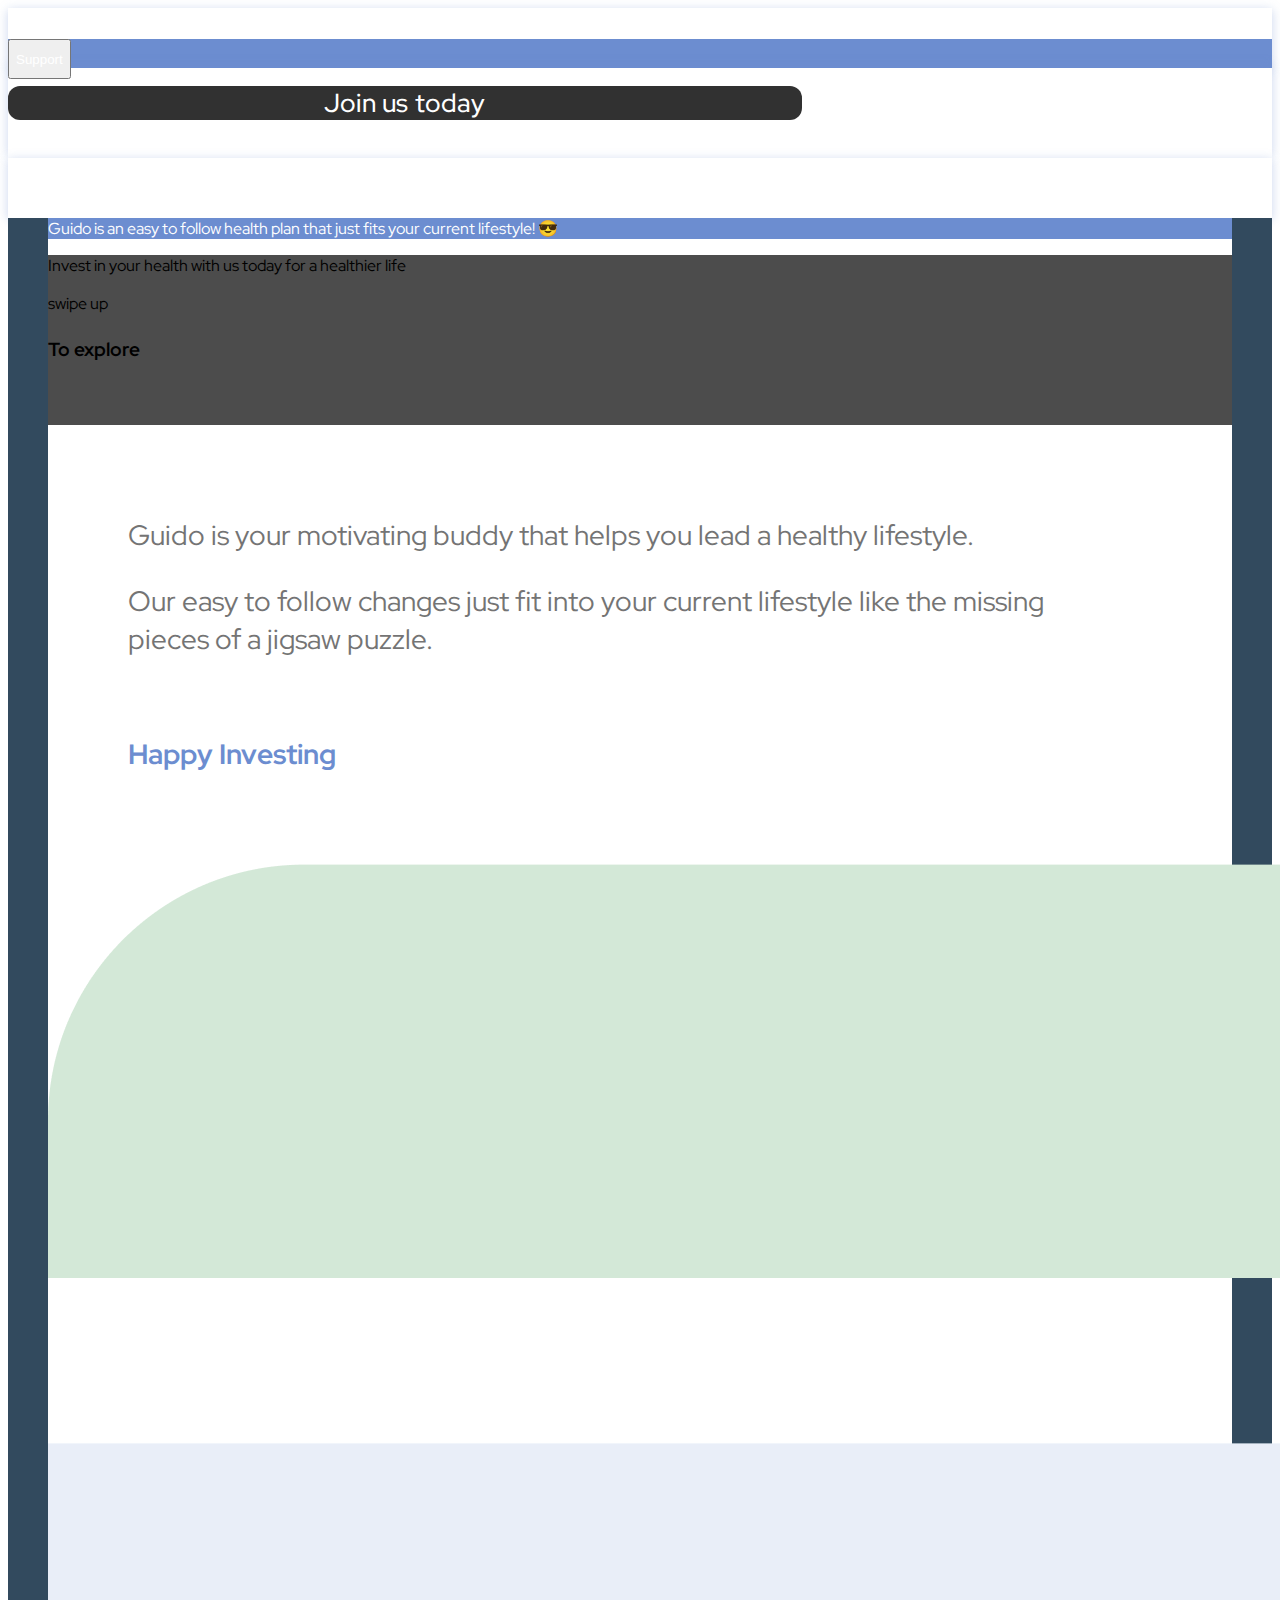
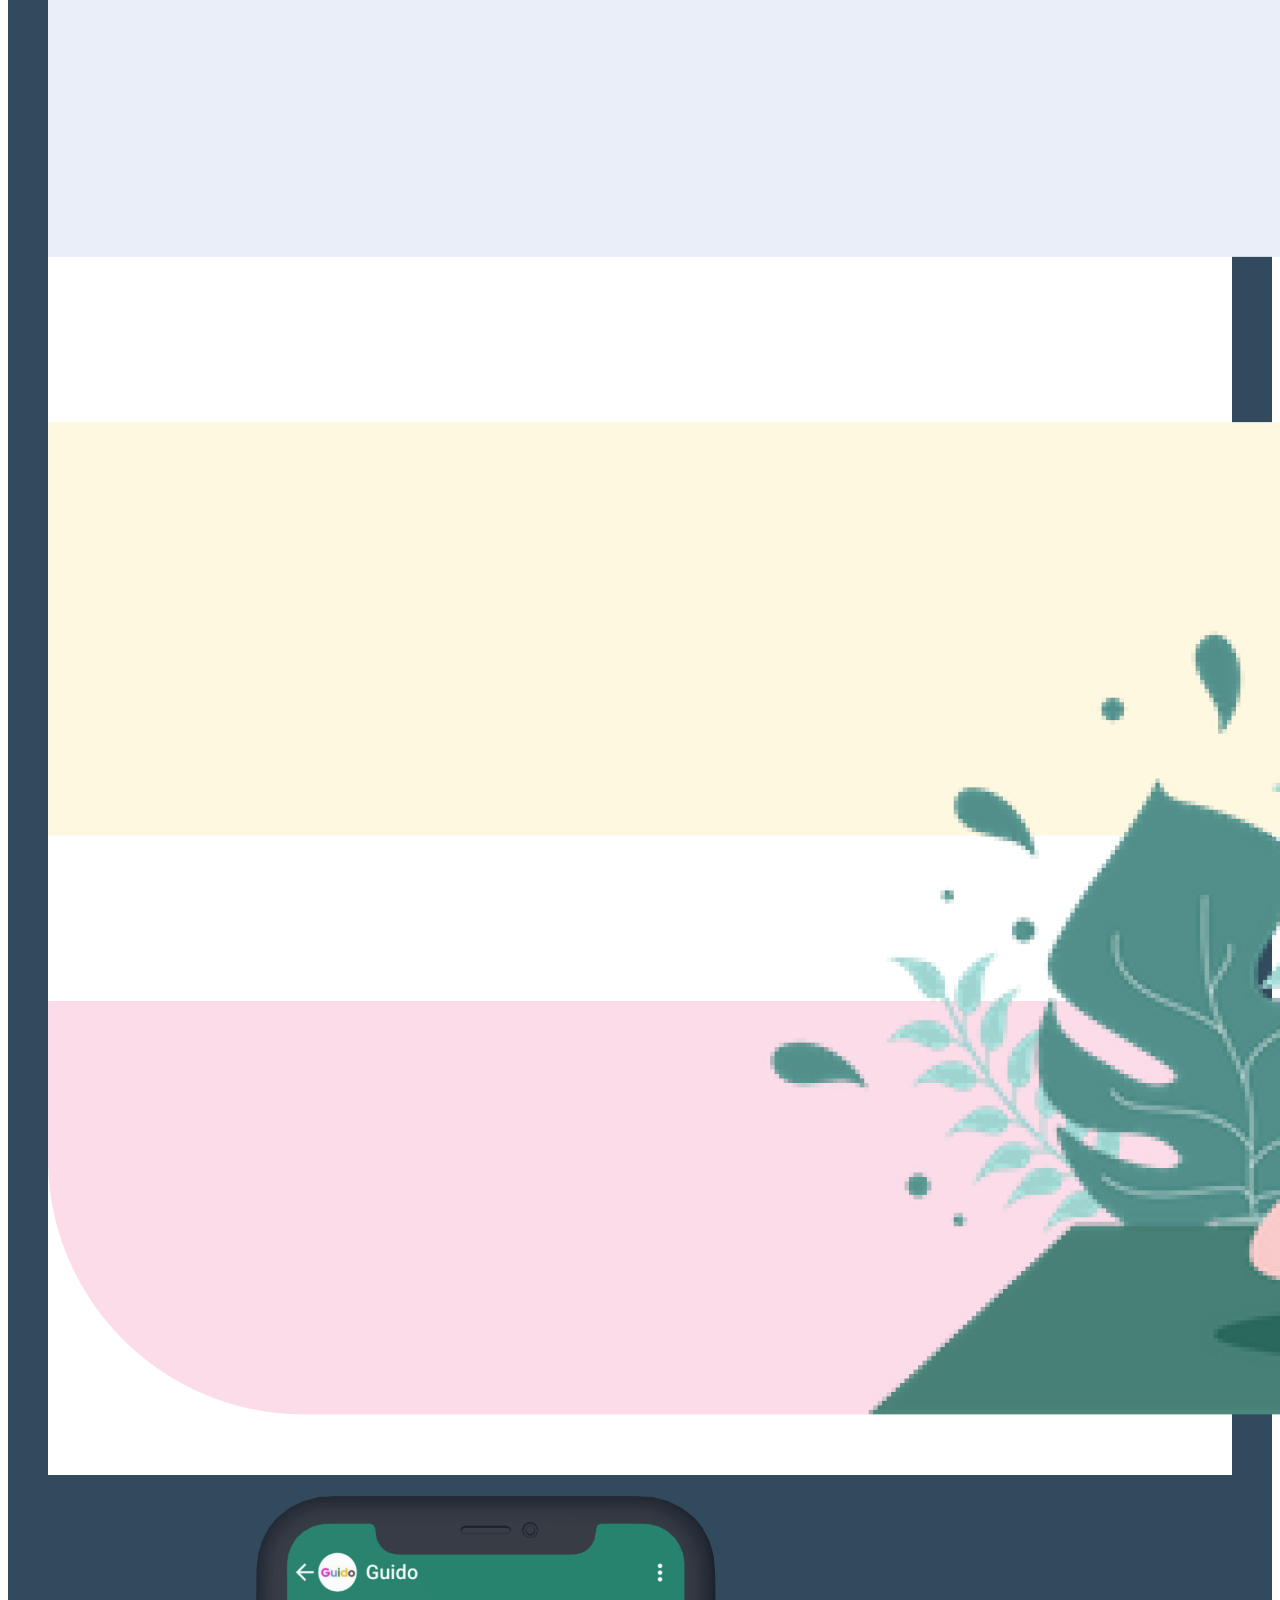
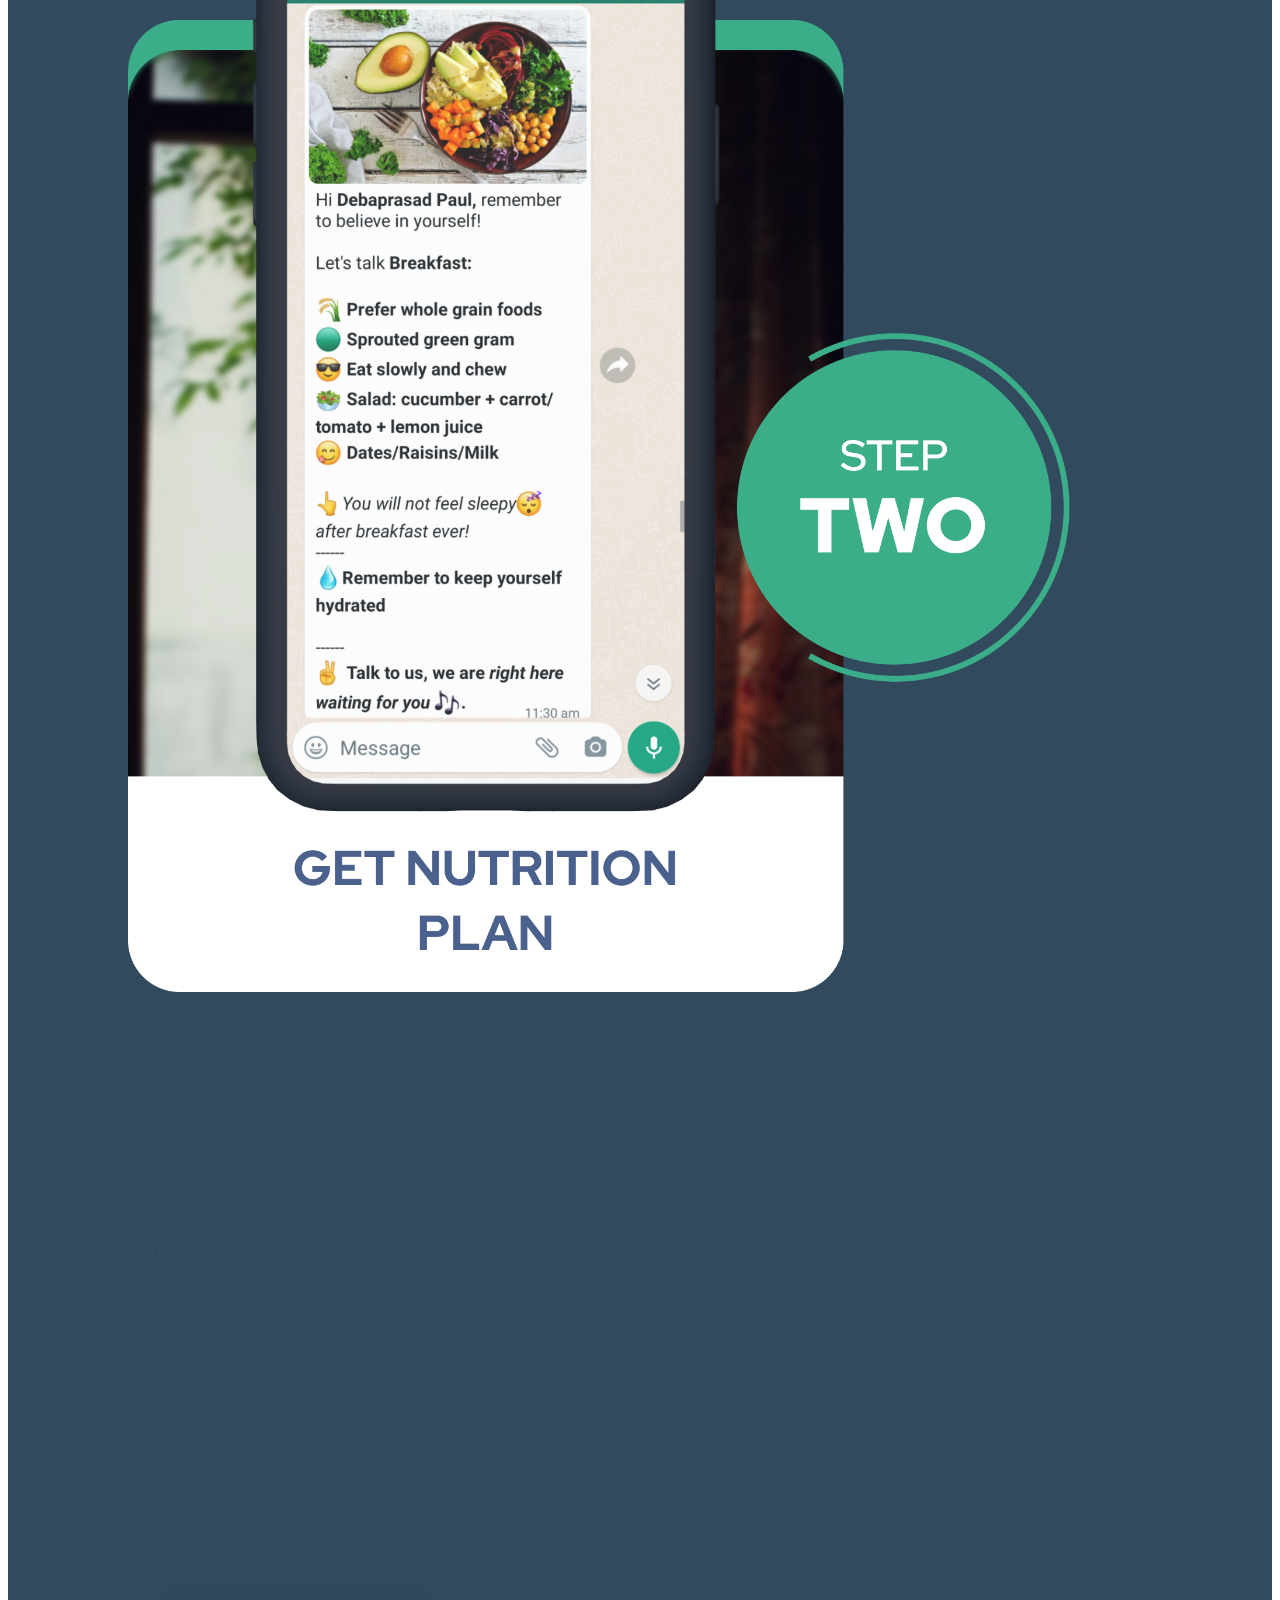
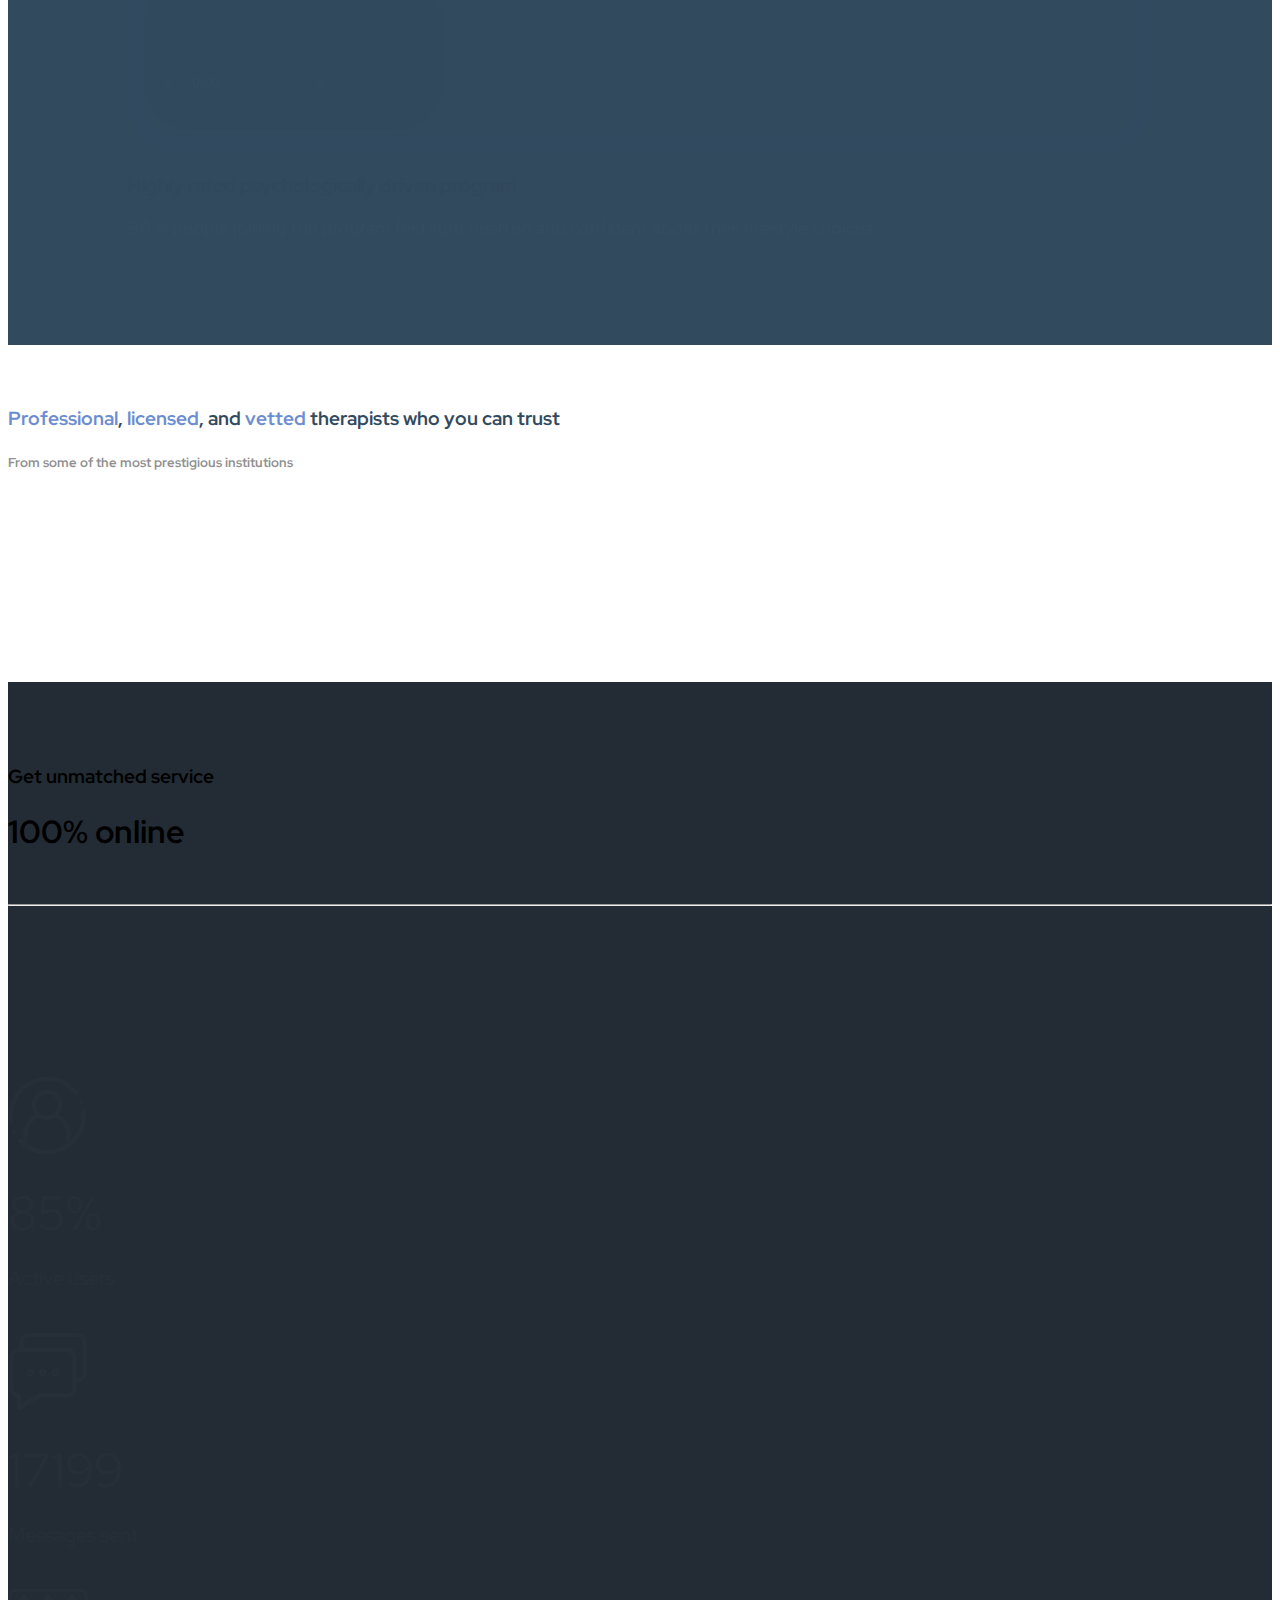
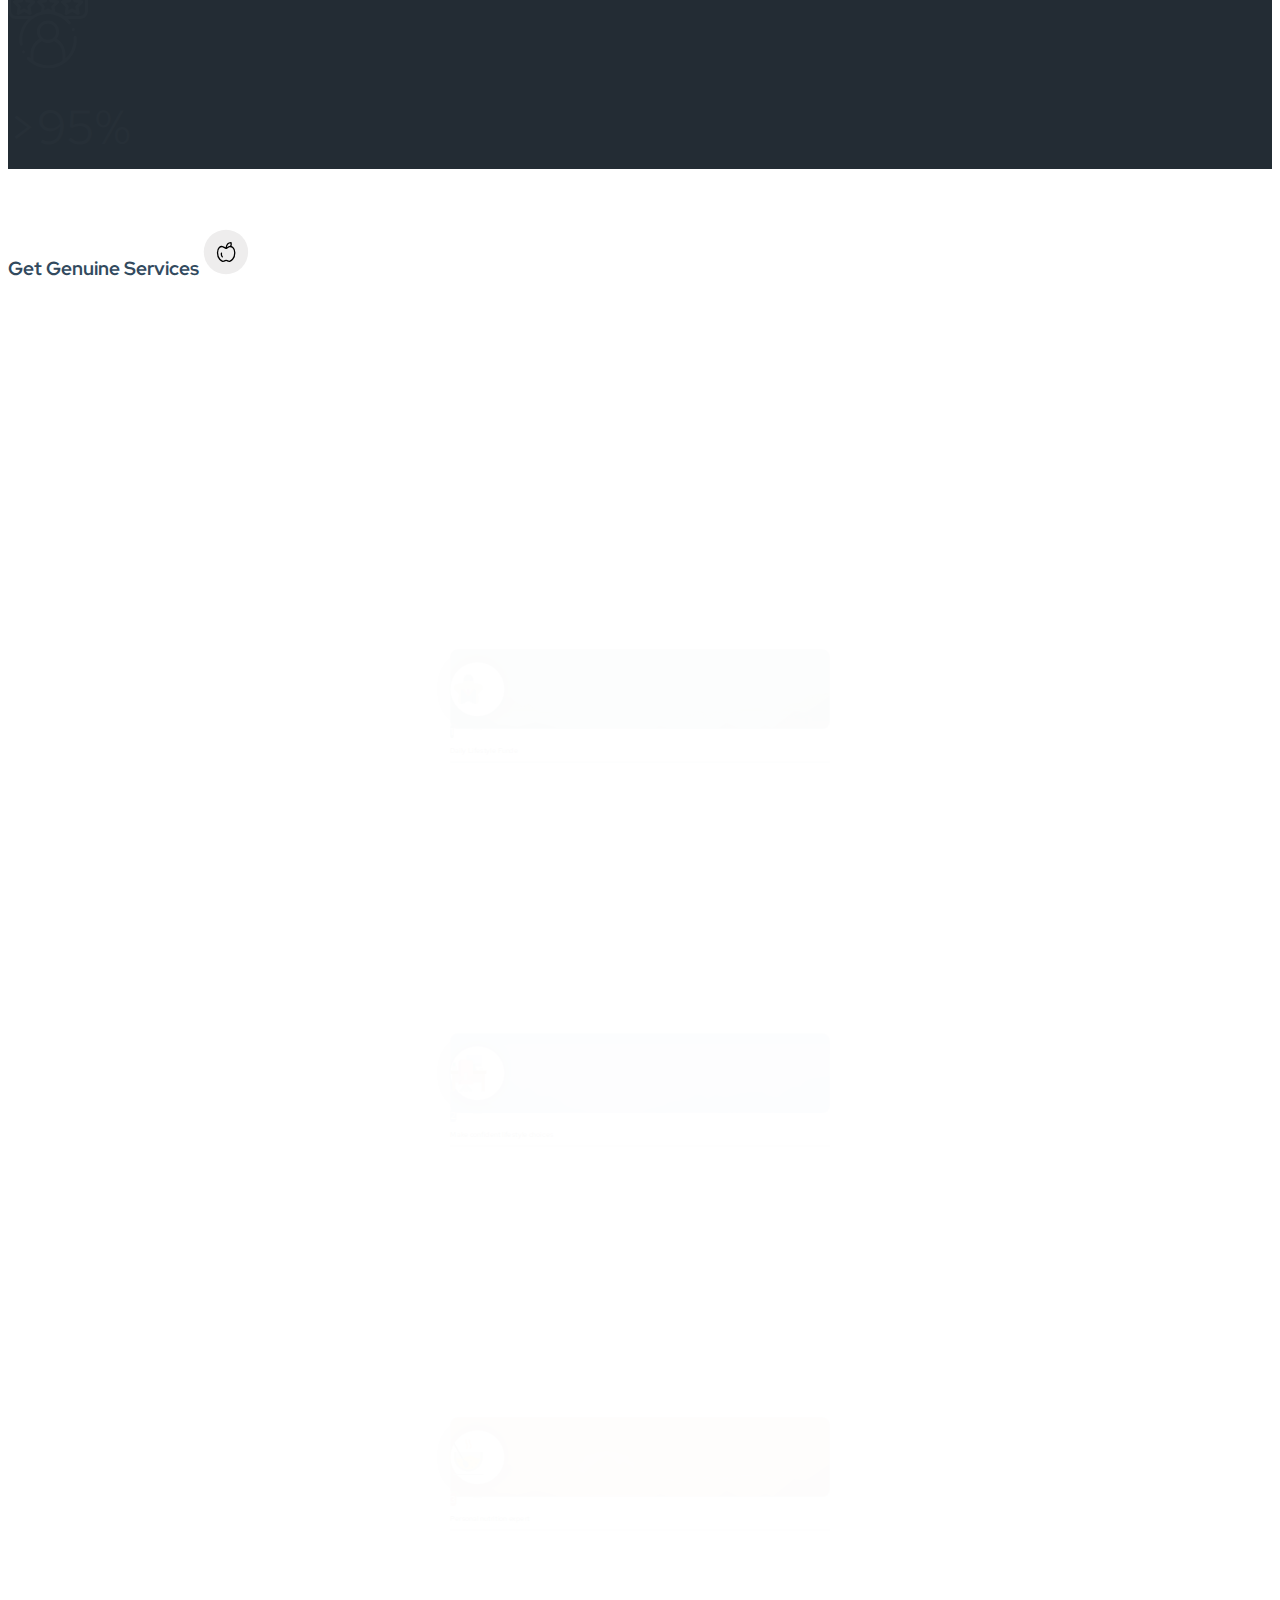
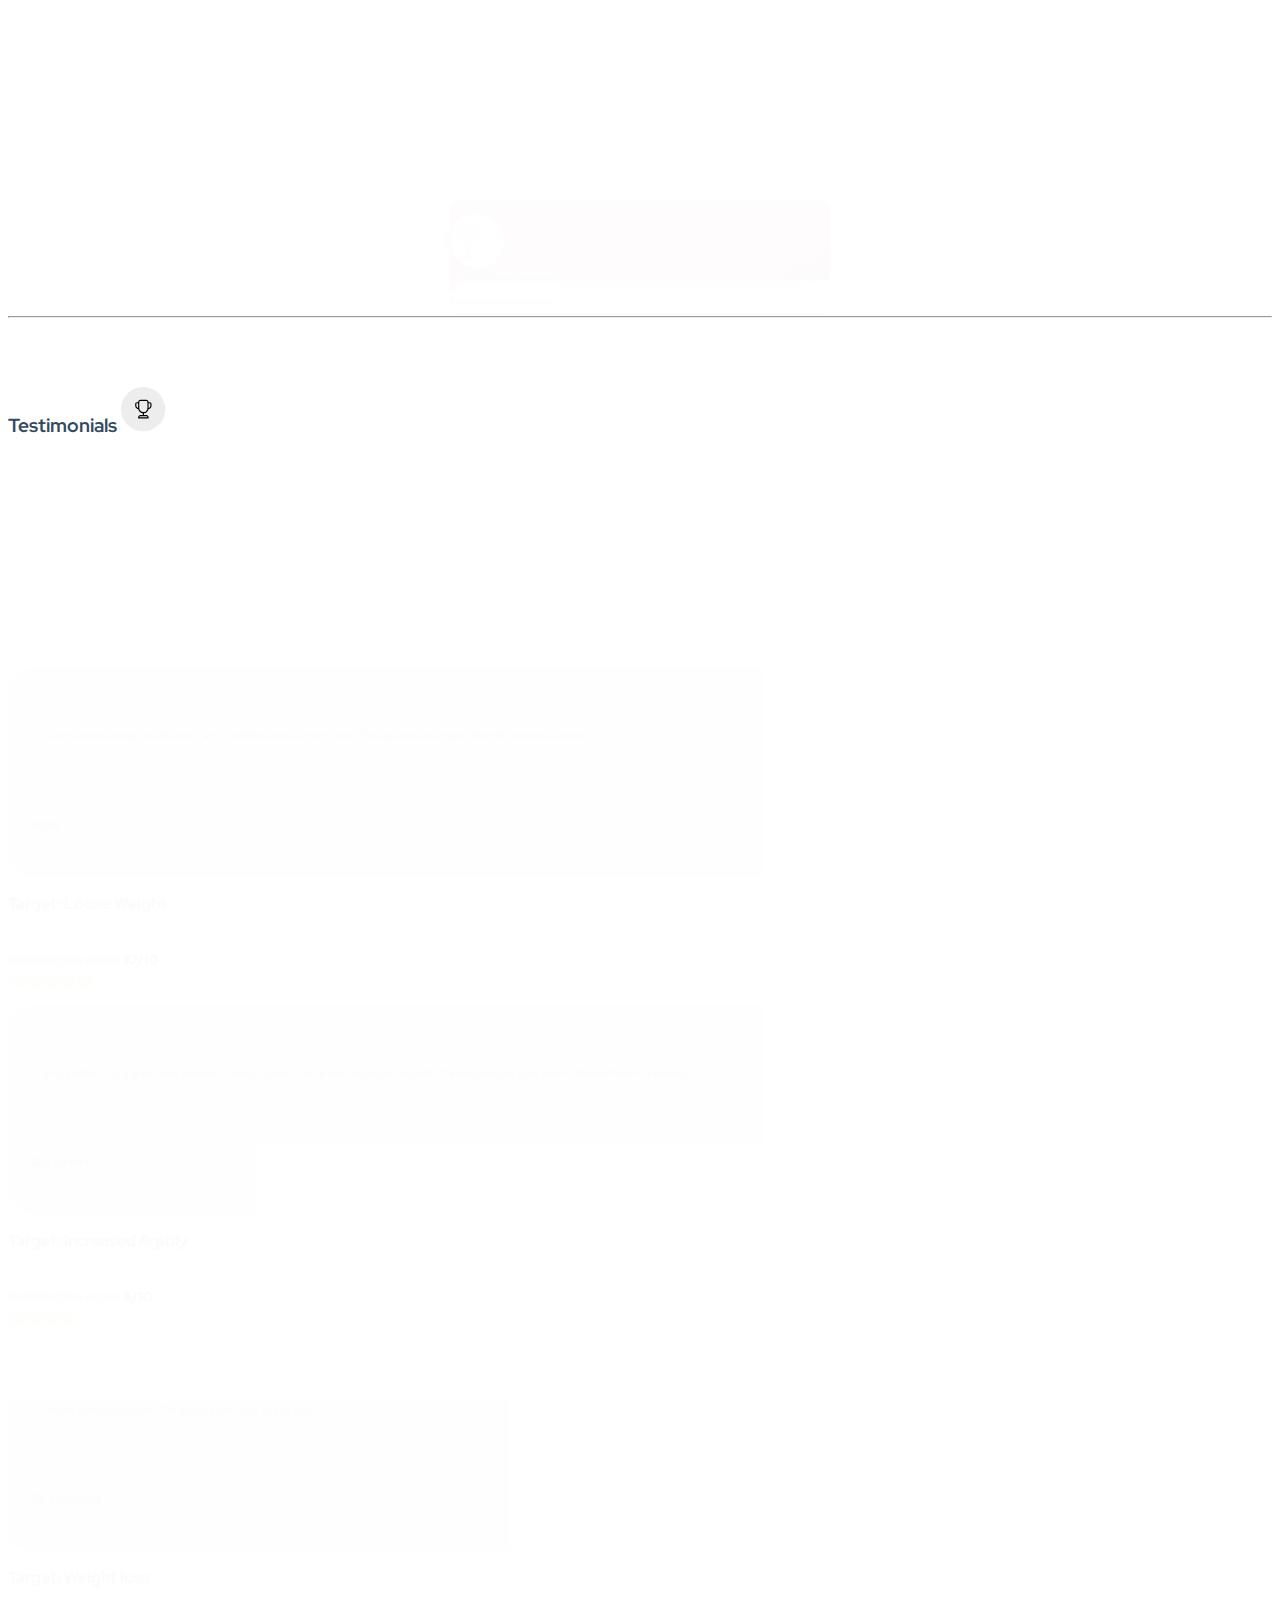
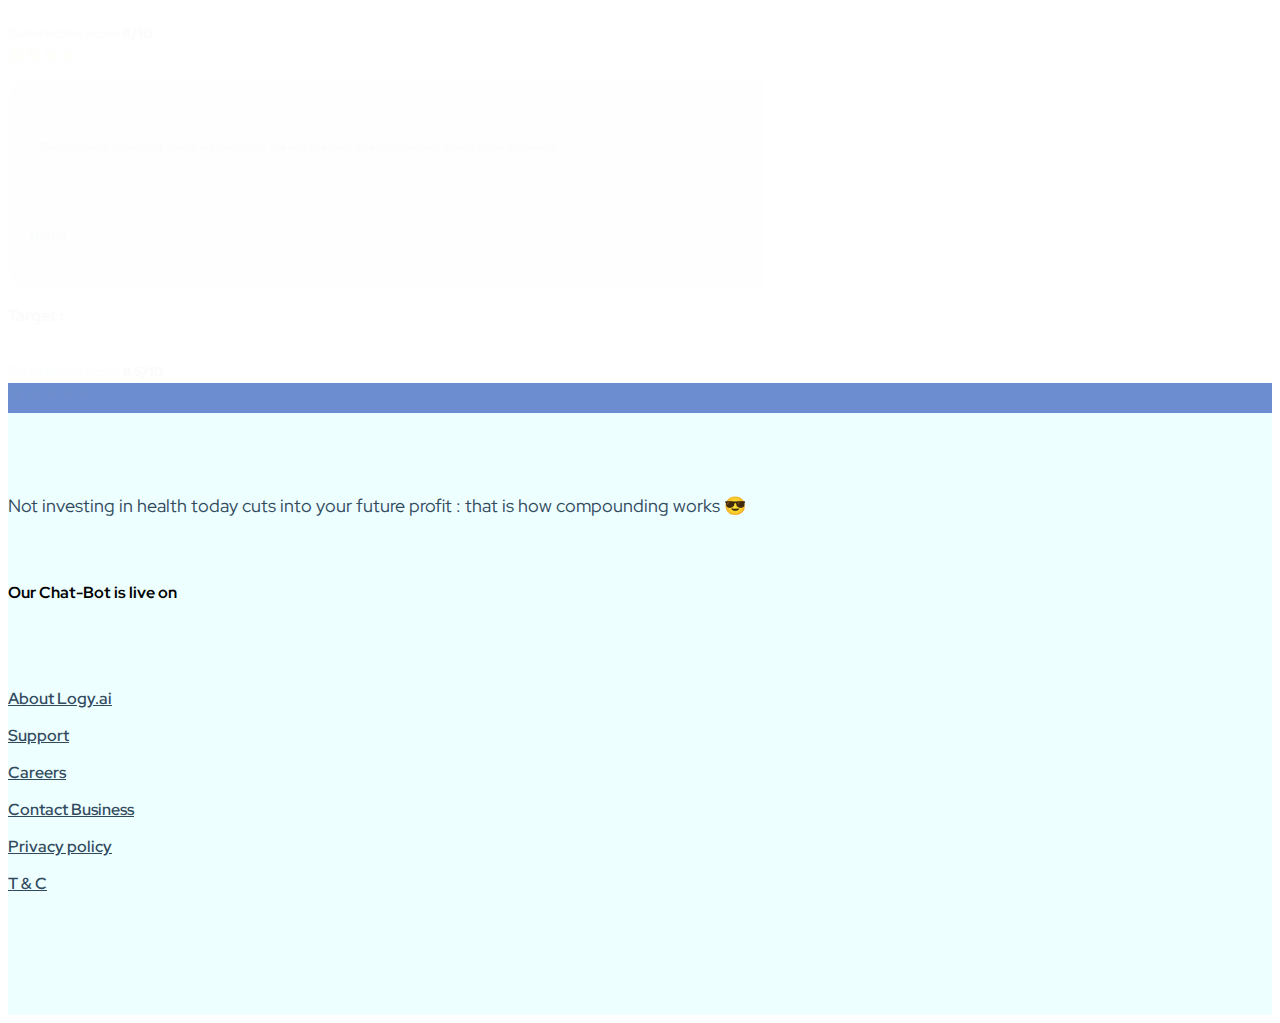
==== commit c41add3d: "testfinal38" ====
--- a/index.html
+++ b/index.html
@@ -113,26 +113,35 @@
       <div id="advice">
         <div class="container text-center">
           <p id="adviceText" class="py-2">
-            Not investing in health today cuts into your future profit : that is
-            how compounding works 😎
+            Guido is an easy to follow health plan that just fits your current
+            lifestyle! 😎
           </p>
         </div>
       </div>
       <div id="landingImgBox" class="">
         <div id="insidelandingBox" class="">
           <div class="container">
-            <div style="height: 40px"></div>
-            <p
-              class="px-2 py-0 my-0"
-              style="
-                font-size: 20px;
-                font-weight: 700;
-                color: rgb(231, 231, 231);
-              "
-            >
+            <div id="darkSpace"></div>
+            <p class="px-2 py-0 my-0" id="investText">
               Invest in your health with us today for a healthier life
             </p>
-            <div style="height: 40px"></div>
+            <div id="darkSpace"></div>
+            <div id="swipeUp">
+              <div class="row">
+                <div class="col-6">
+                  <p class="text-white pb-0 mb-0" style="line-height: 24px">
+                    swipe up
+                  </p>
+                  <h3 class="pt-0 mt-0 text-white" style="line-height: 30px">
+                    To explore
+                  </h3>
+                </div>
+                <div class="col-6 text-end">
+                  <img src="/img/swipeUp.svg" id="swipeBtn" alt="" />
+                </div>
+              </div>
+            </div>
+            <br />
           </div>
         </div>
       </div>
@@ -153,11 +162,6 @@
             the missing pieces of a jigsaw puzzle.
           </p>
 
-          <p class="me-0 mb-1" id="guidotext">
-            We believe these small stepping stones lead to larger success over
-            the lifetime.
-          </p>
-
           <br />
 
           <p class="p-0 m-0 box" id="happyinvesting" style="">
@@ -170,7 +174,7 @@
           <br />
           <img id="pose" class="w-100 px-1 pe-0" src="img/pose.png" alt="" />
           <div class="px-2 text-center" id="pose2">
-            <img class="w-75 px-0 pe-0" src="img/pose2new.png" alt="" />
+            <img class="w-75 px-0 pe-0 box" src="img/pose2new.png" alt="" />
           </div>
         </div>
       </div>
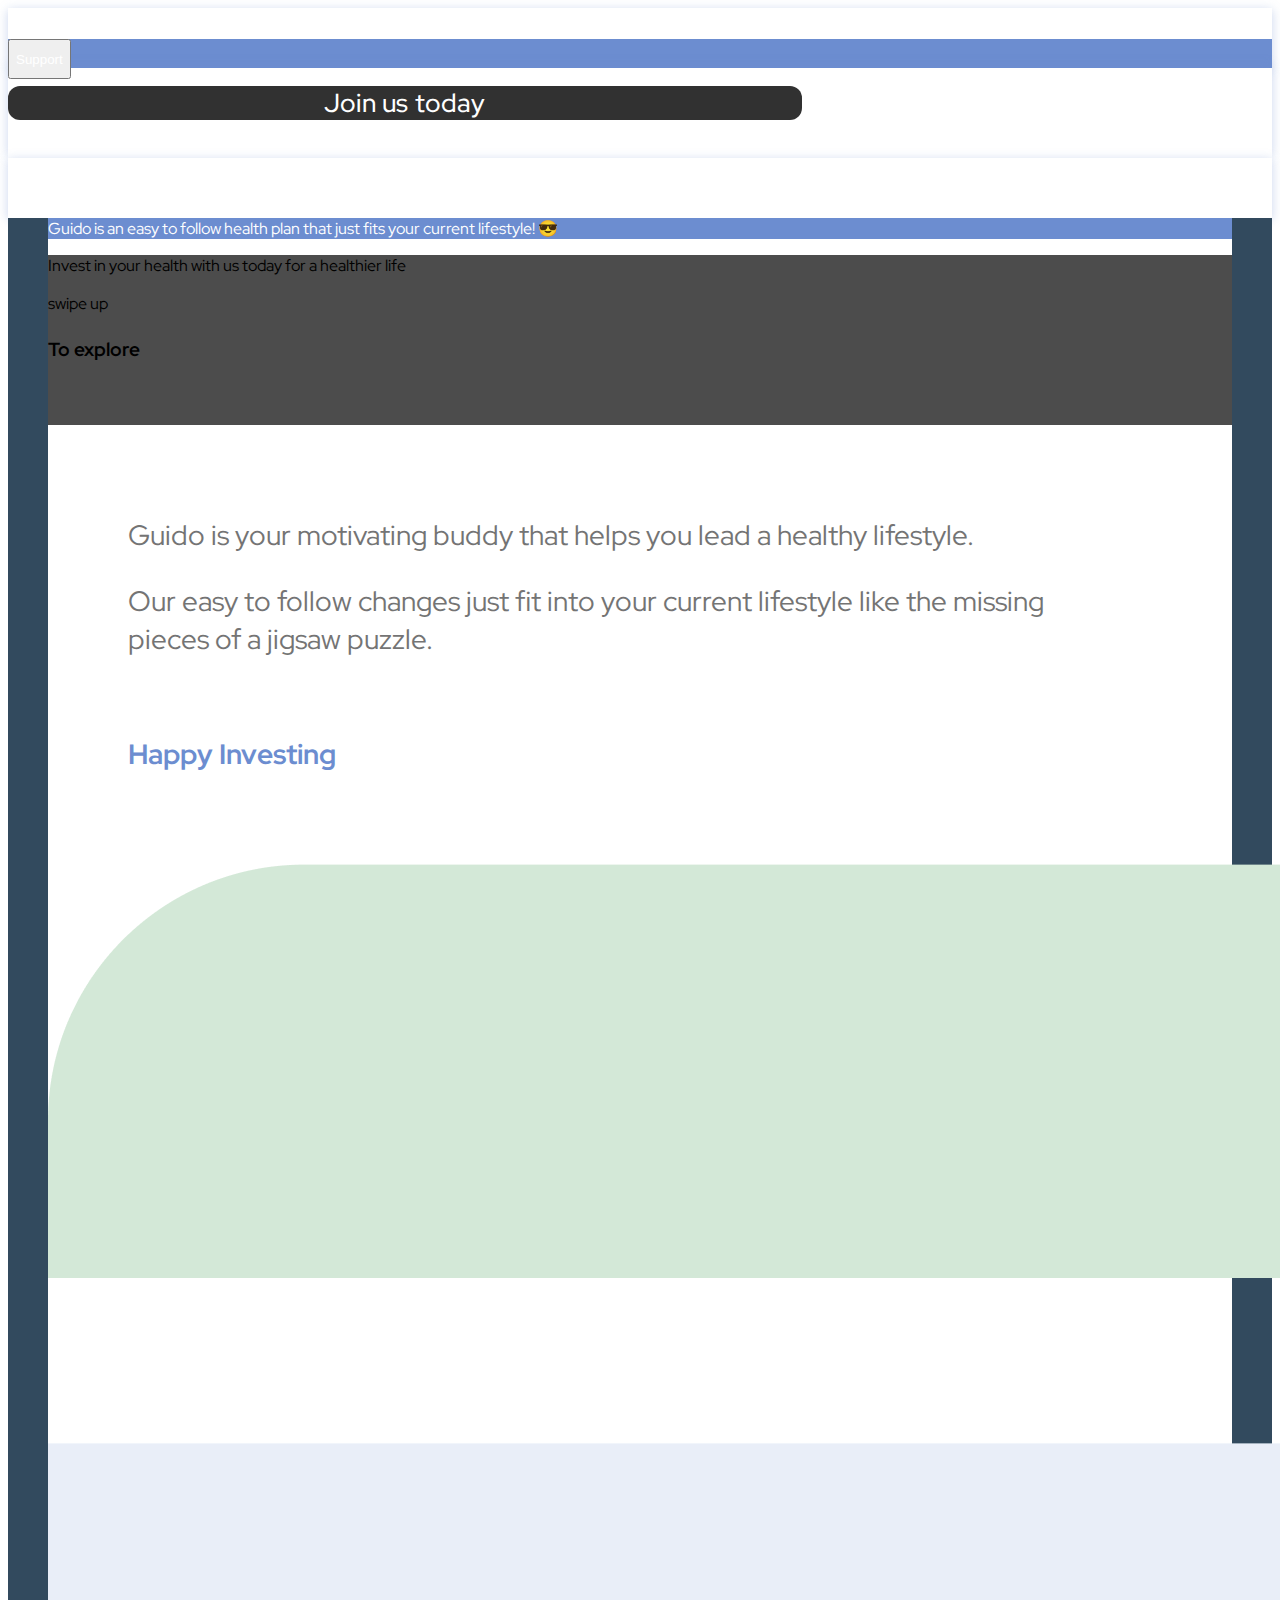
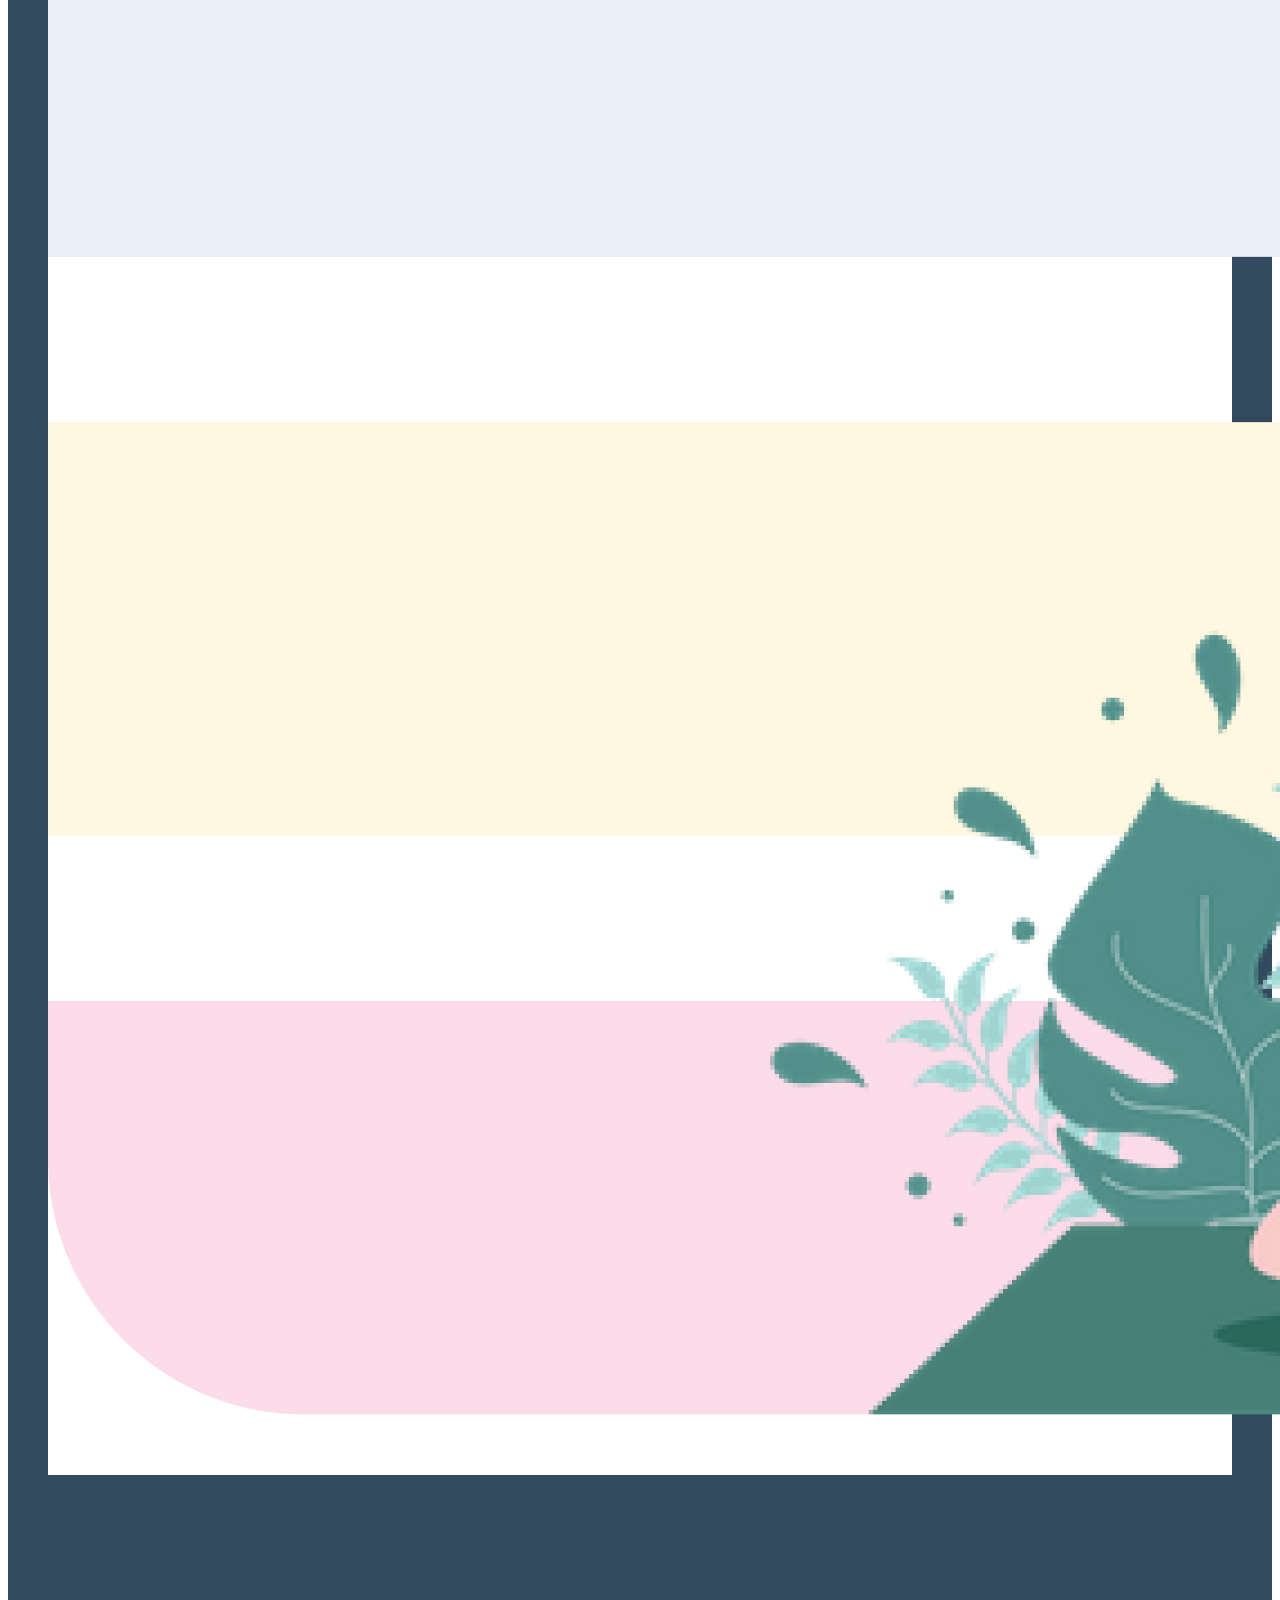
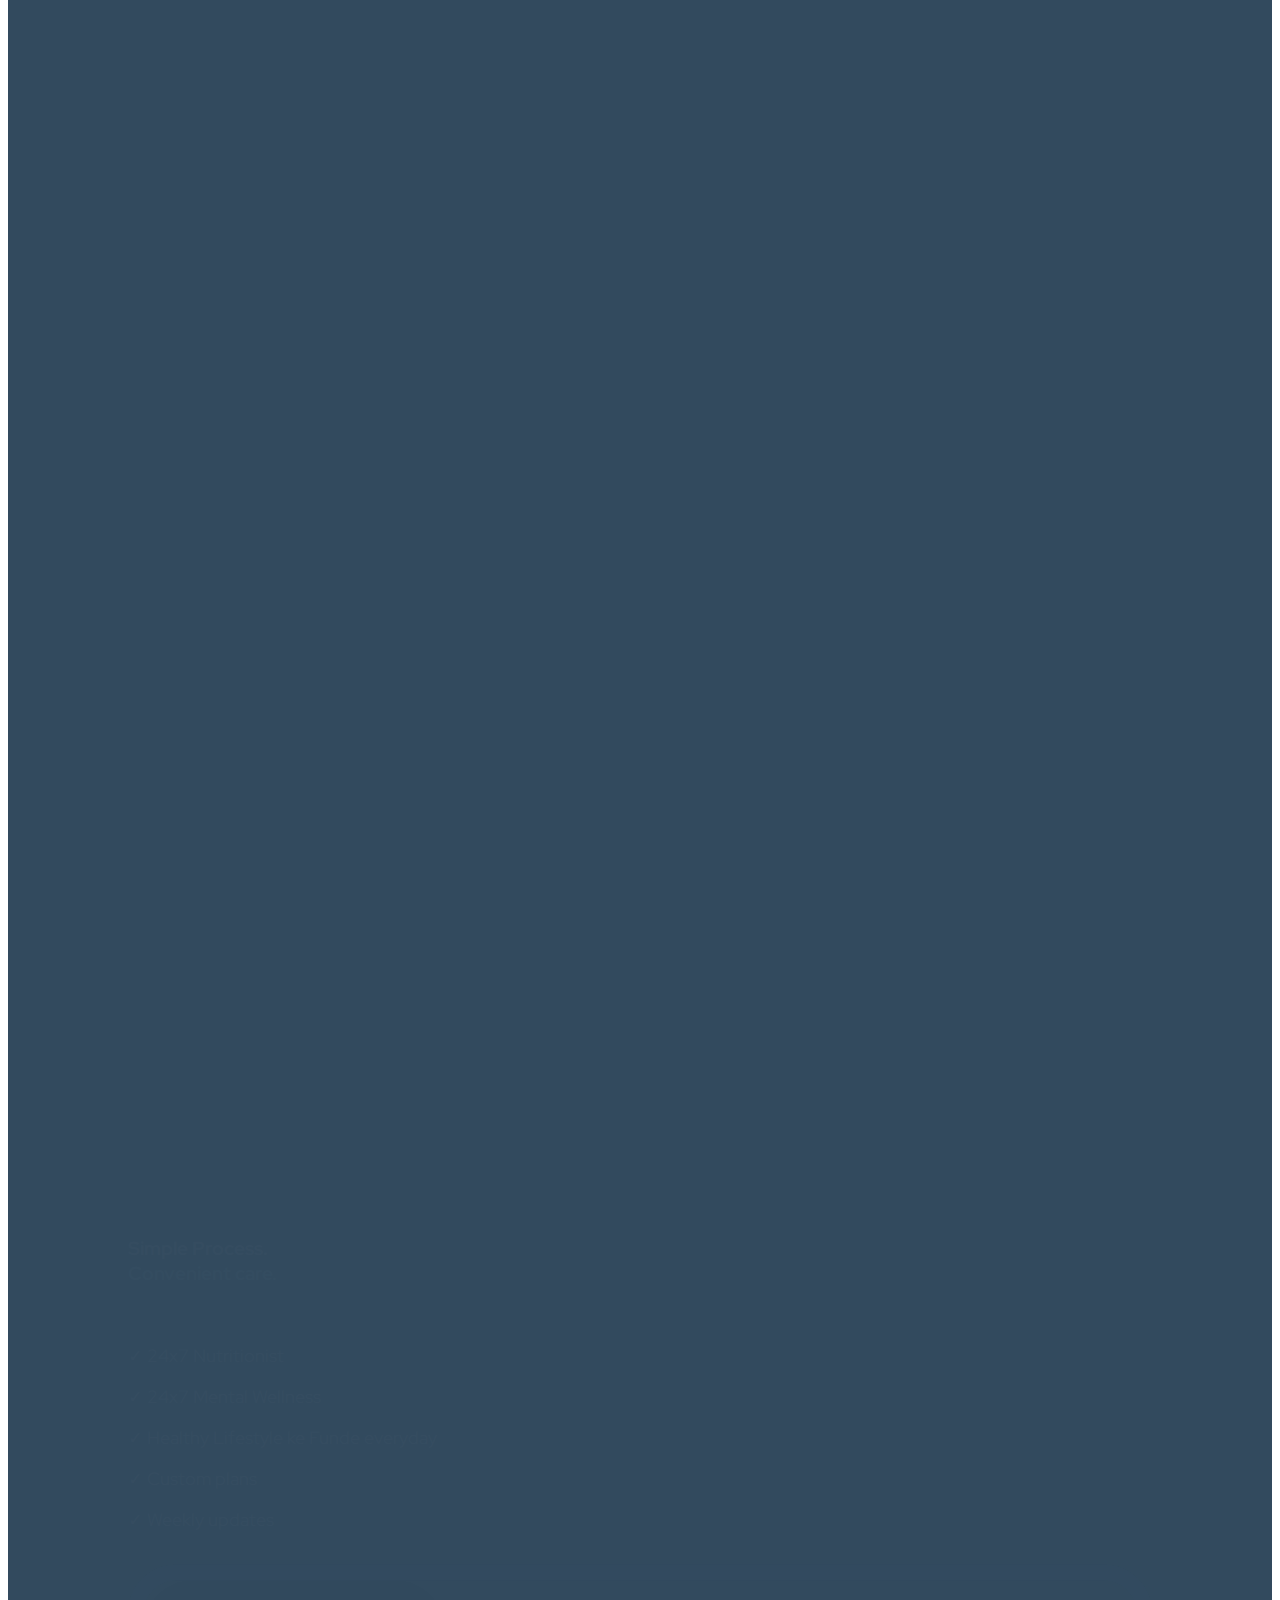
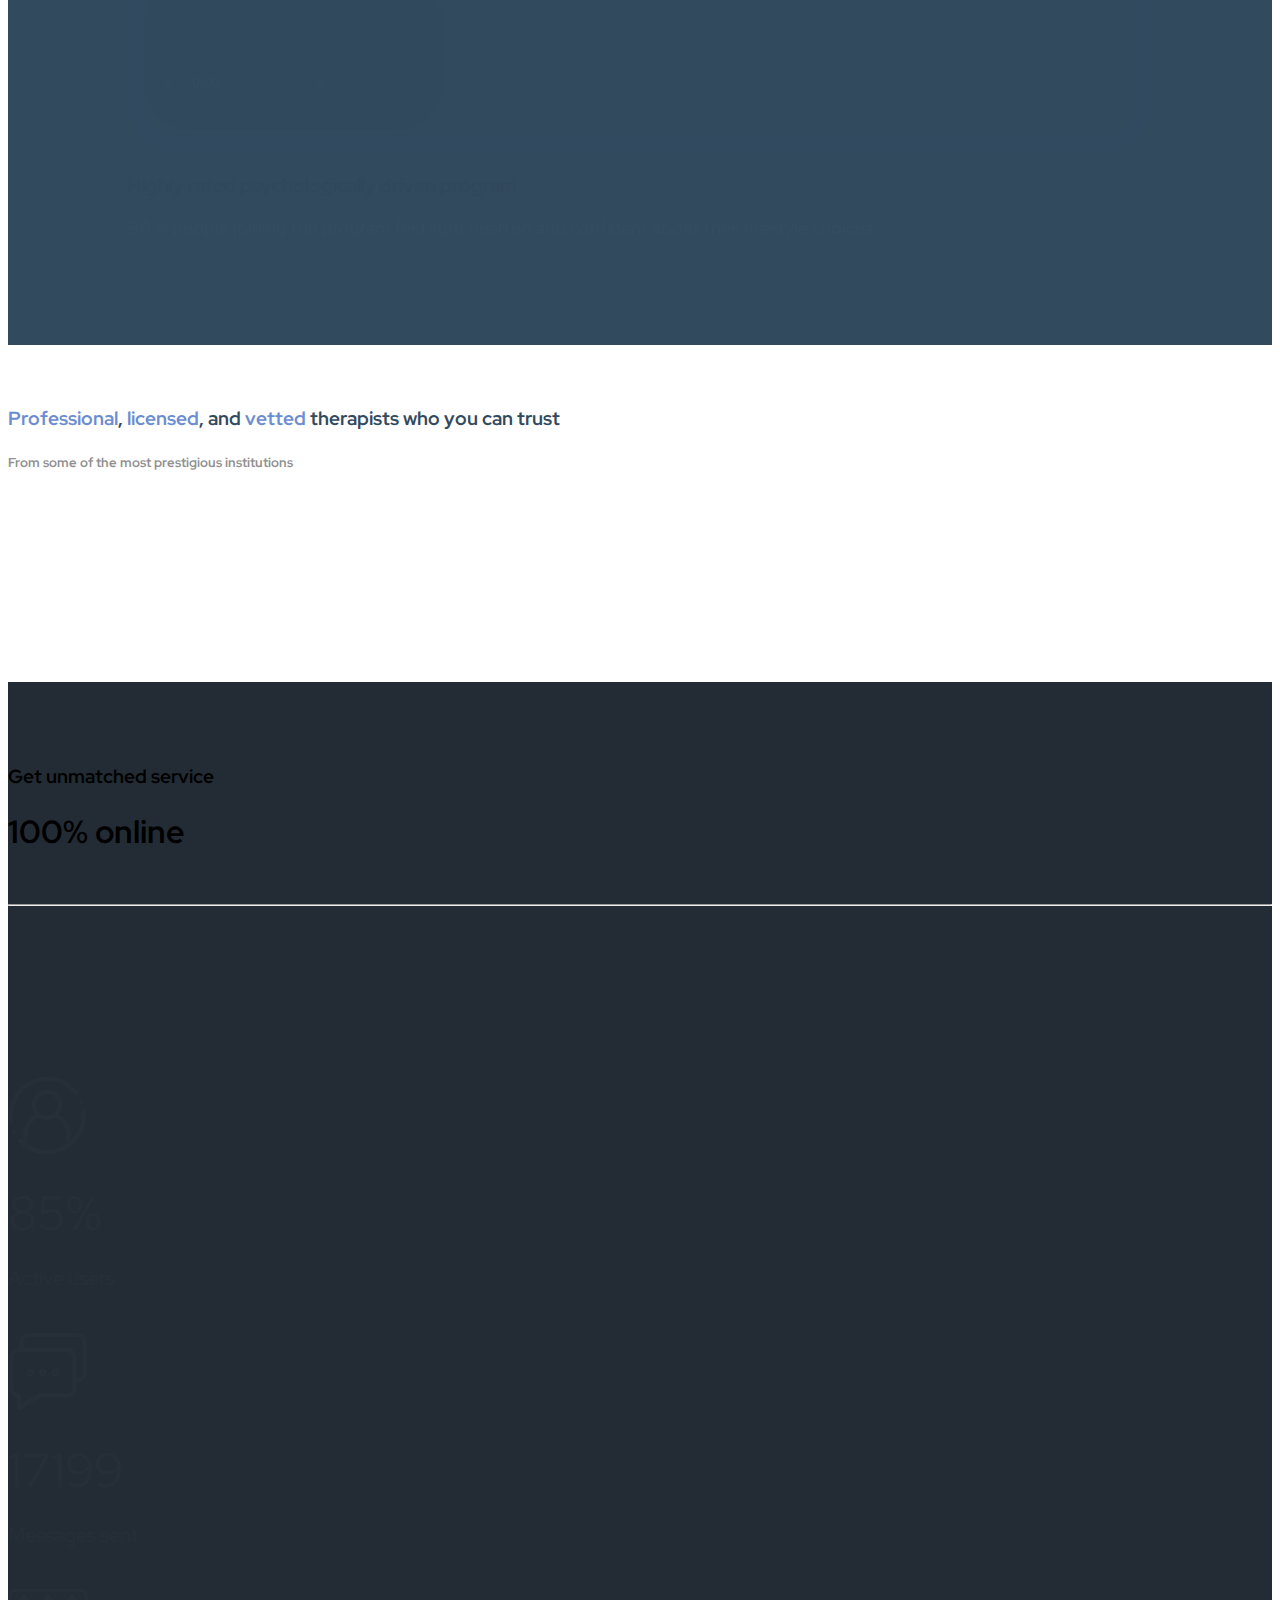
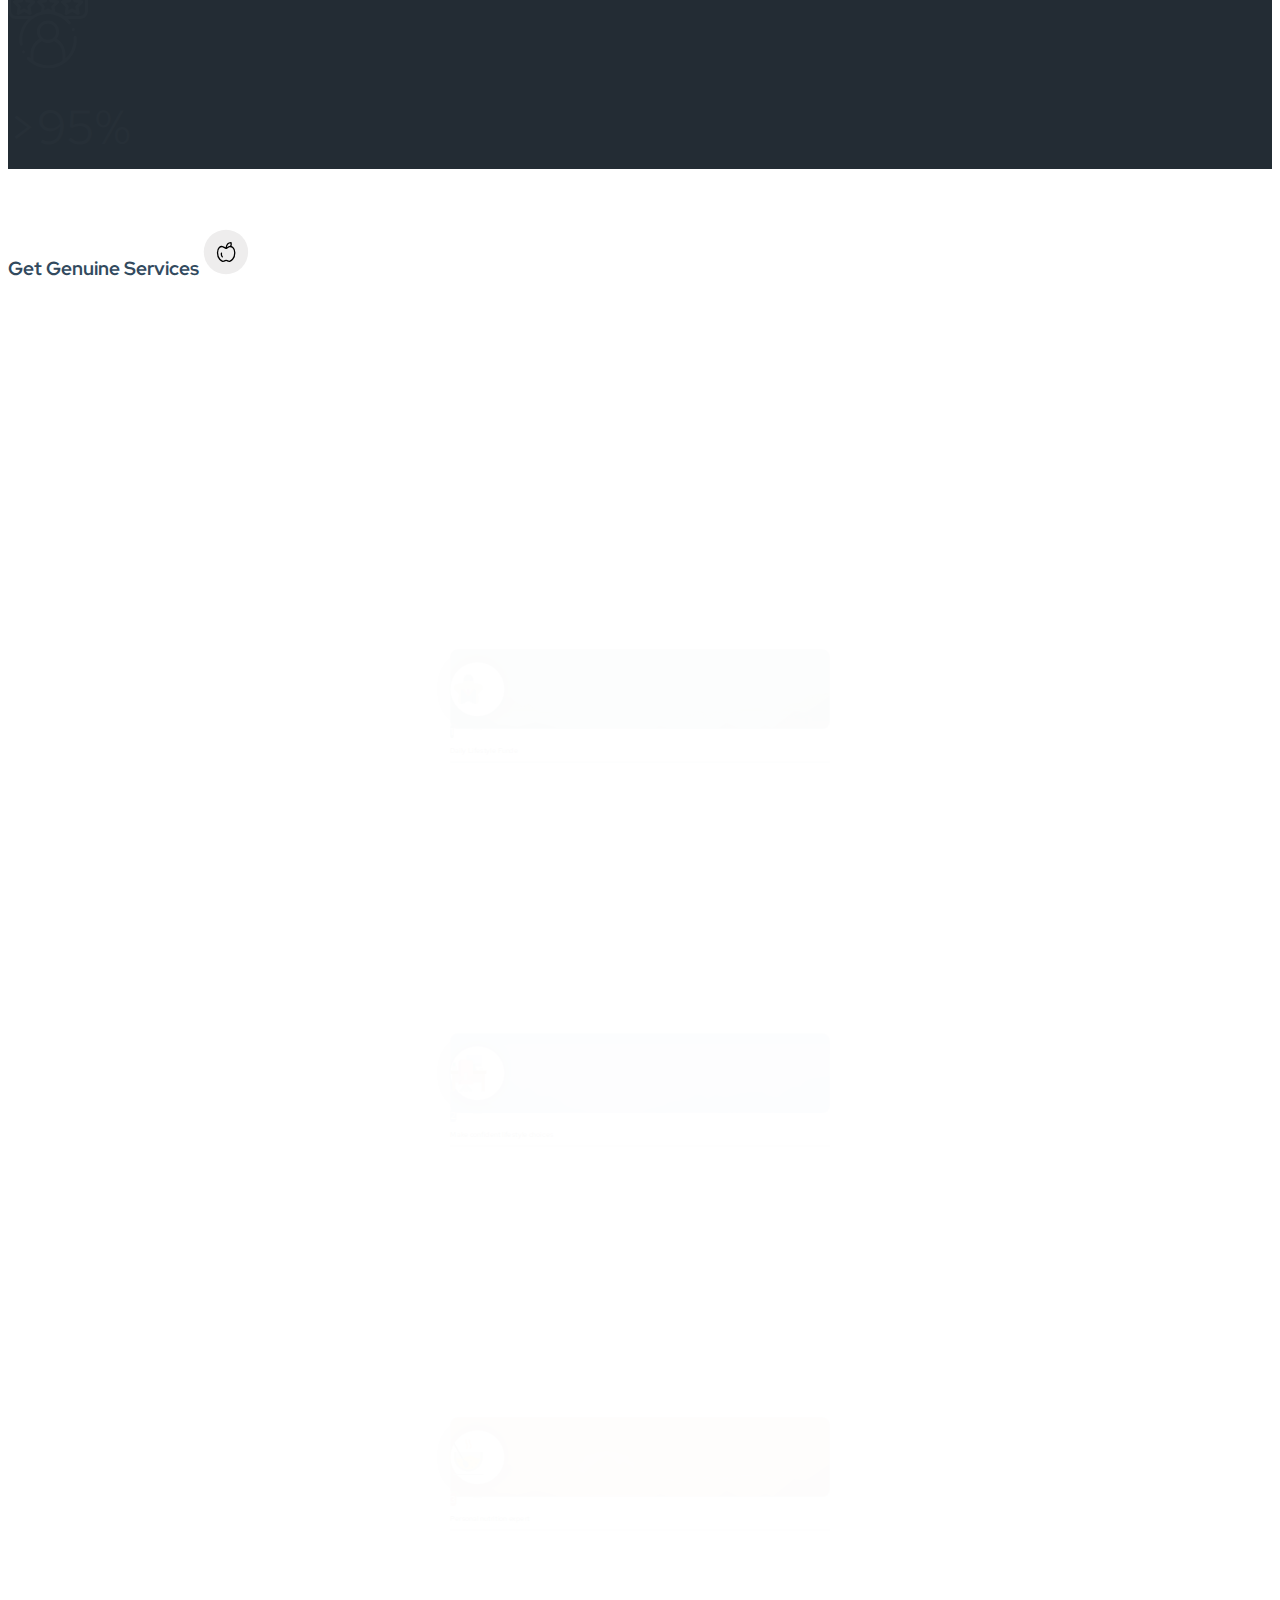
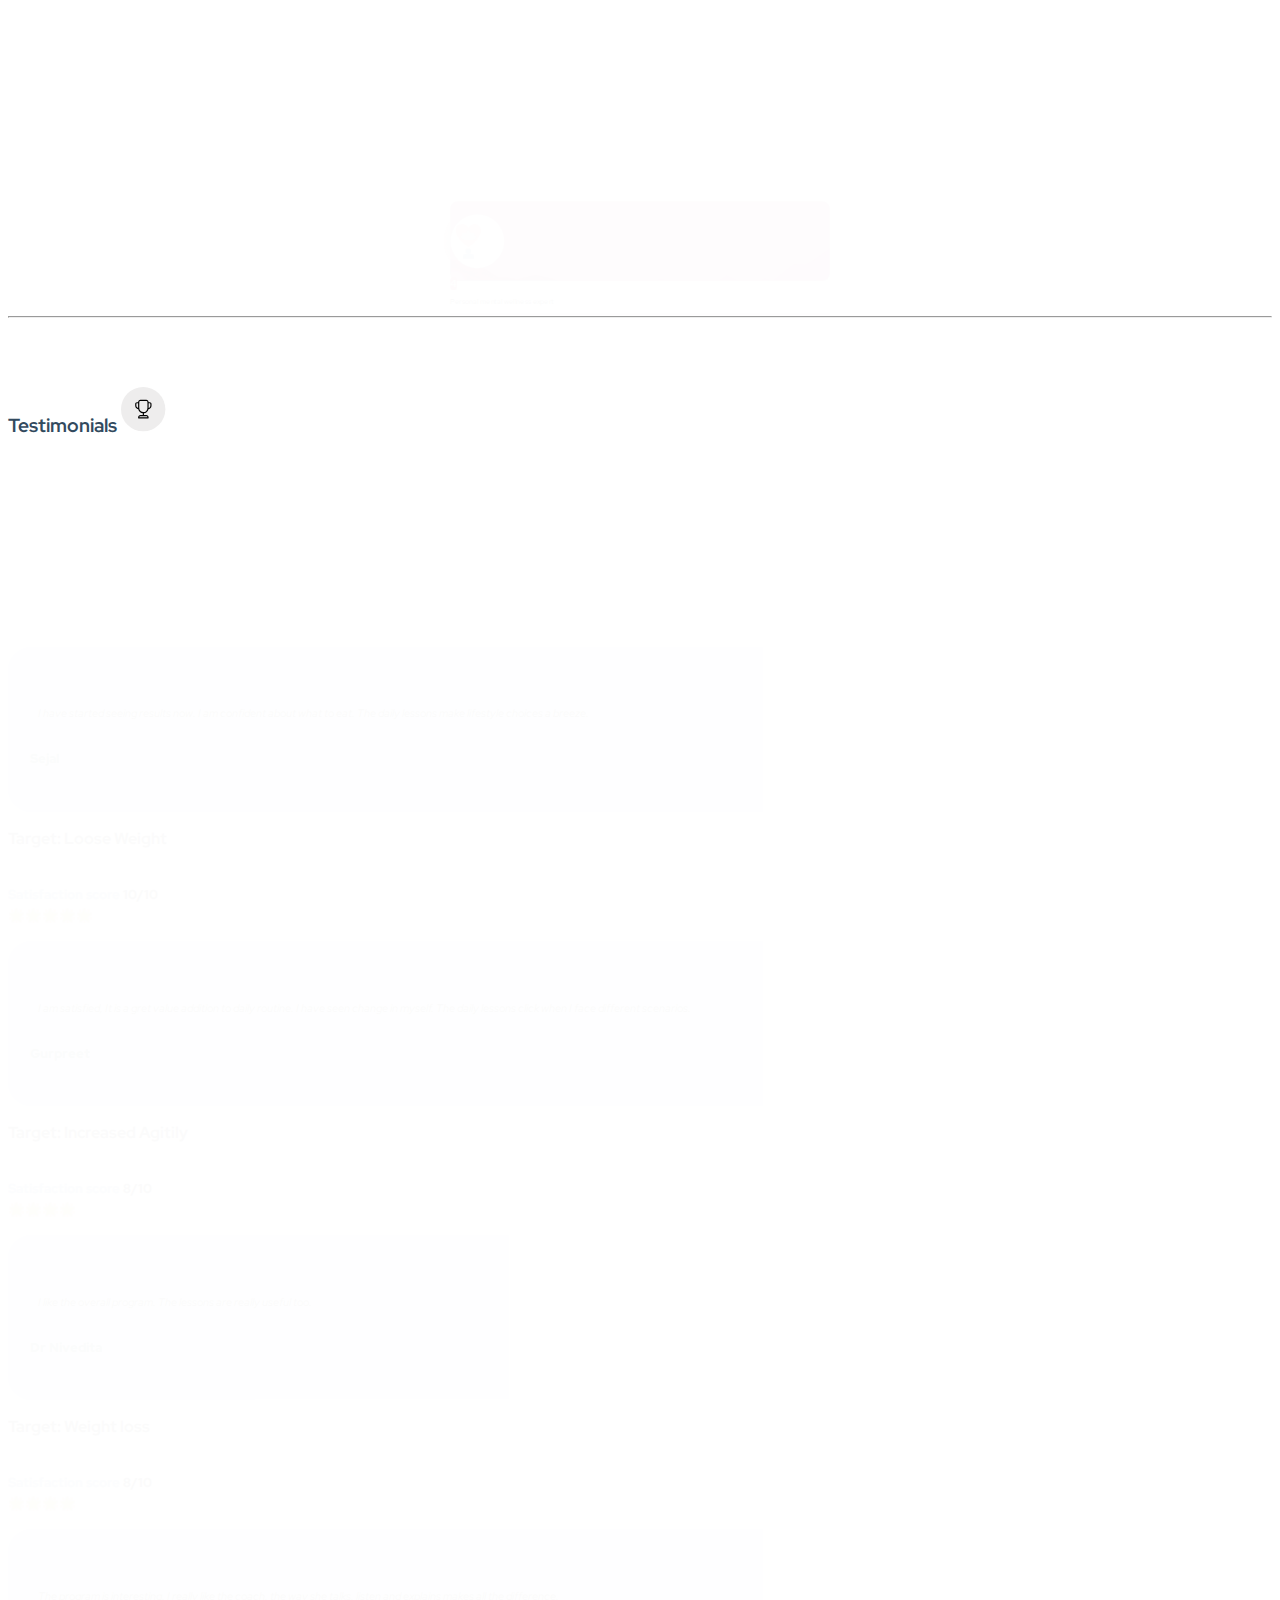
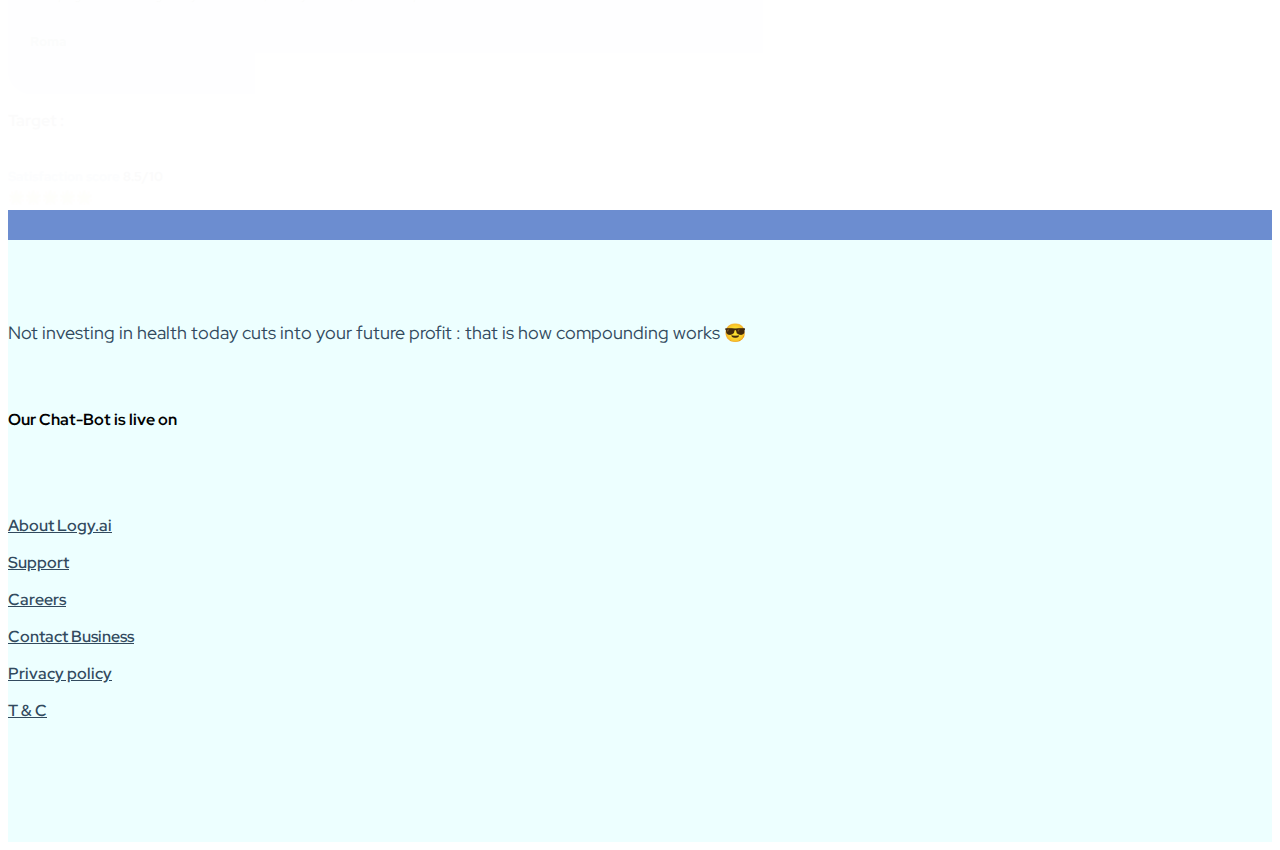
==== commit 6bb2ec75: "push" ====
--- a/index.html
+++ b/index.html
@@ -17,6 +17,7 @@
       crossorigin="anonymous"
       referrerpolicy="no-referrer"
     />
+    <link rel="icon" href="/img/icon.svg" type="image/x-icon" />
     <link rel="preconnect" href="https://fonts.googleapis.com" />
     <link rel="preconnect" href="https://fonts.gstatic.com" crossorigin />
     <link
@@ -607,7 +608,7 @@
                       class="h-100 w-100"
                       style="
                         border-radius: 24px 0 24px 24px;
-                        background: #eef8f05b;
+                        background: #d3f3ff5b;
                       "
                     >
                       <h6
@@ -627,10 +628,10 @@
                         what to eat. The daily lessons make lifestyle choices a
                         breeze.
                       </h6>
-                      <br />
                       <h5 id="testimonyGiver" style="color: #324a5e">
                         <b>Sejal</b>
                       </h5>
+                      <!-- <small>24, Female</small> -->
                     </div>
                   </div>
                   <div class="col-md-6 pt-2">
@@ -666,7 +667,7 @@
                       class="h-100 w-100"
                       style="
                         border-radius: 24px 0 24px 24px;
-                        background: #eef8f05b;
+                        background: #d3f3ff5b;
                       "
                     >
                       <h6
@@ -686,7 +687,6 @@
                         routine. I have seen change in myself. The daily lessons
                         click when I face different scenarios.
                       </h6>
-                      <br />
                       <h5 id="testimonyGiver" style="color: #324a5e">
                         <b>Gurpreet</b>
                       </h5>
@@ -724,7 +724,7 @@
                       class="h-100 w-100"
                       style="
                         border-radius: 24px 0 24px 24px;
-                        background: #eef8f05b;
+                        background: #d3f3ff5b;
                       "
                     >
                       <h6
@@ -743,7 +743,6 @@
                         I like the overall program. The lessons are really
                         useful too.
                       </h6>
-                      <br />
                       <h5 id="testimonyGiver" style="color: #324a5e">
                         <b>Dr Nivedita</b>
                       </h5>
@@ -781,7 +780,7 @@
                       class="h-100 w-100"
                       style="
                         border-radius: 24px 0 24px 24px;
-                        background: #eef8f05b;
+                        background: #d3f3ff5b;
                       "
                     >
                       <h6
@@ -801,7 +800,6 @@
                         way she talks, listen and explains makes all the
                         difference.
                       </h6>
-                      <br />
                       <h5 id="testimonyGiver" style="color: #324a5e">
                         <b>Roma</b>
                       </h5>
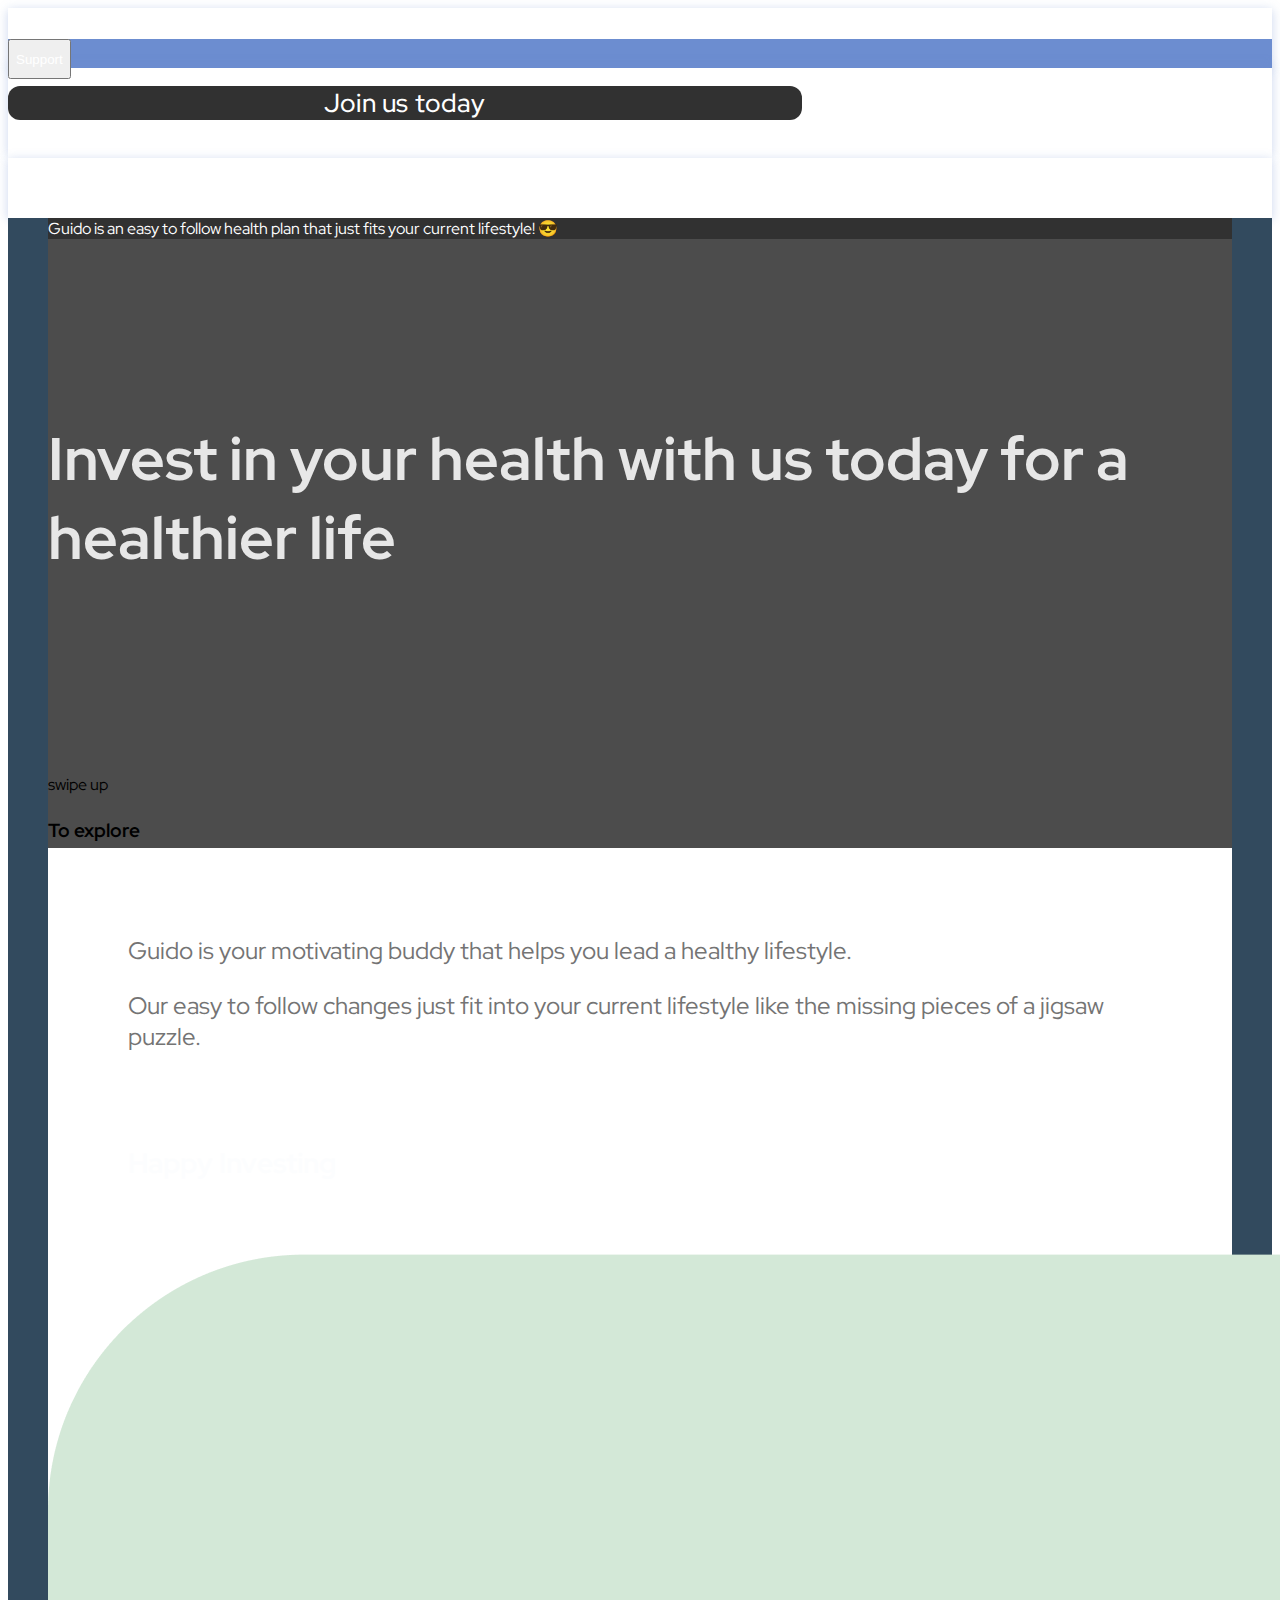
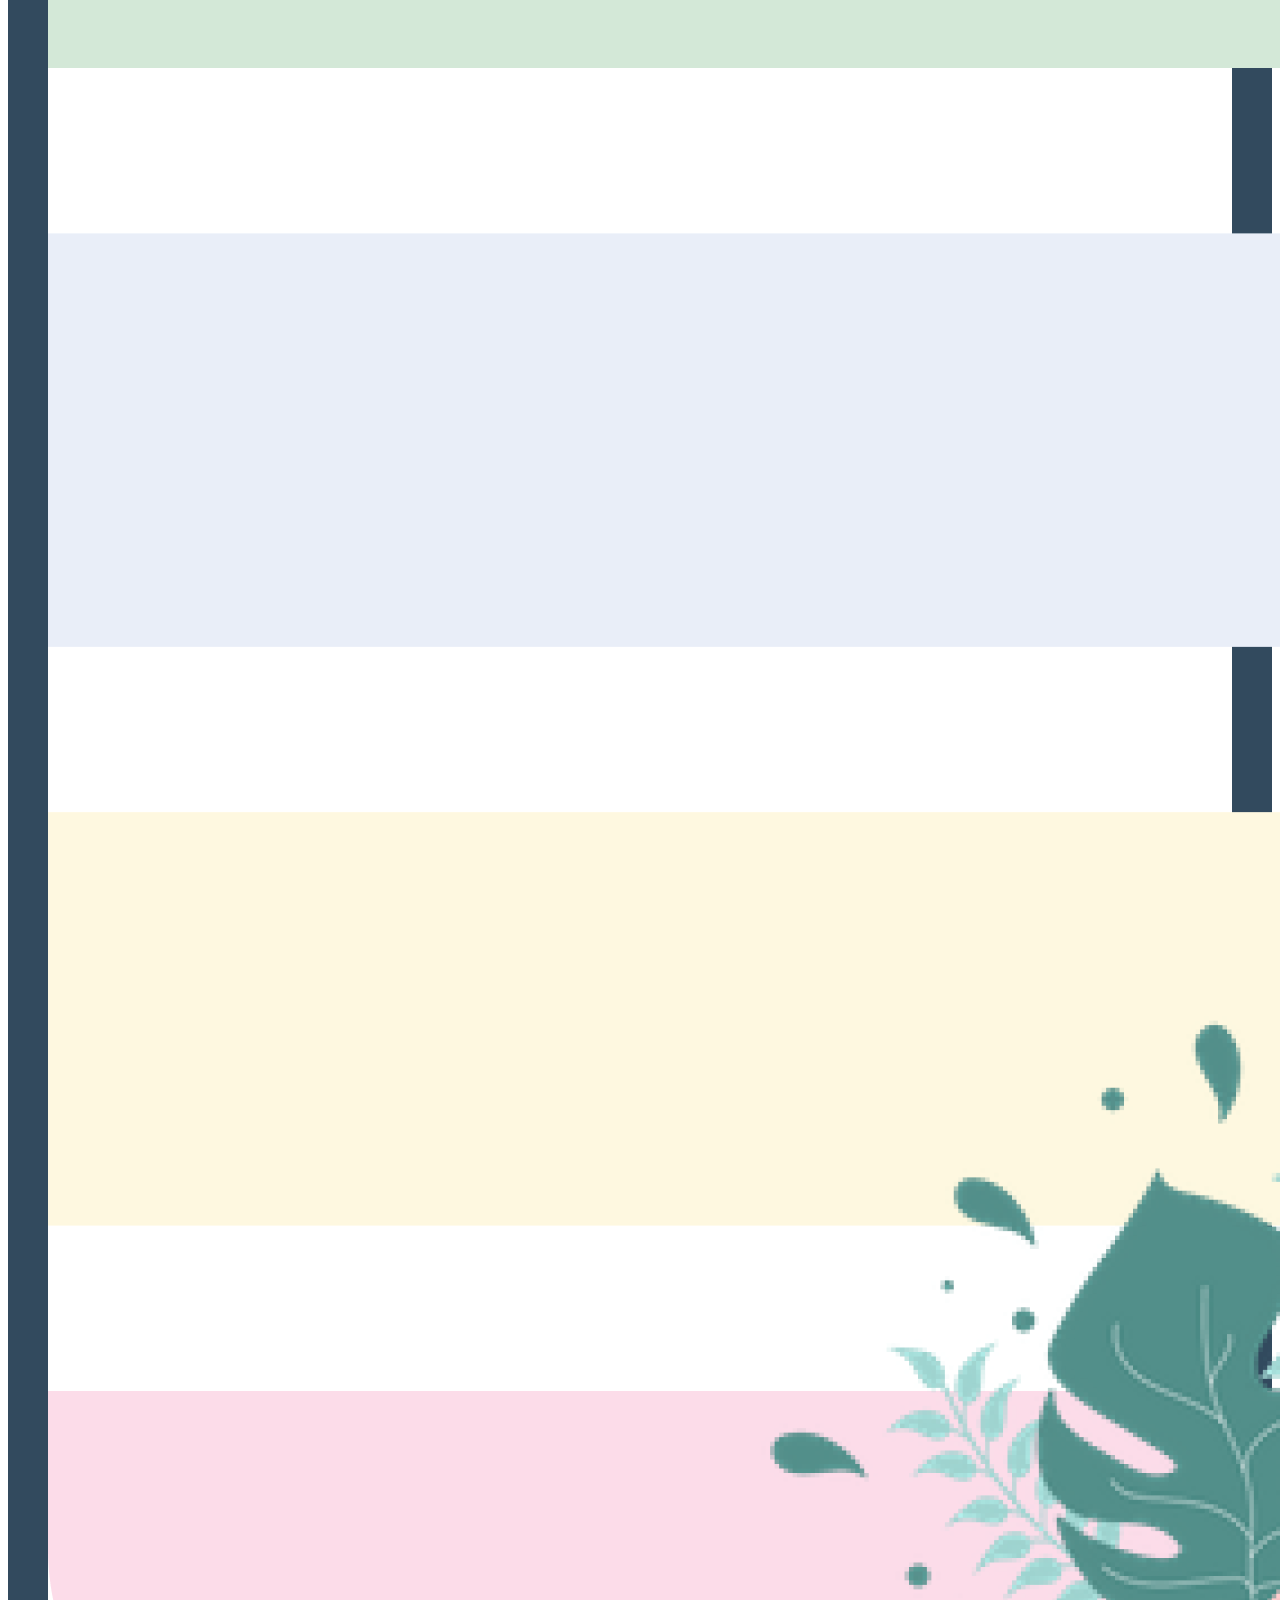
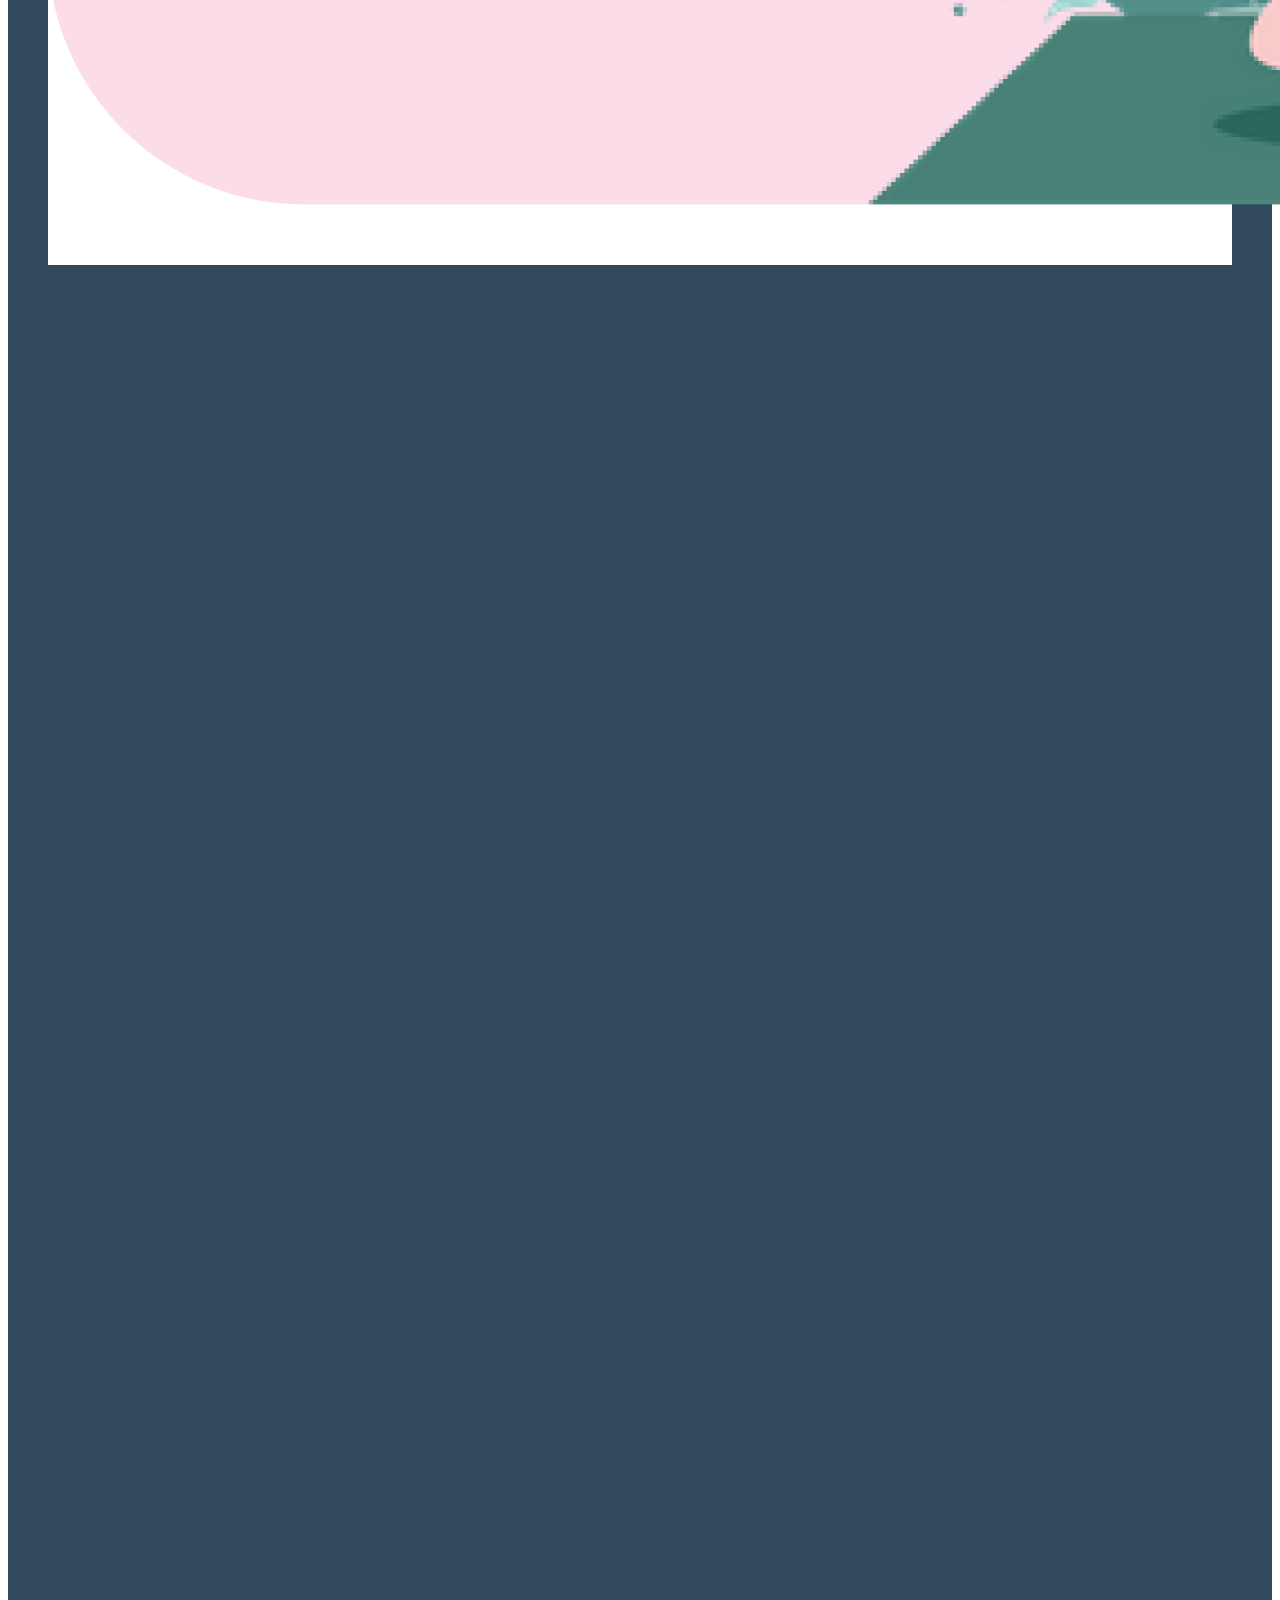
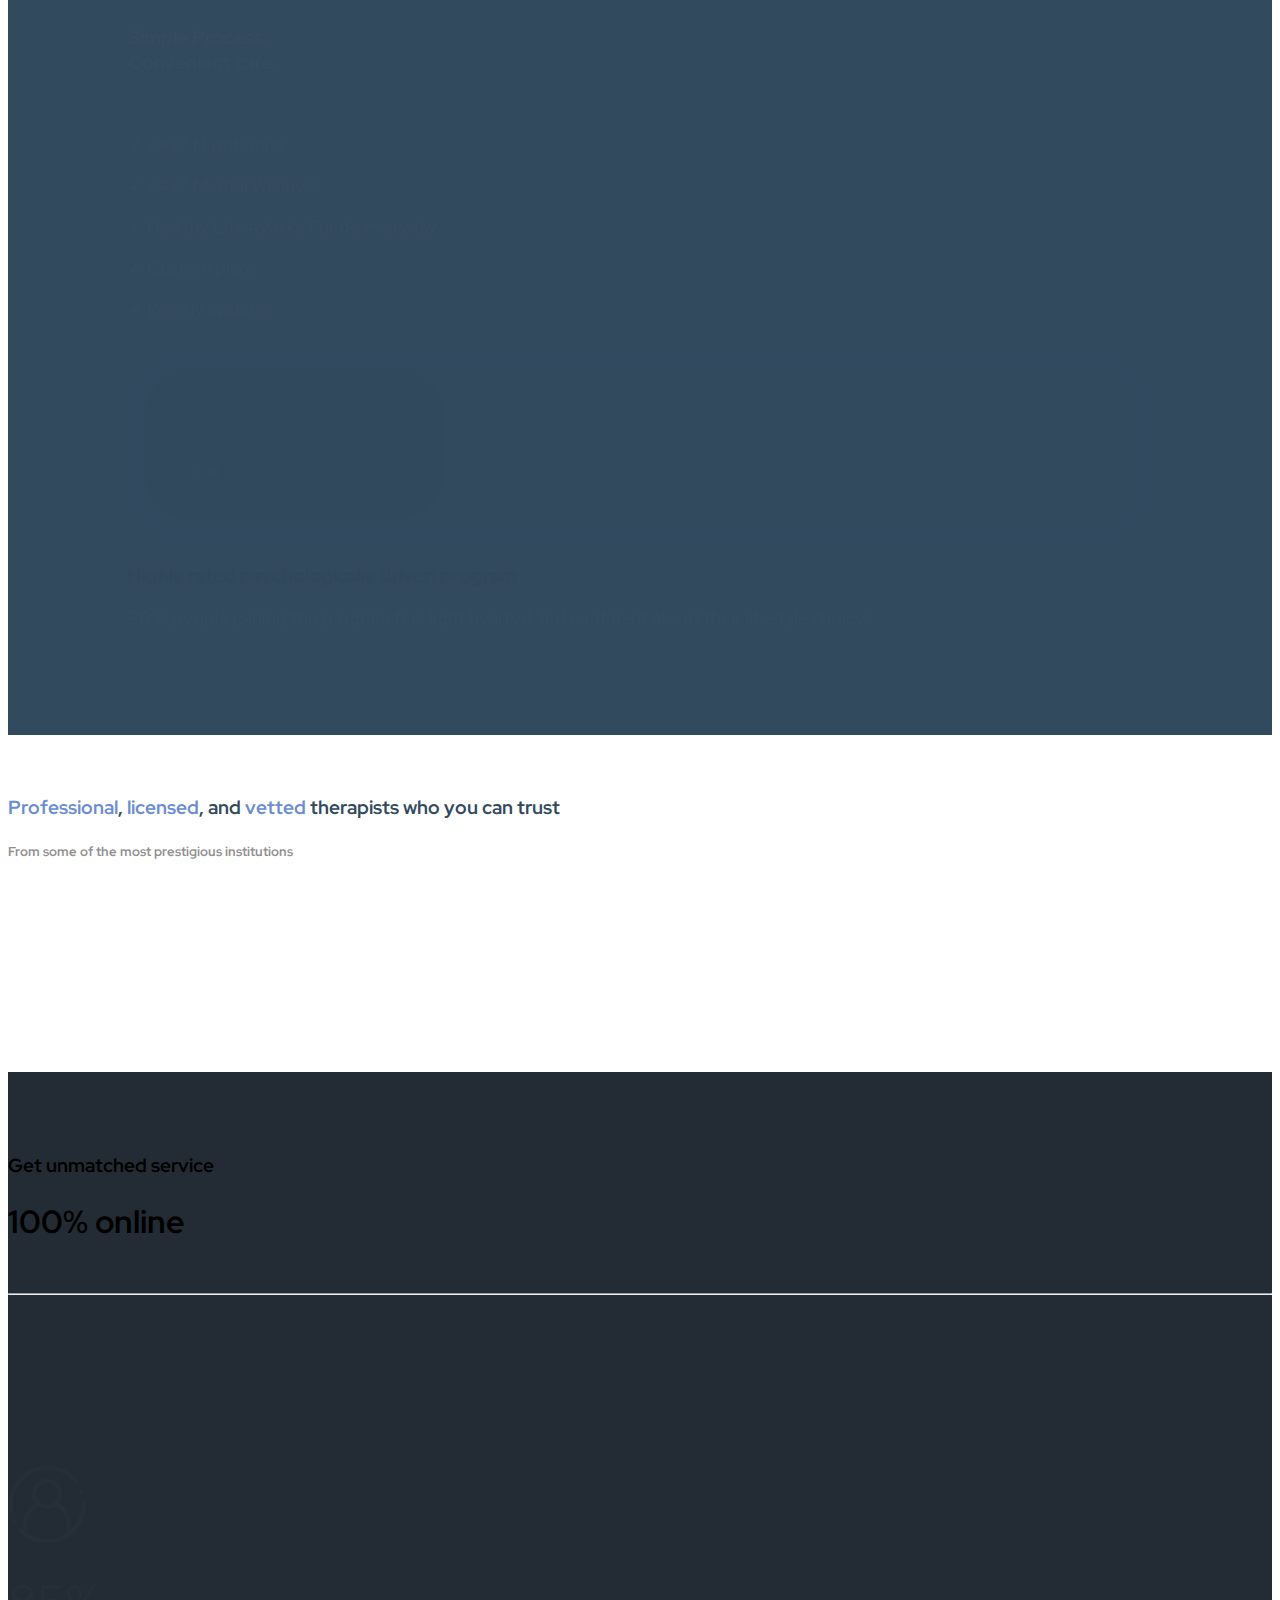
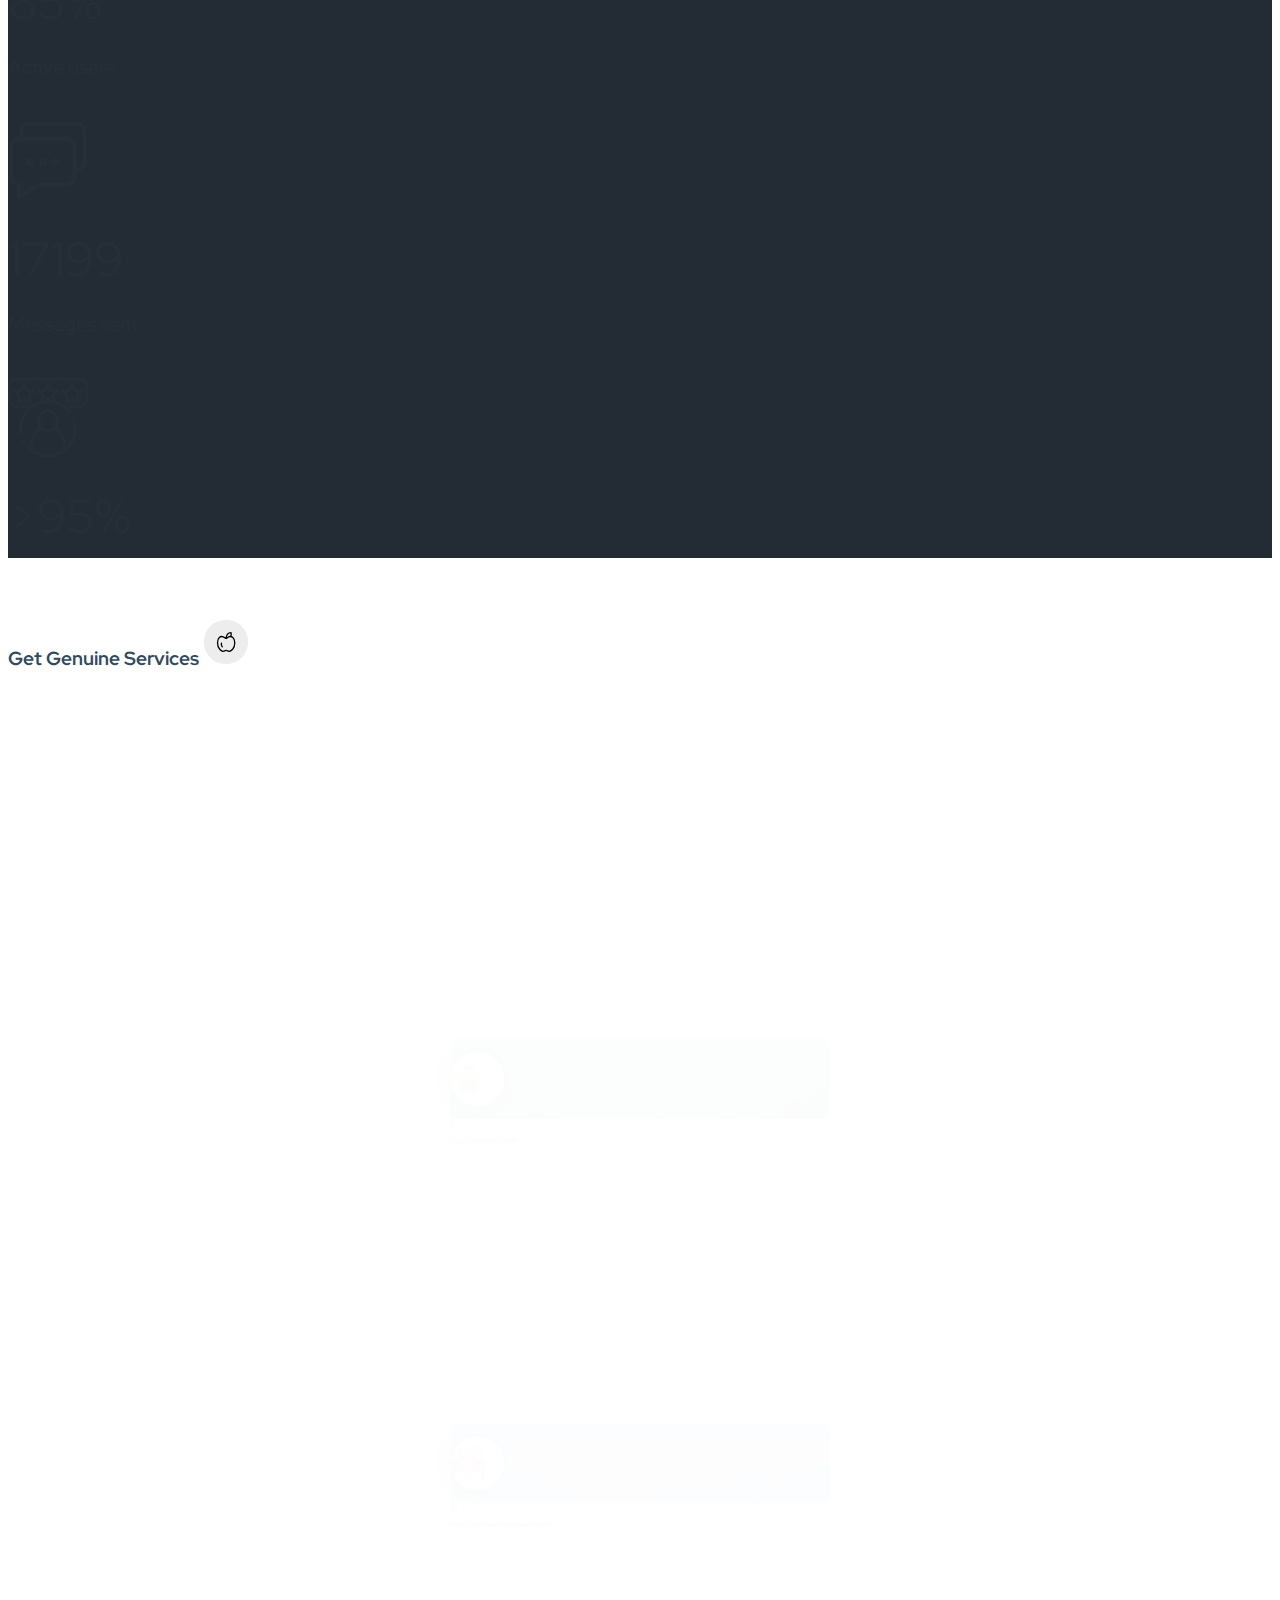
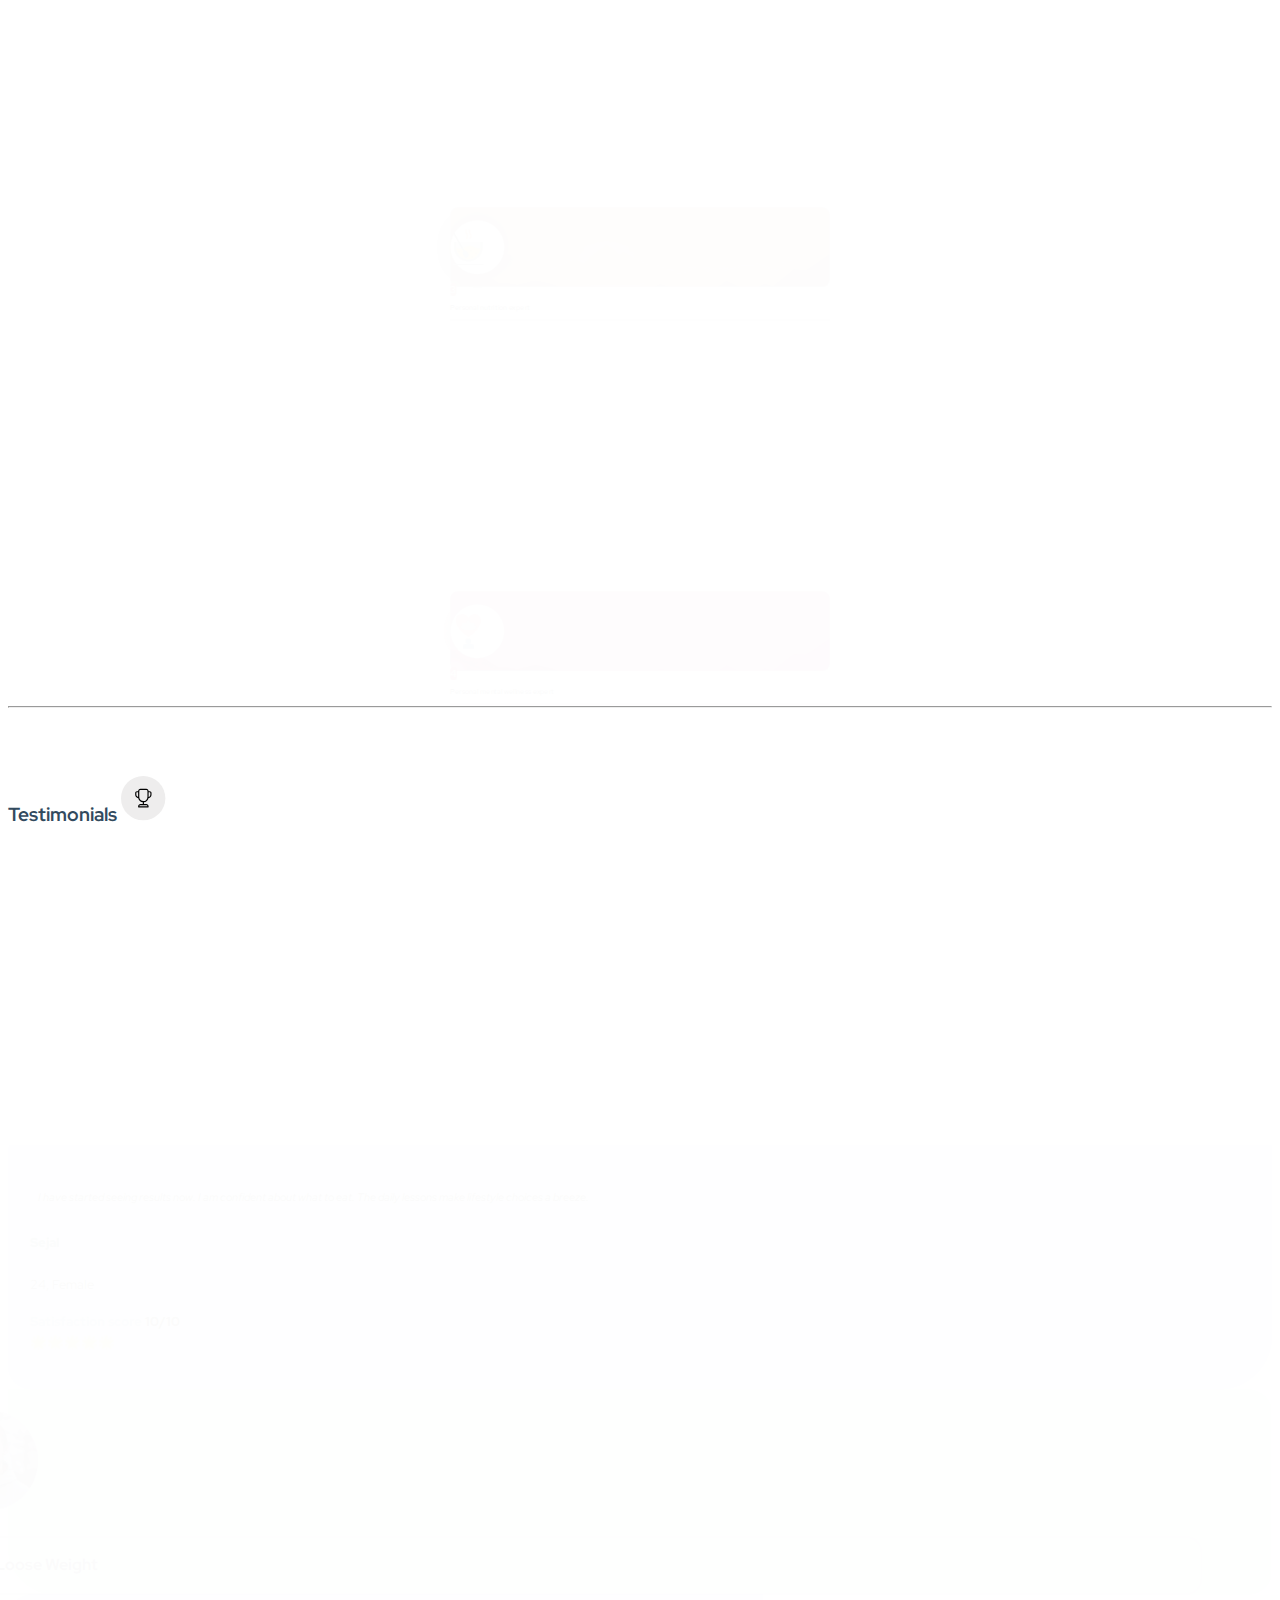
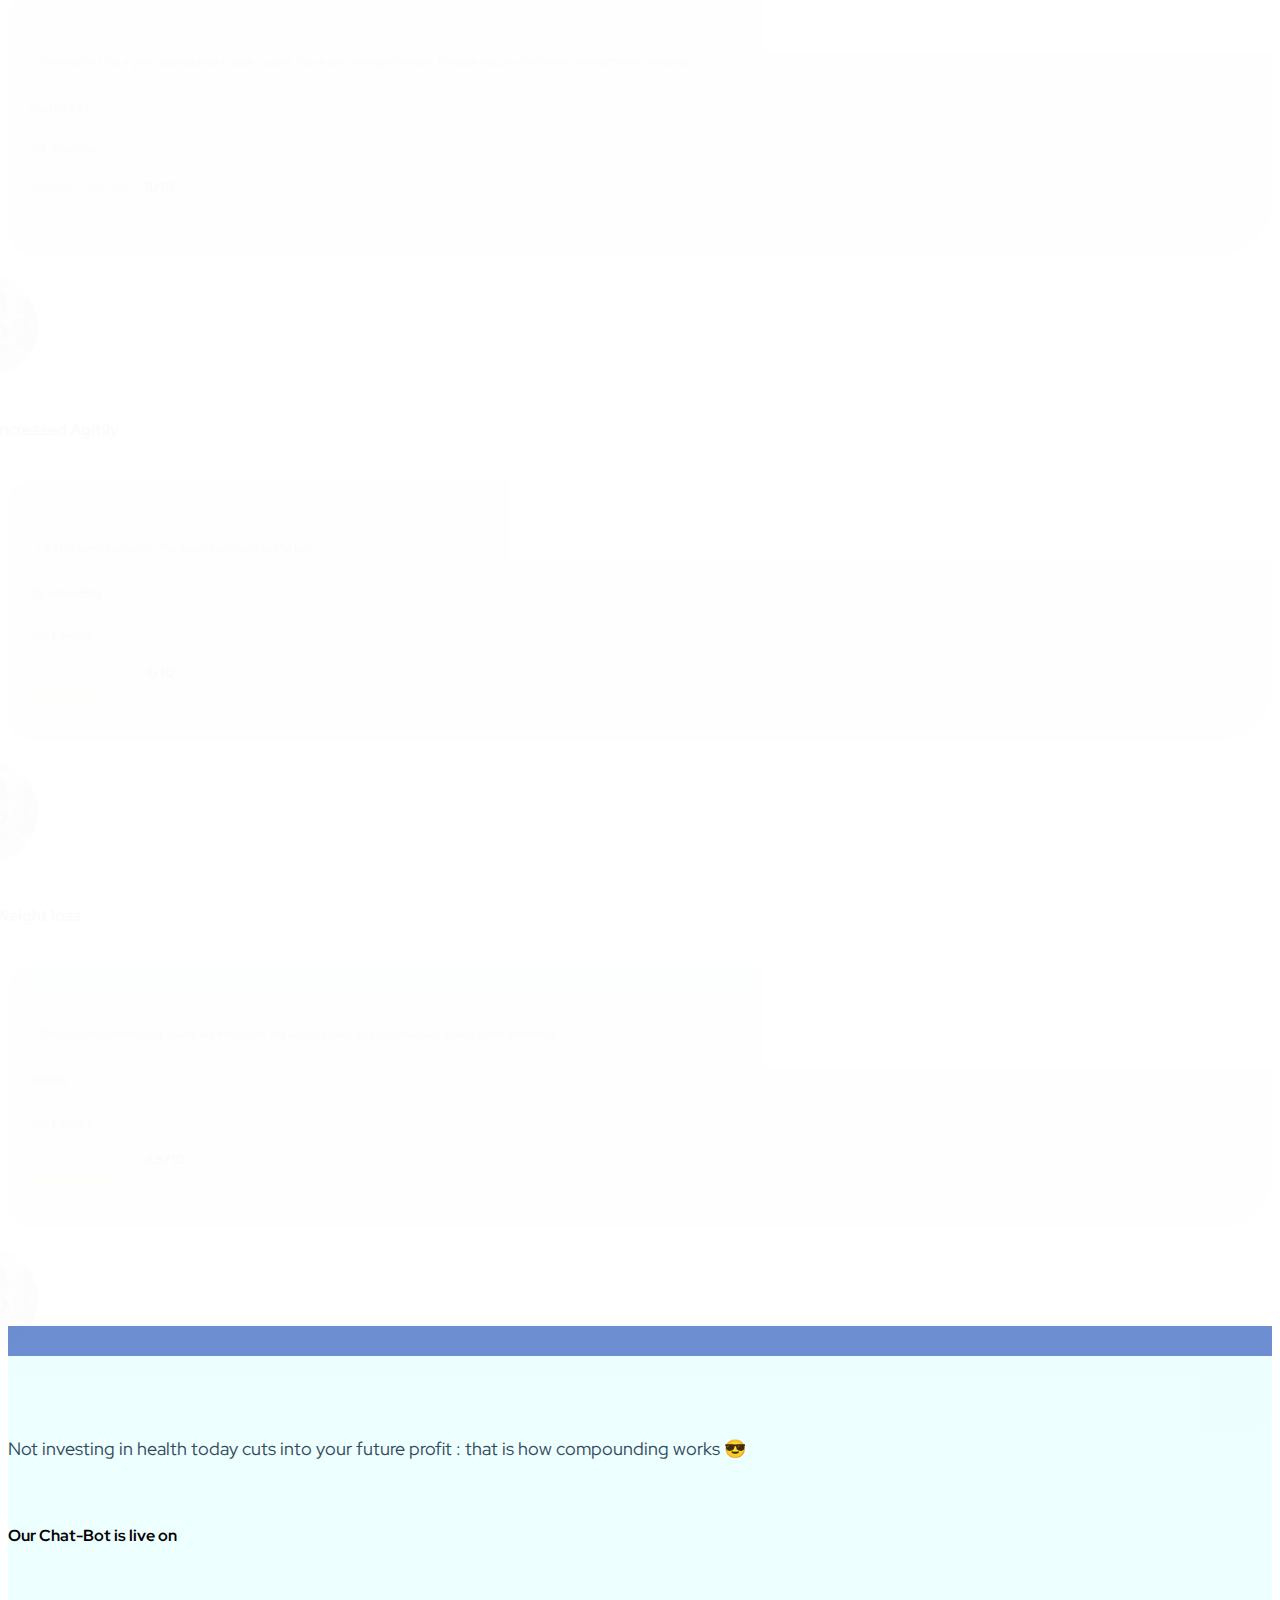
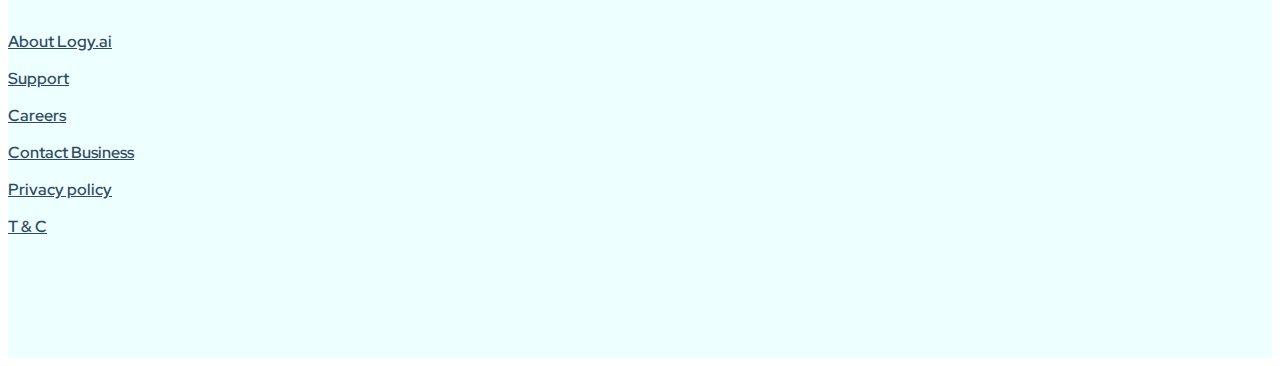
==== commit 0141e657: "test" ====
--- a/index.html
+++ b/index.html
@@ -602,17 +602,17 @@
             <div class="row mx-0" id="testimonyPrime">
               <div class="col-md-6 my-2 box">
                 <div class="row">
-                  <div class="col-md-6">
+                  <div class="col-md-7">
                     <div
                       id="tesbox"
                       class="h-100 w-100"
                       style="
-                        border-radius: 24px 0 24px 24px;
-                        background: #d3f3ff5b;
+                        border-radius: 24px 0 54px 24px;
+                        background: #d3f3ff9f;
                       "
                     >
                       <h6
-                        class="my-2"
+                        class="my-2 w-75"
                         id="testimony"
                         style="font-style: italic"
                       >
@@ -628,50 +628,75 @@
                         what to eat. The daily lessons make lifestyle choices a
                         breeze.
                       </h6>
-                      <h5 id="testimonyGiver" style="color: #324a5e">
+                      <h5
+                        class="mb-0"
+                        id="testimonyGiver"
+                        style="color: #324a5e"
+                      >
                         <b>Sejal</b>
                       </h5>
-                      <!-- <small>24, Female</small> -->
+                      <small>24, Female</small>
+                      <p class="small" style="font-weight: 800">
+                        <span class="p me-1" style="color: #6c8dd0"
+                          ><small>Satisfaction score</small>
+                        </span>
+                        <small>10/10 <br />🌟🌟🌟🌟🌟</small>
+                      </p>
                     </div>
                   </div>
-                  <div class="col-md-6 pt-2">
-                    <p class="p-0 m-0" style="color: #324a5e">
-                      <b style="color: black">Target: Loose Weight</b>
-                      <i style="color: #35d106" class="fas fa-check-circle"></i>
-                    </p>
-
-                    <div class="progress my-2 w-50" style="height: 2px">
+                  <div id="testimonialrightColumn" class="col-md-5 pt-2">
+                    <div id="testimonialRight">
+                      <br />
+                      <img
+                        id="testimonialImage"
+                        src="[data-uri]"
+                        alt=""
+                      />
+                      <br />
+                      <br />
                       <div
-                        class="progress-bar"
-                        role="progressbar"
-                        style="width: 87%; background: #35d106"
-                        aria-valuenow="100"
-                        aria-valuemin="0"
-                        aria-valuemax="100"
-                      ></div>
+                        class="p-2"
+                        style="
+                          background: #ffffff96;
+                          border-radius: 16px;
+                          border: solid 1px #8cabc54f;
+                        "
+                      >
+                        <p class="p-0 m-0" style="color: #324a5e">
+                          <b style="color: black">Target: Loose Weight</b>
+                          <i
+                            style="color: #35d106"
+                            class="fas fa-check-circle"
+                          ></i>
+                        </p>
+                        <div class="progress my-2 w-100" style="height: 3px">
+                          <div
+                            class="progress-bar"
+                            role="progressbar"
+                            style="width: 87%; background: #35d106"
+                            aria-valuenow="100"
+                            aria-valuemin="0"
+                            aria-valuemax="100"
+                          ></div>
+                        </div>
+                      </div>
                     </div>
-                    <p class="small" style="font-weight: 800">
-                      <span class="p me-1" style="color: #6c8dd0"
-                        ><small>Satisfaction score</small>
-                      </span>
-                      <small>10/10 <br />🌟🌟🌟🌟🌟</small>
-                    </p>
                   </div>
                 </div>
               </div>
               <div class="col-md-6 my-2 box">
                 <div class="row">
-                  <div class="col-md-6">
+                  <div class="col-md-7">
                     <div
                       id="tesbox"
                       class="h-100 w-100"
                       style="
-                        border-radius: 24px 0 24px 24px;
-                        background: #d3f3ff5b;
+                        border-radius: 24px 0 54px 24px;
+                        background: #d3f3ff9f;
                       "
                     >
                       <h6
-                        class="my-2"
+                        class="my-2 w-75"
                         id="testimony"
                         style="font-style: italic"
                       >
@@ -687,48 +712,75 @@
                         routine. I have seen change in myself. The daily lessons
                         click when I face different scenarios.
                       </h6>
-                      <h5 id="testimonyGiver" style="color: #324a5e">
+                      <h5
+                        class="mb-0"
+                        id="testimonyGiver"
+                        style="color: #324a5e"
+                      >
                         <b>Gurpreet</b>
                       </h5>
+                      <small>24, Female</small>
+                      <p class="small" style="font-weight: 800">
+                        <span class="p me-1" style="color: #6c8dd0"
+                          ><small>Satisfaction score</small>
+                        </span>
+                        <small>8/10 <br />🌟🌟🌟🌟</small>
+                      </p>
                     </div>
                   </div>
-                  <div class="col-md-6 pt-2">
-                    <p class="p-0 m-0" style="color: #324a5e">
-                      <b style="color: black">Target: Increased Agitily</b>
-                      <i style="color: #35d106" class="fas fa-check-circle"></i>
-                    </p>
-                    <div class="progress my-2 w-50" style="height: 2px">
+                  <div id="testimonialrightColumn" class="col-md-5 pt-2">
+                    <div id="testimonialRight">
+                      <br />
+                      <img
+                        id="testimonialImage"
+                        src="[data-uri]"
+                        alt=""
+                      />
+                      <br />
+                      <br />
                       <div
-                        class="progress-bar"
-                        role="progressbar"
-                        style="width: 93%; background: #35d106"
-                        aria-valuenow="80"
-                        aria-valuemin="0"
-                        aria-valuemax="100"
-                      ></div>
+                        class="p-2"
+                        style="
+                          background: #ffffff96;
+                          border-radius: 16px;
+                          border: solid 1px #8cabc54f;
+                        "
+                      >
+                        <p class="p-0 m-0" style="color: #324a5e">
+                          <b style="color: black">Target: Increased Agitily</b>
+                          <i
+                            style="color: #35d106"
+                            class="fas fa-check-circle"
+                          ></i>
+                        </p>
+                        <div class="progress my-2 w-100" style="height: 3px">
+                          <div
+                            class="progress-bar"
+                            role="progressbar"
+                            style="width: 87%; background: #35d106"
+                            aria-valuenow="100"
+                            aria-valuemin="0"
+                            aria-valuemax="100"
+                          ></div>
+                        </div>
+                      </div>
                     </div>
-                    <p class="small" style="font-weight: 800">
-                      <span class="p me-1" style="color: #6c8dd0"
-                        ><small>Satisfaction score</small>
-                      </span>
-                      <small>8/10<br />🌟🌟🌟🌟</small>
-                    </p>
                   </div>
                 </div>
               </div>
               <div class="col-md-6 my-2 box" id="testimonyPrimeChild">
                 <div class="row">
-                  <div class="col-md-6">
+                  <div class="col-md-7">
                     <div
                       id="tesbox"
                       class="h-100 w-100"
                       style="
-                        border-radius: 24px 0 24px 24px;
-                        background: #d3f3ff5b;
+                        border-radius: 24px 0 54px 24px;
+                        background: #d3f3ff9f;
                       "
                     >
                       <h6
-                        class="my-2"
+                        class="my-2 w-75"
                         id="testimony"
                         style="font-style: italic"
                       >
@@ -743,48 +795,77 @@
                         I like the overall program. The lessons are really
                         useful too.
                       </h6>
-                      <h5 id="testimonyGiver" style="color: #324a5e">
-                        <b>Dr Nivedita</b>
+                      <h5
+                        class="mb-0"
+                        id="testimonyGiver"
+                        style="color: #324a5e"
+                      >
+                        <b>Dr Nivedita </b>
                       </h5>
+                      <small>24, Female</small>
+                      <p class="small" style="font-weight: 800">
+                        <span class="p me-1" style="color: #6c8dd0"
+                          ><small>Satisfaction score</small>
+                        </span>
+                        <small>8/10 <br />🌟🌟🌟🌟</small>
+                      </p>
                     </div>
                   </div>
-                  <div class="col-md-6 pt-2">
-                    <p class="p-0 m-0" style="color: #324a5e">
-                      <b style="color: black">Target: Weight loss</b>
-                      <i style="color: #35d106" class="fas fa-check-circle"></i>
-                    </p>
-                    <div class="progress my-2 w-50" style="height: 2px">
+                  <div id="testimonialrightColumn" class="col-md-5 pt-2">
+                    <div id="testimonialRight">
+                      <br />
+                      <img
+                        id="testimonialImage"
+                        src="[data-uri]"
+                        alt=""
+                      />
+                      <br />
+                      <br />
                       <div
-                        class="progress-bar"
-                        role="progressbar"
-                        style="width: 75%; background: #35d106"
-                        aria-valuenow="80"
-                        aria-valuemin="0"
-                        aria-valuemax="100"
-                      ></div>
+                        class="p-2"
+                        style="
+                          background: #ffffff96;
+                          border-radius: 16px;
+                          border: solid 1px #8cabc54f;
+                        "
+                      >
+                        <p class="p-0 m-0" style="color: #324a5e">
+                          <b style="color: black">Target: Weight loss</b>
+                          <i
+                            style="color: #35d106"
+                            class="fas fa-check-circle"
+                          ></i>
+                        </p>
+                        <div class="progress my-2 w-100" style="height: 3px">
+                          <div
+                            class="progress-bar"
+                            role="progressbar"
+                            style="width: 87%; background: #35d106"
+                            aria-valuenow="100"
+                            aria-valuemin="0"
+                            aria-valuemax="100"
+                          ></div>
+                        </div>
+                      </div>
+                      <br />
+                      <br />
                     </div>
-                    <p class="small" style="font-weight: 800">
-                      <span class="p me-1" style="color: #6c8dd0"
-                        ><small>Satisfaction score</small>
-                      </span>
-                      <small>8/10 <br />🌟🌟🌟🌟</small>
-                    </p>
                   </div>
                 </div>
               </div>
               <div class="col-md-6 my-2 box" id="testimonyPrimeChild">
                 <div class="row">
-                  <div class="col-md-6">
+                  <div class="col-md-7">
                     <div
                       id="tesbox"
                       class="h-100 w-100"
                       style="
-                        border-radius: 24px 0 24px 24px;
-                        background: #d3f3ff5b;
+                        border-radius: 24px 0 54px 24px;
+                        background: #d3f3ff9f;
                       "
                     >
                       <h6
-                        class="my-2"
+                        class="my-2 w-75"
                         id="testimony"
                         style="font-style: italic"
                       >
@@ -800,32 +881,59 @@
                         way she talks, listen and explains makes all the
                         difference.
                       </h6>
-                      <h5 id="testimonyGiver" style="color: #324a5e">
+                      <h5
+                        class="mb-0"
+                        id="testimonyGiver"
+                        style="color: #324a5e"
+                      >
                         <b>Roma</b>
                       </h5>
+                      <small>24, Female</small>
+                      <p class="small" style="font-weight: 800">
+                        <span class="p me-1" style="color: #6c8dd0"
+                          ><small>Satisfaction score</small>
+                        </span>
+                        <small>8.5/10 <br />🌟🌟🌟🌟🌟</small>
+                      </p>
                     </div>
                   </div>
-                  <div class="col-md-6 pt-2">
-                    <p class="p-0 m-0" style="color: #324a5e">
-                      <b style="color: black">Target : </b>
-                      <i style="color: #35d106" class="fas fa-check-circle"></i>
-                    </p>
-                    <div class="progress my-2 w-50" style="height: 2px">
+                  <div id="testimonialrightColumn" class="col-md-5 pt-2">
+                    <div id="testimonialRight">
+                      <br />
+                      <img
+                        id="testimonialImage"
+                        src="[data-uri]"
+                        alt=""
+                      />
+                      <br />
+                      <br />
                       <div
-                        class="progress-bar"
-                        role="progressbar"
-                        style="width: 90%; background: #35d106"
-                        aria-valuenow="85"
-                        aria-valuemin="0"
-                        aria-valuemax="100"
-                      ></div>
+                        class="p-2"
+                        style="
+                          background: #ffffff96;
+                          border-radius: 16px;
+                          border: solid 1px #8cabc54f;
+                        "
+                      >
+                        <p class="p-0 m-0" style="color: #324a5e">
+                          <b style="color: black">Target: </b>
+                          <i
+                            style="color: #35d106"
+                            class="fas fa-check-circle"
+                          ></i>
+                        </p>
+                        <div class="progress my-2 w-100" style="height: 3px">
+                          <div
+                            class="progress-bar"
+                            role="progressbar"
+                            style="width: 87%; background: #35d106"
+                            aria-valuenow="100"
+                            aria-valuemin="0"
+                            aria-valuemax="100"
+                          ></div>
+                        </div>
+                      </div>
                     </div>
-                    <p class="small" style="font-weight: 800">
-                      <span class="p me-1" style="color: #6c8dd0"
-                        ><small>Satisfaction score</small>
-                      </span>
-                      <small>8.5/10 <br />🌟🌟🌟🌟🌟</small>
-                    </p>
                   </div>
                 </div>
               </div>
--- a/style2.css
+++ b/style2.css
@@ -14,6 +14,34 @@
   box-shadow: 0px -2px 10px #6c8dd05b;
   padding-top: 10px;
   padding-bottom: 10px;
+}
+#darkSpace {
+  height: 120px;
+}
+#swipeUp {
+  height: 54px;
+}
+#swipeBtn {
+  height: 54px;
+  animation: scrollDown 1.5s linear infinite;
+}
+@keyframes scrollDown {
+  0% {
+    transform: translateY(0);
+    animation-timing-function: ease-in-out;
+  }
+
+  50% {
+    transform: translateY(-20px);
+  }
+  100% {
+    transform: translateY(0px);
+  }
+}
+#investText {
+  font-size: 60px;
+  font-weight: 700;
+  color: rgb(231, 231, 231);
 }
 #joinuslanding {
   background: #313131;
@@ -28,7 +56,7 @@
   border-radius: 12px;
 }
 #advice {
-  background: #6c8dd0;
+  background: #313131;
 }
 #navlogo {
   margin-top: 5px;
@@ -90,10 +118,10 @@
 }
 
 #landingImgBox {
-  background: url(img/health.gif);
+  background: url(img/nutrition2.gif);
 
   background-size: cover;
-  background-position: center;
+  background-position: top;
 }
 #insidelandingBox {
   background: rgba(0, 0, 0, 0.7);
@@ -124,7 +152,7 @@
 
 #guidotext {
   width: 90%;
-  font-size: 28px;
+  font-size: 24px;
   font-weight: 400;
   color: #747474;
 }
@@ -154,6 +182,18 @@
 }
 #pose2 {
   display: none;
+}
+#testimonialImage {
+  width: 100px;
+  height: 100px;
+  border-radius: 100%;
+}
+#testimonialRight {
+  transform: translateX(-70px);
+}
+#testimonialrightColumn {
+  background: #d6fff4;
+  border-radius: 0px 24px 24px 48px;
 }
 @media screen and (max-width: 769px) {
   #pose {
@@ -210,4 +250,25 @@
   #sizedBox {
     height: 40px;
   }
-}
+  #darkSpace {
+    height: 72px;
+  }
+  #investText {
+    font-size: 48px;
+    font-weight: 700;
+    line-height: 68px;
+    color: rgb(231, 231, 231);
+  }
+  #testimonialRight {
+    transform: translateX(0px);
+    text-align: end;
+    margin-top: -140px;
+  }
+  #testimonialrightColumn {
+    background: #ffffff;
+    border-radius: 0px 20px 20px 0px;
+  }
+  #testimonialImage {
+    margin-right: 6px;
+  }
+}
